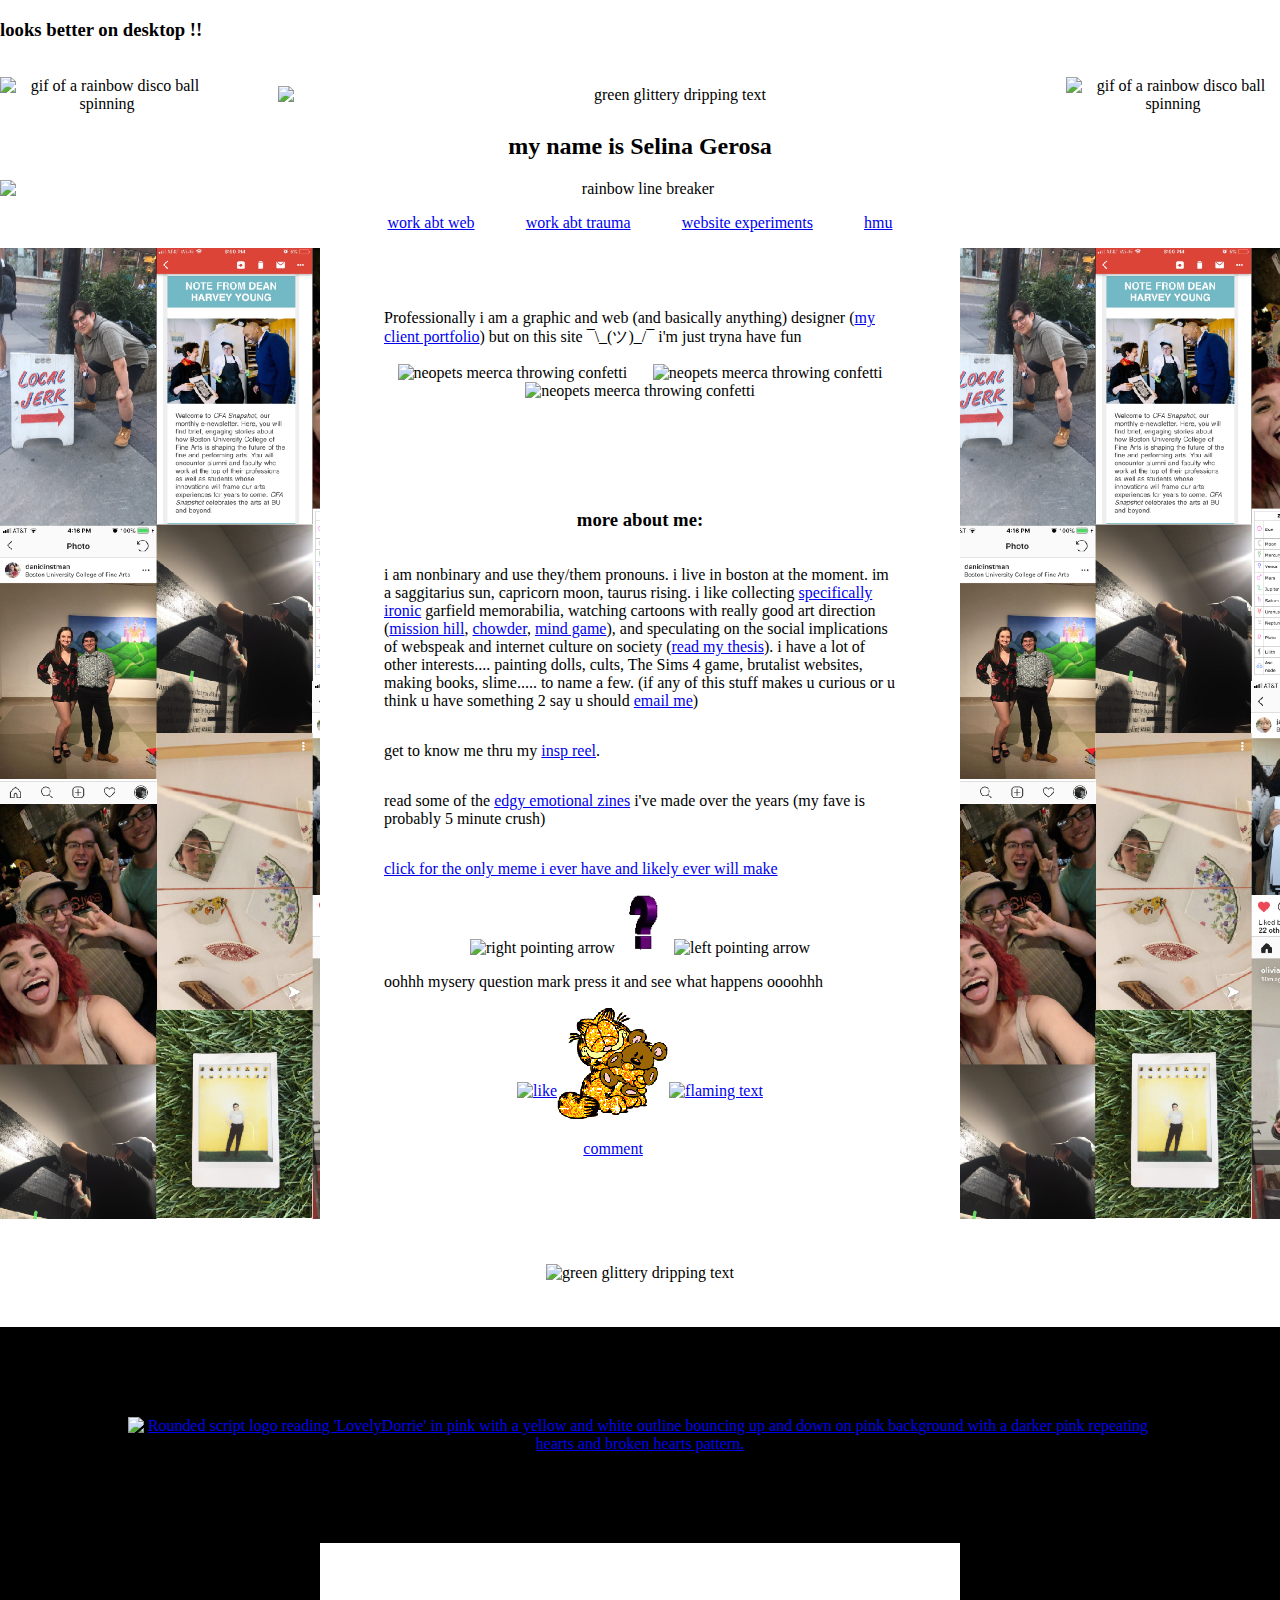
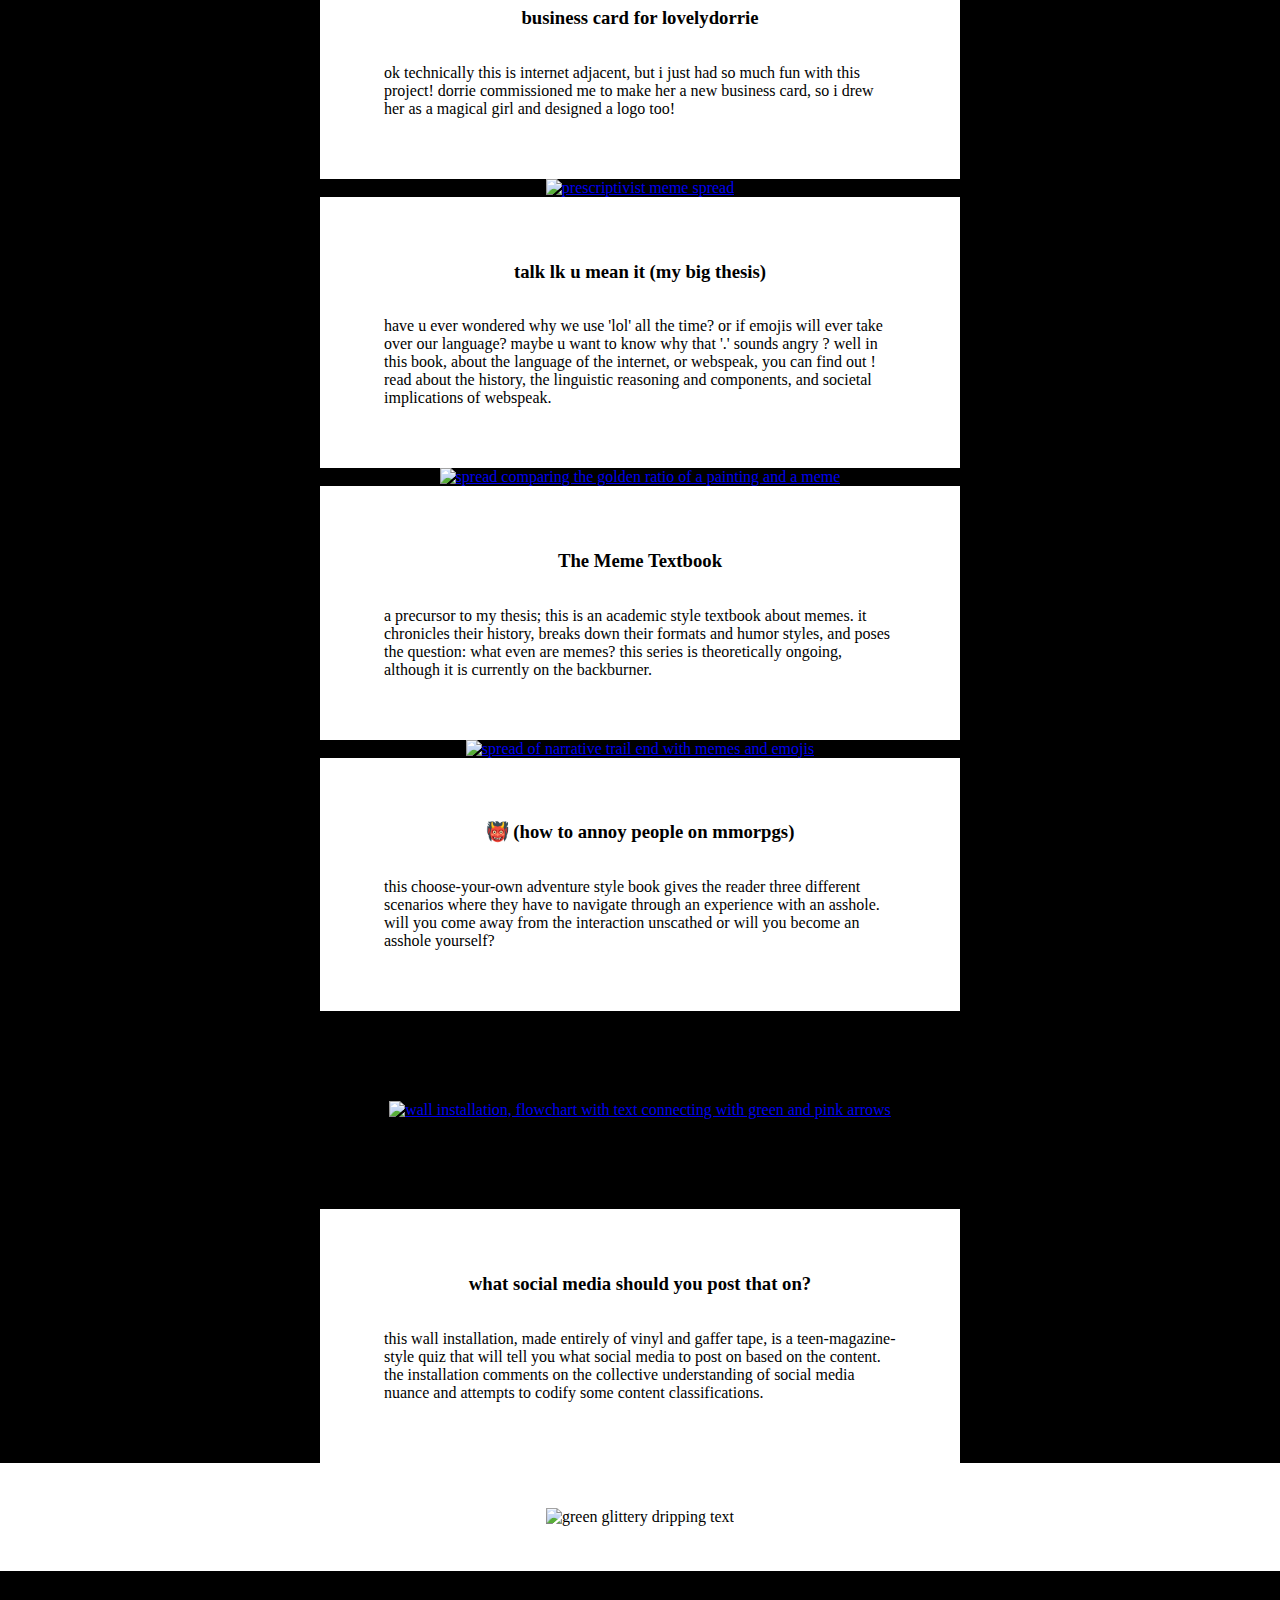
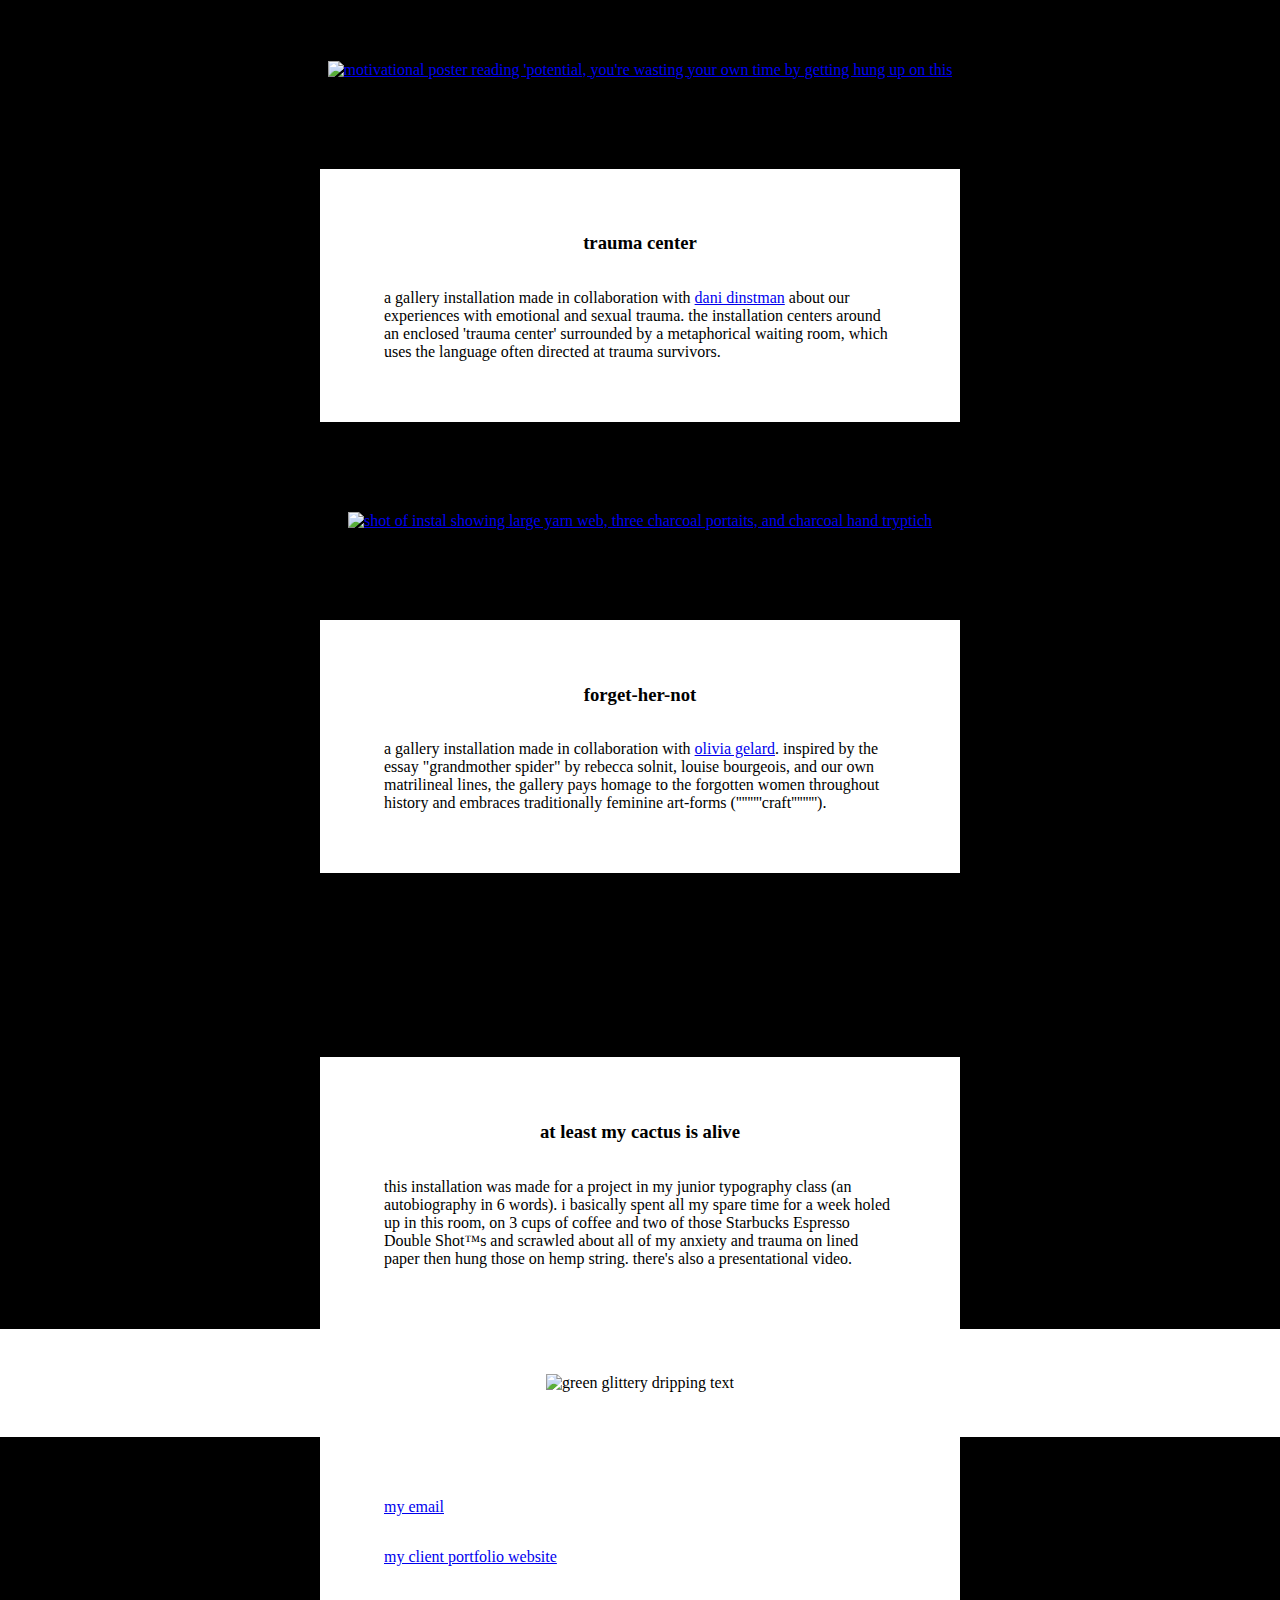
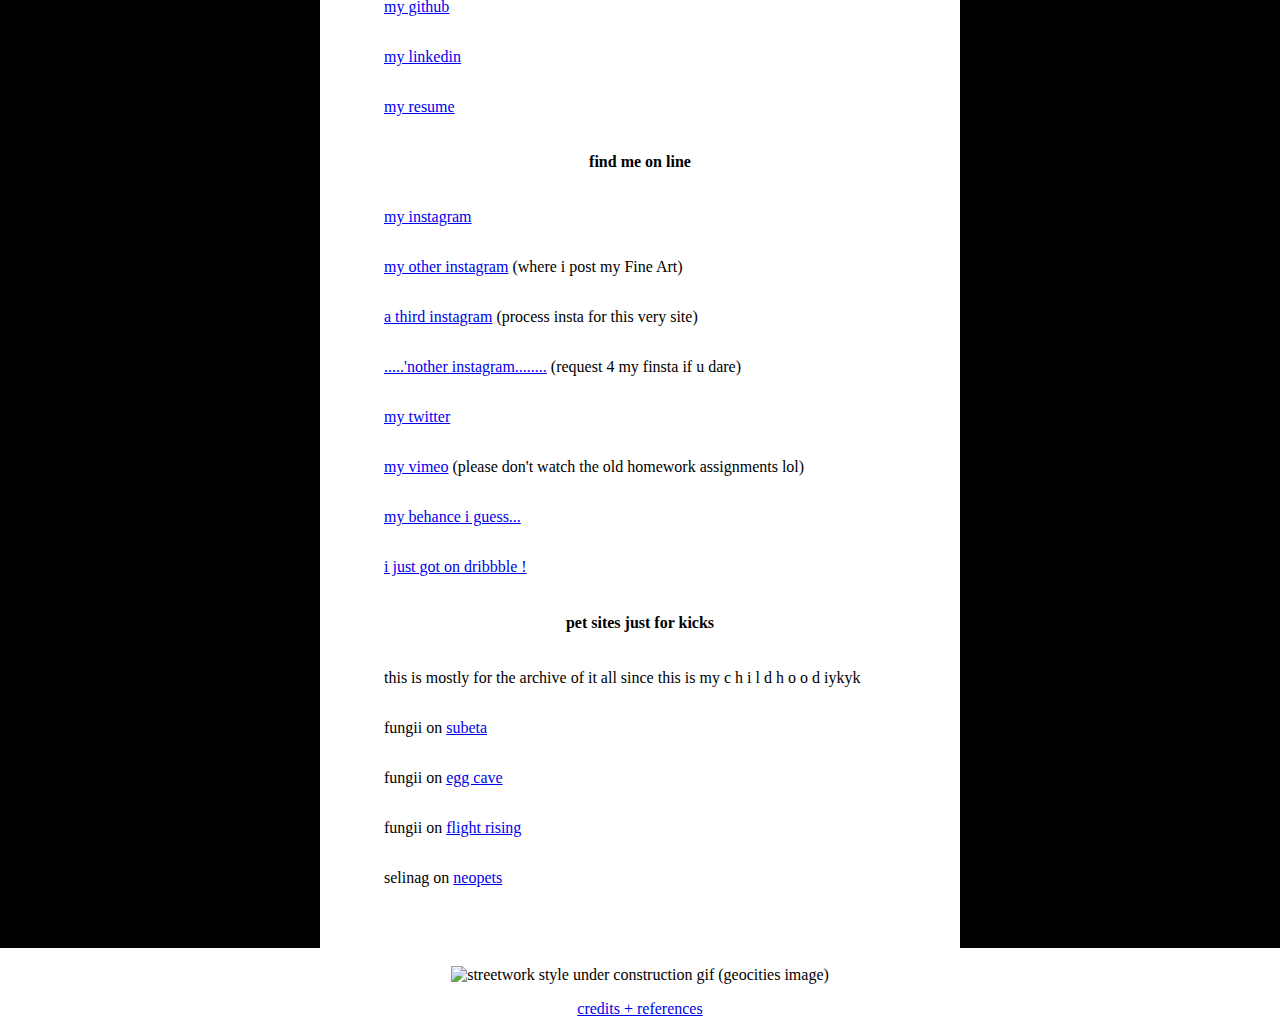
==== index.html @ b65ae382 "Update index.html" ====
<!doctype html>
<html lang="en">
<head>
  <!-- Global site tag (gtag.js) - Google Analytics -->
<script async src="https://www.googletagmanager.com/gtag/js?id=UA-133168379-2"></script>
<script>
  window.dataLayer = window.dataLayer || [];
  function gtag(){dataLayer.push(arguments);}
  gtag('js', new Date());

  gtag('config', 'UA-133168379-2');
</script>

  <meta tag charset="utf-8">
  <link rel="stylesheet" type="text/css" href="main.css" title="style">
  <script async src="functions.js"></script>
  <meta name="viewport" content="width=device-width, initial-scale=1.0">
  <title>welcome to the artistic portfolio of selina gerosa, a graphic and web designer</title>
</head>

<body>
<!-- ' -->
<div id="mobile"><h3>looks better on desktop !!</h3></div>
<header>
    <div class="flexrow">
      <img src="rainbowballt.gif" alt="gif of a rainbow disco ball spinning" class="ball">
      <img src="title.gif" alt="green glittery dripping text" id="title" title="Welcome to the Fun Zone tm">
      <img src="rainbowballt.gif" alt="gif of a rainbow disco ball spinning" class="ball">
    </div>
    <h2 title="name pending.....">my name is Selina Gerosa</h2>
    <img src="rainbow.gif" id="rainbow" alt="rainbow line breaker">
</header>
<nav>
  <p><a href="index.html#web">work abt web</a></p>
  <p><a href="index.html#trauma">work abt trauma</a></p>
  <p><a href="https://selinas-site-experiments.netlify.com/">website experiments</a></p>
  <p><a href="index.html#contact">hmu</a></p>
</nav>
<!-- <button onclick="nightmode()">night</button> -->
<div class="parent" id="abt">
  <div class="child">
    <p>Professionally i am a graphic and web (and basically anything) designer (<a href="https://selinagerosa.com">my client portfolio</a>) but on this site ¯\_(ツ)_/¯ i'm just tryna have fun</p>
    <div id="img1">
      <img src="meerca_pink_party.gif" alt="neopets meerca throwing confetti"><img src="meerca_pink_party.gif" alt="neopets meerca throwing confetti"><img src="meerca_pink_party.gif" alt="neopets meerca throwing confetti">
    </div>
  </div>

    <div class="child">
    <h3>more about me:</h3>
    <p>i am nonbinary and use they/them pronouns. i live in boston at the moment. im a saggitarius sun, capricorn moon, taurus rising. i like collecting <a href="garf.jpg">specifically ironic</a> garfield memorabilia, watching cartoons with really good art direction (<a href="https://www.youtube.com/watch?v=U0ZMw4y9rV0">mission hill</a>, <a href="https://en.wikipedia.org/wiki/Chowder_(TV_series)">chowder</a>, <a href="https://en.wikipedia.org/wiki/Mind_Game_(film)">mind game</a>), and speculating on the social implications of webspeak and internet culture on society (<a href="talk.html">read my thesis</a>). i have a lot of other interests.... painting dolls, cults, The Sims 4 game, brutalist websites, making books, slime..... to name a few. (if any of this stuff makes u curious or u think u have something 2 say u should <a href="mailto:seliangerosa@gmail.com">email me</a>)</p>
    <p>get to know me thru my <a href="https://vimeo.com/selinagerosa">insp reel</a>.</p>
    <p>read some of the <a href="https://gumroad.com/selinagerosa">edgy emotional zines</a> i've made over the years (my fave is probably 5 minute crush)</p>
    <p><a href="img_1004.jpg">click for the only meme i ever have and likely ever will make</a></p>
    <div>
      <img src="arrow1.gif" alt="right pointing arrow">
      <img src="questionmark.gif" alt="spinning 3d question mark" onclick="randfriend()" id="qmark" title="ok i'll tell u, it links to a random friend's website">
      <img src="arrow2.gif" alt="left pointing arrow">
    </div>
    <p>oohhh mysery question mark press it and see what happens oooohhh</p>
    <div id="block1">
      <a href="http://eggcave.com/click/2057870"><img src="http://eggcave.com/egg/2057870.png" border="0" id="egg from eggcave" title="like"></a>
      <div>
        <a href="https://www.yourworldoftext.com/~selinagerosa/"><img src="glittergarf.gif" alt="glittery gif of garfield hugging pookie" title="comment"></a>
      <p><a href="https://www.yourworldoftext.com/~selinagerosa/">comment</a></p>
    </div>
    <a href="https://docs.google.com/forms/d/e/1FAIpQLSfGgDL2ENa3P-kXnk7nzIcRCu1JL-dcUpiI9NAGU2-3XRFBrQ/viewform?usp=sf_link"><img src="subscribe.gif" alt="flaming text" title="subscribe"></a>
      <!-- TODO: this lol -->
    </div>
  </div>
</div>

<div class="parent title" id="web">
  <div class="child">
    <img src="workabtweb.gif" alt="green glittery dripping text" title="Work About The Web">
  </div>
</div>
  <div class="parent bgn" id="bg7">
    <a href="dorrie.html"><img src="card/dorrie4.gif" alt="Rounded script logo reading 'LovelyDorrie' in pink with a yellow and white outline bouncing up and down on pink background with a darker pink repeating hearts and broken hearts pattern."></a>
  </div>
  <div class="parent">
    <div class="child">
      <h3>business card for lovelydorrie</h3>
      <p>ok technically this is internet adjacent, but i just had so much fun with this project! dorrie commissioned me to make her a new business card, so i drew her as a magical girl and designed a logo too!</p>
    </div>
  </div>
  <div class="parent" id="bg1">
    <a href="talk.html"><img src="books/talk9.png" alt="prescriptivist meme spread"></a>
  </div>
  <div class="parent">
    <div class="child">
      <h3>talk lk u mean it (my big thesis)</h3>
      <p>have u ever wondered why we use 'lol' all the time? or if emojis will ever take over our language? maybe u want to know why that '.' sounds angry ? well in this book, about the language of the internet, or webspeak, you can find out ! read about the history, the linguistic reasoning and components, and societal implications of webspeak.</p>
    </div>
  </div>
  <div class="parent" id="bg2">
    <a href="meme.html"><img src="books/meme4.png" alt="spread comparing the golden ratio of a painting and a meme"></a>
  </div>
  <div class="parent">
    <div class="child">
      <h3>The Meme Textbook</h3>
      <p>a precursor to my thesis; this is an academic style textbook about memes. it chronicles their history, breaks down their formats and humor styles, and poses the question: what even are memes? this series is theoretically ongoing, although it is currently on the backburner.</p>
    </div>
  </div>
  <div class="parent" id="bg3">
    <a href="deal.html"><img src="books/deal3.png" alt="spread of narrative trail end with memes and emojis"></a>
  </div>
  <div class="parent">
    <div class="child">
      <h3>&#x1F479; (how to annoy people on mmorpgs)</h3>
      <p>this choose-your-own adventure style book gives the reader three different scenarios where they have to navigate through an experience with an asshole. will you come away from the interaction unscathed or will you become an asshole yourself?</p>
    </div>
  </div>
  <div class="parent bgn" id="bg4">
    <a href="vinyl.html"><img src="instal/vinyl2.jpg" alt="wall installation, flowchart with text connecting with green and pink arrows"></a>
  </div>
  <div class="parent">
    <div class="child">
      <h3>what social media should you post that on?</h3>
      <p>this wall installation, made entirely of vinyl and gaffer tape, is a teen-magazine-style quiz that will tell you what social media to post on based on the content. the installation comments on the collective understanding of social media nuance and attempts to codify some content classifications.</p>
    </div>
  </div>
  <div class="parent title" id="trauma">
    <div class="child">
      <img src="workabttrauma.gif" alt="green glittery dripping text" title="Work About Trauma">
    </div>
  </div>
  <div class="parent bgn" id="bg5">
    <a href="trauma.html"><img src="instal/trauma7.jpg" alt="motivational poster reading 'potential, you're wasting your own time by getting hung up on this"></a>
  </div>
  <div class="parent">
    <div class="child">
      <h3>trauma center</h3>
      <p>a gallery installation made in collaboration with <a href="https://www.danielledinstman.com/">dani dinstman</a> about our experiences with emotional and sexual trauma. the installation centers around an enclosed 'trauma center' surrounded by a metaphorical waiting room, which uses the language often directed at trauma survivors.</p>
    </div>
  </div>
  <div class="parent bgn" id="bg6">
    <a href="forget.html"><img src="instal/forget2.jpg" alt="shot of instal showing large yarn web, three charcoal portaits, and charcoal hand tryptich" class="bgn"></a>
  </div>
  <div class="parent">
    <div class="child">
      <h3>forget-her-not</h3>
      <p>a gallery installation made in collaboration with <a href="https://gelard.com">olivia gelard</a>. inspired by the essay "grandmother spider" by rebecca solnit, louise bourgeois, and our own matrilineal lines, the gallery pays homage to the forgotten women throughout history and embraces traditionally feminine art-forms ('''''''''craft''''''''').</p>
    </div>
  </div>
  <div class="parent bgn" id="bg7">
    <a href="cactus.html"><img src="instal/cactus3.jpg" alt=""></a>
  </div>
  <div class="parent">
    <div class="child">
      <h3>at least my cactus is alive</h3>
      <p>this installation was made for a project in my junior typography class (an autobiography in 6 words). i basically spent all my spare time for a week holed up in this room, on 3 cups of coffee and two of those Starbucks Espresso Double Shot&trade;s and scrawled about all of my anxiety and trauma on lined paper then hung those on hemp string. there's also a presentational video.</p>
    </div>
  </div>

  <div class="parent title" id="contact">
    <div class="child">
      <img src="contactme.gif" alt="green glittery dripping text" title="contact me">
    </div>
  </div>
  <div class="parent">
    <div class="child">
      <p><a href="mailto:selinagerosa@gmail.com">my email</a></p>
      <p><a href="https://selinagerosa.com">my client portfolio website</a></p>
      <p><a href="https://github.com/selinagerosa">my github</a></p>
      <p><a href="https://linkedin.com/in/selina-gerosa">my linkedin</a></p>
      <p><a href="https://selinagerosa.com/Selina_Gerosa_resume.pdf">my resume</a></p>
      <h4>find me on line</h4>
      <p><a href="https://instagram.com/selinagerosa">my instagram</a></p>
      <p><a href="https://instagram.com/sketcharoony">my other instagram</a> (where i post my Fine Art)</p>
      <p><a href="https://instagram.com/slimetime.online">a third instagram</a> (process insta for this very site)</p>
      <p><a href="https://instagram.com/dumbngreen">.....'nother instagram........</a> (request 4 my finsta if u dare)</p>
      <p><a href="https://twitter.com/selinagerosa">my twitter</a></p>
      <p><a href="https://vimeo.com/selinagerosa">my vimeo</a> (please don't watch the old homework assignments lol)</p>
      <p><a href="https://www.behance.net/selinagerosa">my behance i guess... </a></p>
      <p><a href="https://dribbble.com/selinagerosa">i just got on dribbble !</a></p>
      <h4>pet sites just for kicks</h4>
      <p>this is mostly for the archive of it all since this is my c h i l d h o o d iykyk</p>
      <p>fungii on <a href="https://subeta.net/users/Fungii">subeta</a></p>
      <p>fungii on <a href="https://eggcave.com/@fungii">egg cave</a></p>
      <p>fungii on <a href="http://flightrising.com/main.php?p=lair&tab=userpage&id=109019">flight rising</a></p>
      <p>selinag on <a href="http://www.neopets.com/userlookup.phtml?user=selinag">neopets</a></p>
    </div>
  </div>

<footer>
  <img src="cons17.gif" alt="streetwork style under construction gif (geocities image)">
  <p><a href="credits.html">credits + references</a></p>
</footer>

</body>
</html>
---- main.css ----
body {
  margin: 0
}
img {
  align-self: center;
  max-width: 100%;
  height: auto;
}
.parent,.child, header, nav, #bg, .internalchild, .internalchild2 {
  display: flex;
  flex-direction: column;
}
.internalparent {
  display: flex;
  flex-direction: row;
  backface-visibility: hidden;
  will-change: overflow;
  overflow: hidden;
  height:100vh
}
.internalchild {
  width: 35vw;
  margin: 0 2.5vw;
  padding: 0 2vw;
  background-color: white;
  overflow: auto;
  height: auto;
  -webkit-overflow-scrolling: touch;
  -ms-overflow-style: none;
}
.internalchild2 {
  width: 65vw;
  overflow: auto;
  height: auto;
  -webkit-overflow-scrolling: touch;
  -ms-overflow-style: none;
}
.parent, header, nav, #bg {
  align-items: center;
  text-align: center;
  justify-content: center;
}
header {
  width: 100vw;
  max-width: 100%;
  flex-direction: column;
  margin: 0;
  padding:0
}
header .flexrow {
  padding-top:2vh;
}
nav {
  flex-direction: row;
  width: 100vw;
  max-width: 100%;
  background-color: white;
}
nav a {
  margin: 0 2vw;
}
.parent, .internalparent {
  width: 100vw;
  max-width: 100%;
  background-color: black
}
.title {
  background-color: white;
}
.child {
  width:40vw;
  padding: 5vh 5vw;
  background-color: white
}
.child p, .internalchild p, .internalchild2 p{
  text-align: left;
}
.bodycopy {
  width: 30vw
}
.flexrow {
  display: flex;
  flex-direction: row;
  max-width: 100%;
  width: 100%;
  margin:0;
  justify-content: center;
}
#title {
  margin-left:5vw;
  width:70vw;
}
#block1{
  display: flex;
  flex-direction: row;
  justify-content: center;
  align-items: center;
  text-align: center;
}
#block1 div {
  display: flex;
  flex-direction: column;
  align-items: center;
  justify-content: center;
}
#qmark {
  width:4vw;
}

#rainbow {
  width: 100vw;
}

#img1 img{
  margin: 0 1vw;
}
#abt {
  background-image: url("abtbg.jpg");
  background-size: contain;
}

#bg1 {
  background-image: url("bgs/sky1.gif");
  background-size: cover;
}
.bg1 {
  background-image: url("bgs/sky1.gif");
}
#bg2,.bg2 {
  background-image: url("bgs/sky4.gif");
}
#bg3,.bg3 {
  background-image: url("bgs/sky5.gif");
}
#bg4,.bg4 {
  background-image: url("bgs/sky6.gif");
}
#bg5,.bg5 {
  background-image: url("bgs/sky7.gif");
}
#bg6,.bg6 {
  background-image: url("bgs/sky8.gif");
}
#bg7, .bg7 {
  background-image: url("bgs/sky9.gif");
}
.bgn img {
margin: 10vh 8vw;
max-width:80vw
}
.internalchild2 .bgn {
  margin:5vh 5vw;
  max-width: 80%;
}
footer {
  display: flex;
  align-items: center;
  justify-content: center;
  flex-direction: column;
  margin-top: 2vh;
}

button {
  position: fixed;
  left: 0;
  bottom:0;
}

marquee {
  background-color:#009933;
  color:white;
}
marquee h4 {
  margin: 1vh 0
}

.marquee {
  height: 4vh;
  width: 100vw;

  overflow: hidden;
  position: relative;
  background-color:orange

}

.marquee div {
  display: block;
  width: 400%;
  padding-top:.5vh;

  position: absolute;
  overflow: hidden;

  animation: marquee 30s linear infinite;
}

.marquee span {
  float: left;
  width: 100%;
}

@keyframes marquee {
  0% { left: 100%; }
  100% { left: -400%; }
}

/* width */
::-webkit-scrollbar {
  width: 10px;
}

/* Track */
::-webkit-scrollbar-track {
  background: #333;
}

/* Handle */
::-webkit-scrollbar-thumb {
  background: #33cc33;
}

/* Handle on hover */
::-webkit-scrollbar-thumb:hover {
  background: #00ff00;
}

iframe {
  width:60vw;
  height:40vh
}

@media all and (max-width:768px){
  .child {
    width:70vw;
  }
}

@media all and (max-width:500px) {
  .internalparent {
    flex-direction:column;
  }
  .internalchild, .internalchild2 {
    width: 100vw;
    margin:0;
    padding: 0;
    height:50vh
  }
  .internalchild p{
    margin: 2vh 5vw;
  }
  .child {
    width:80vw;
  }
}
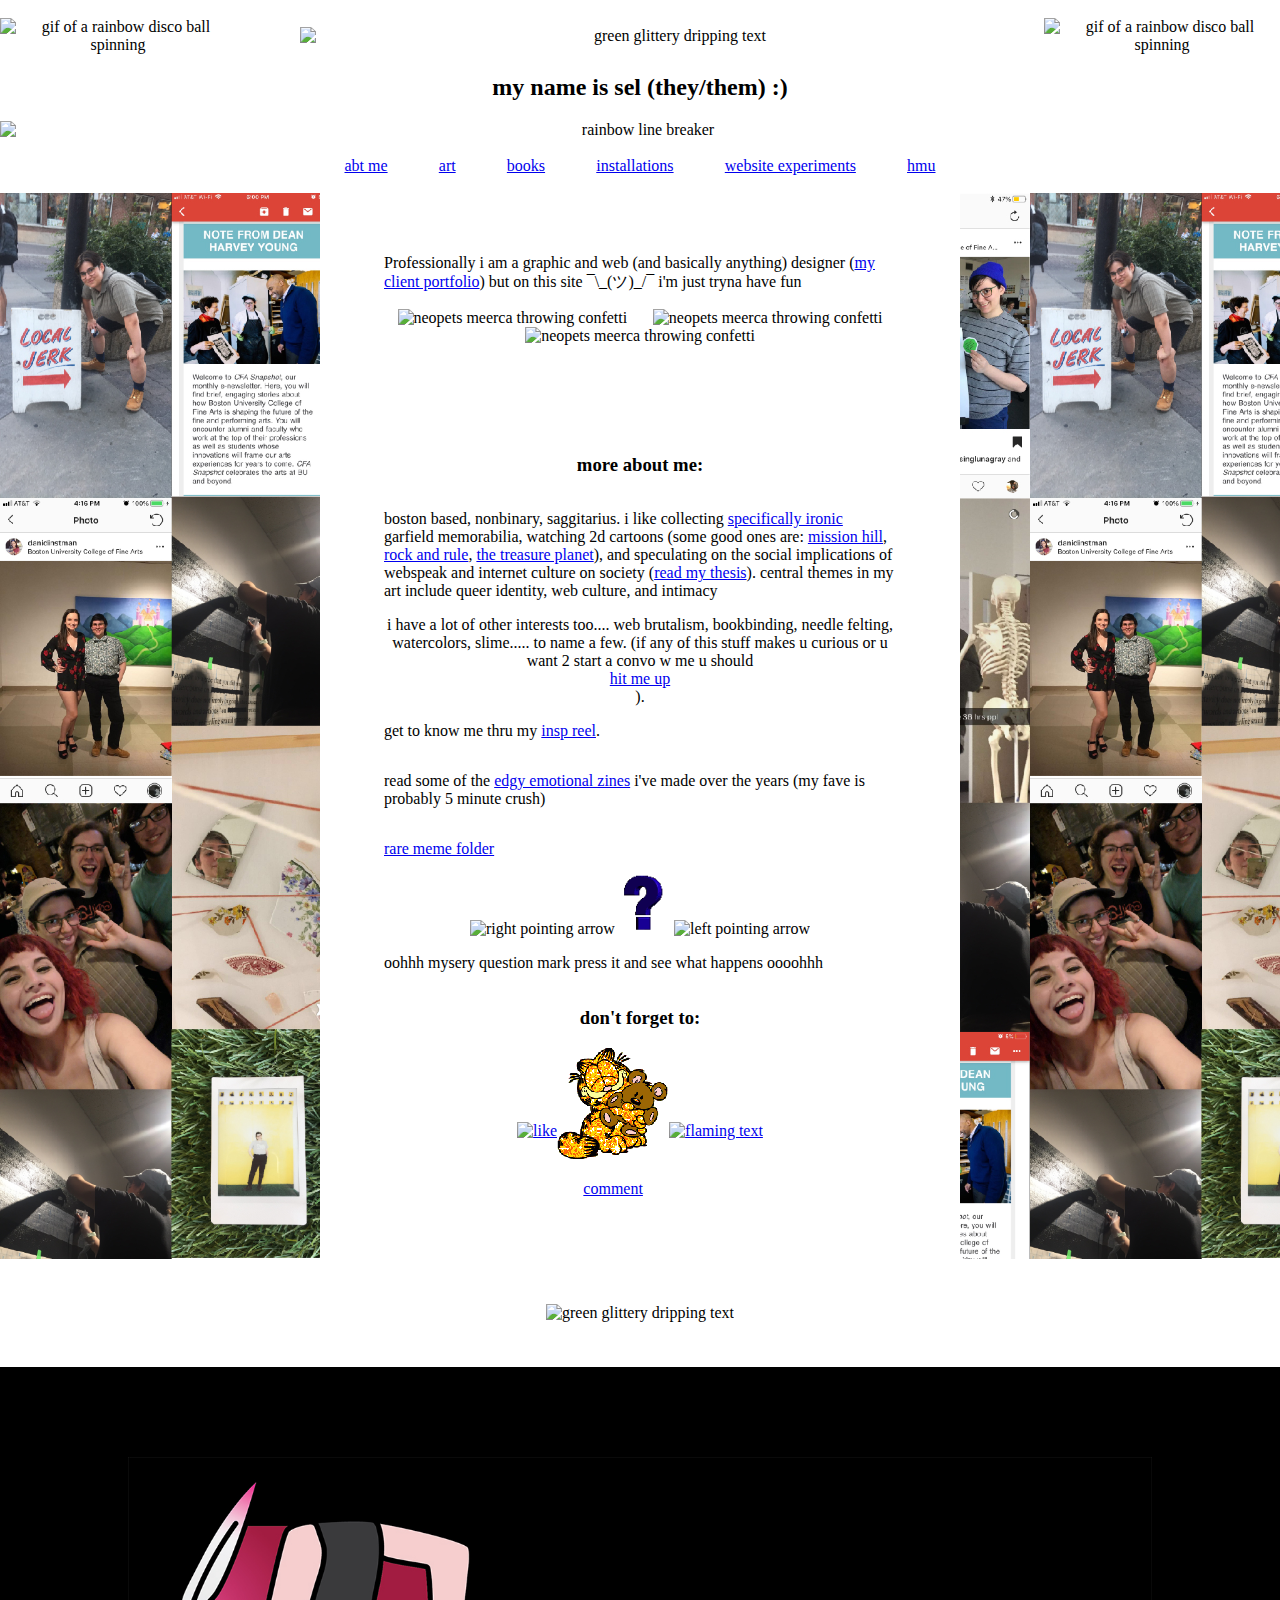
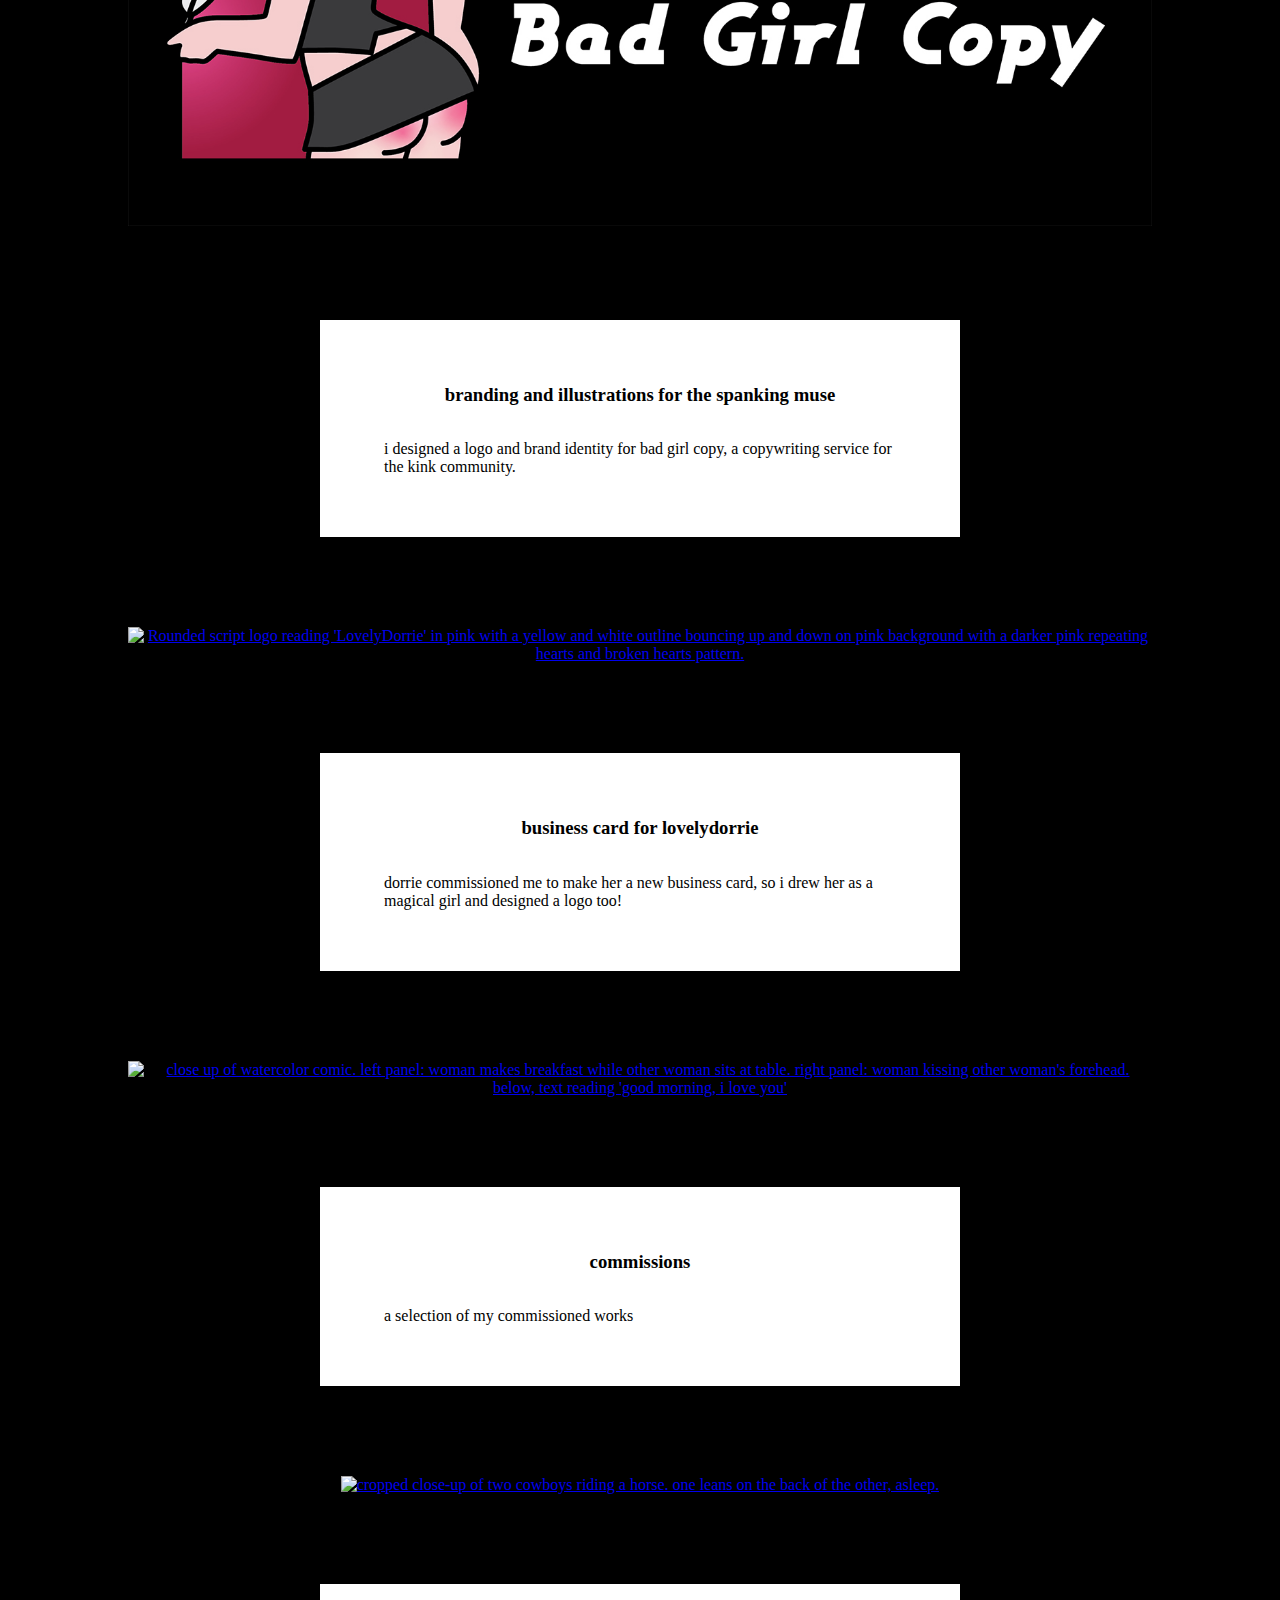
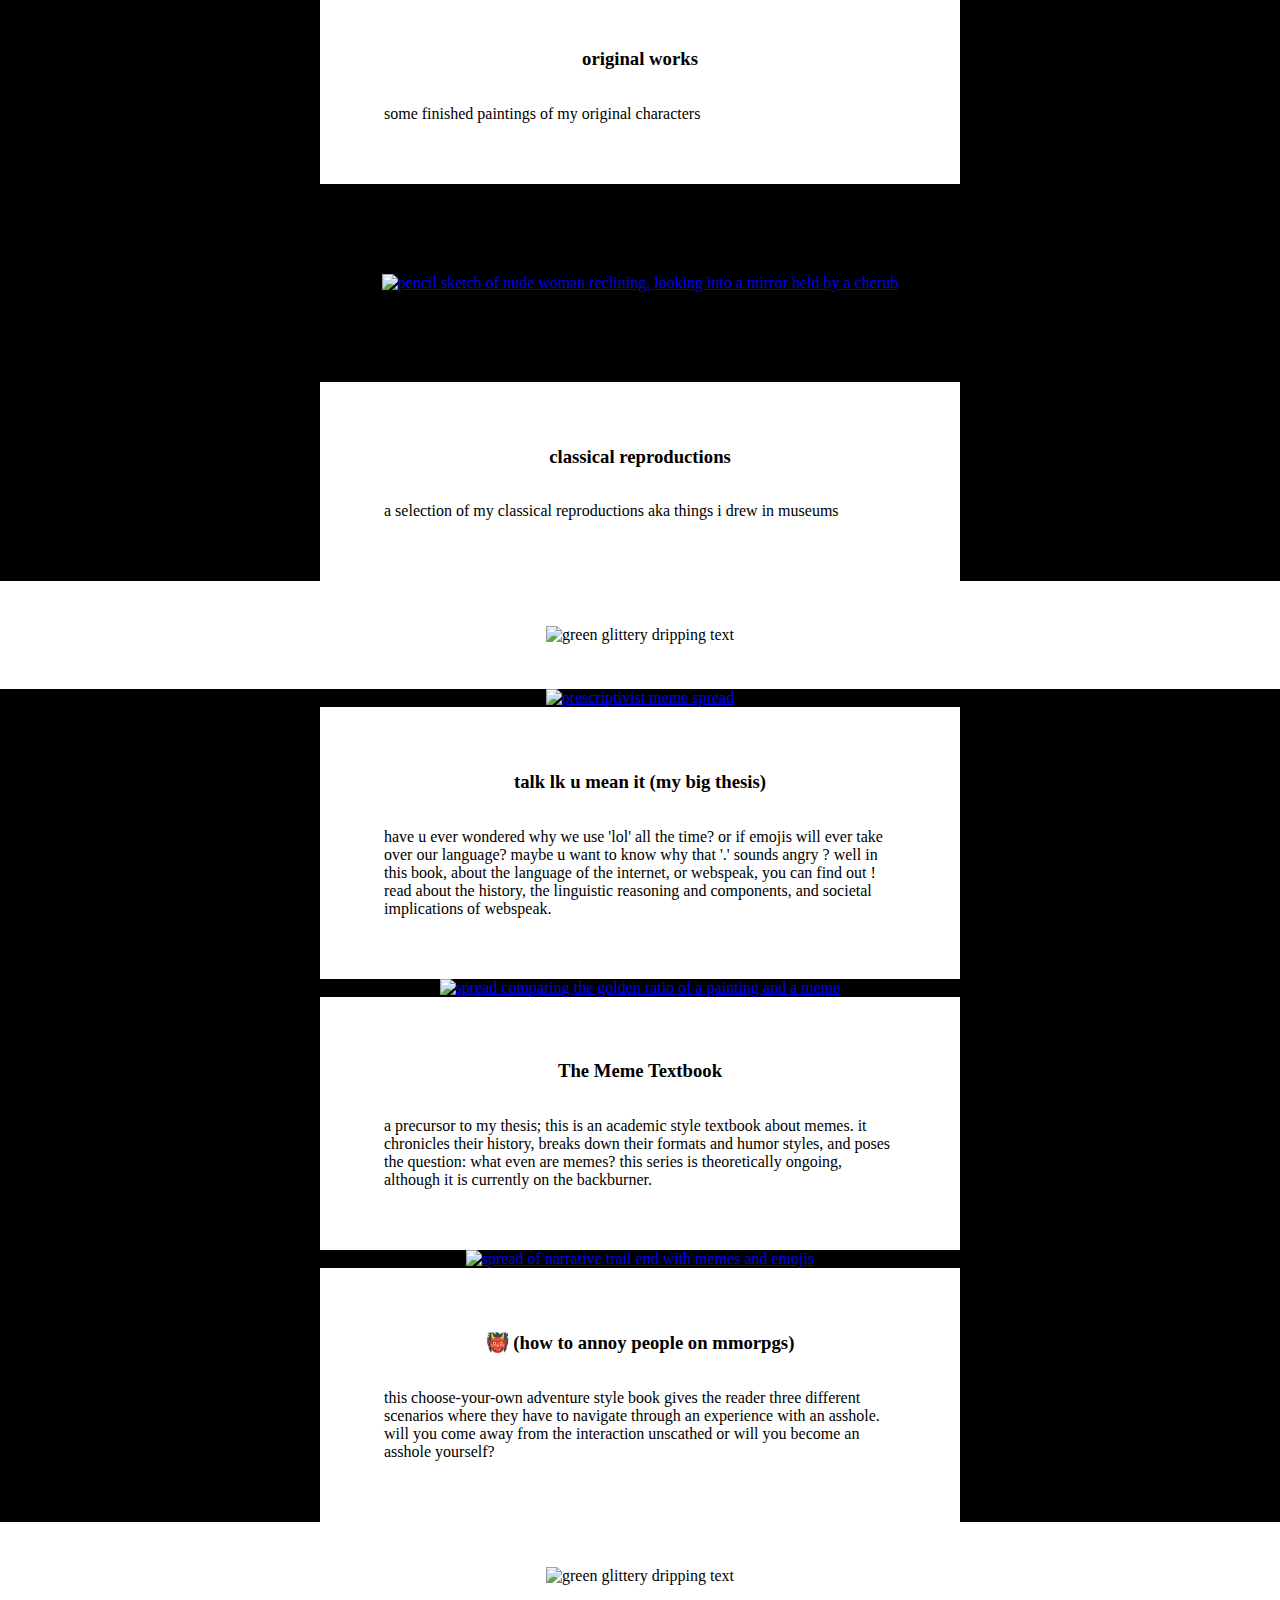
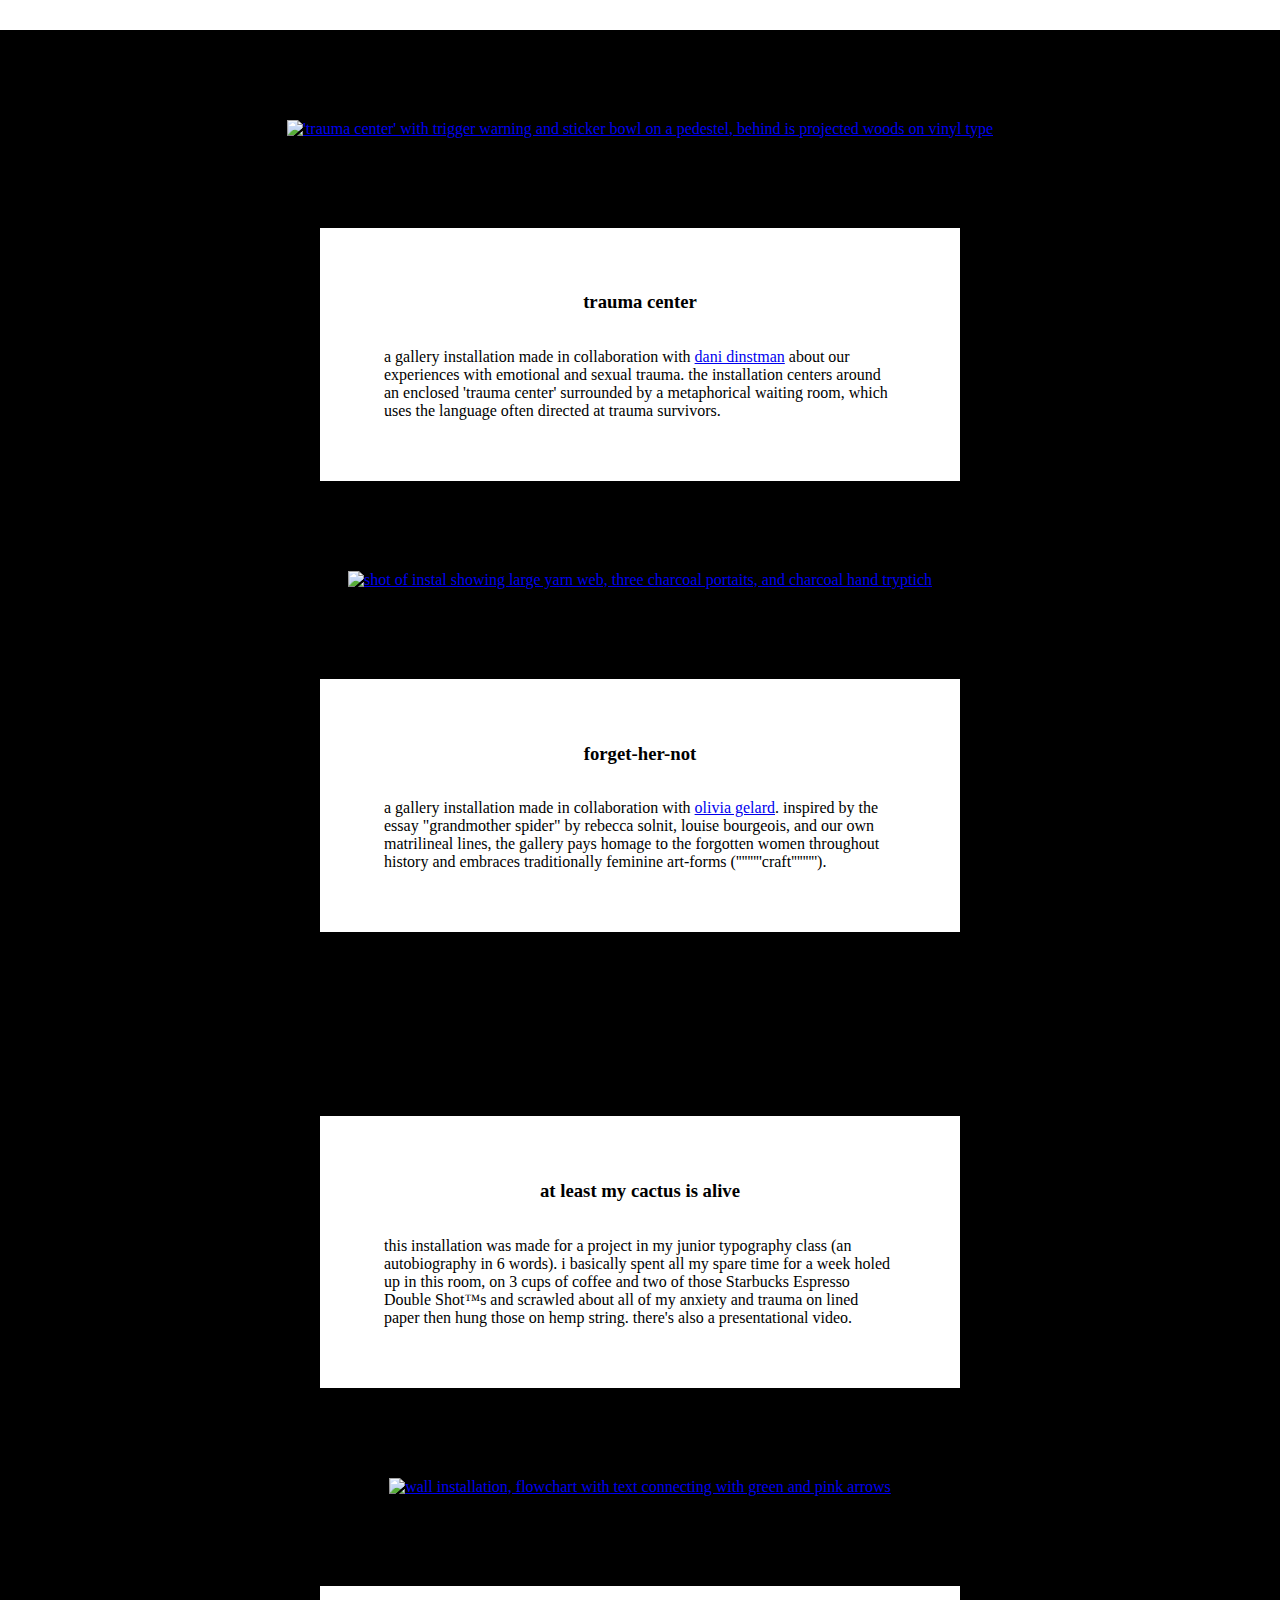
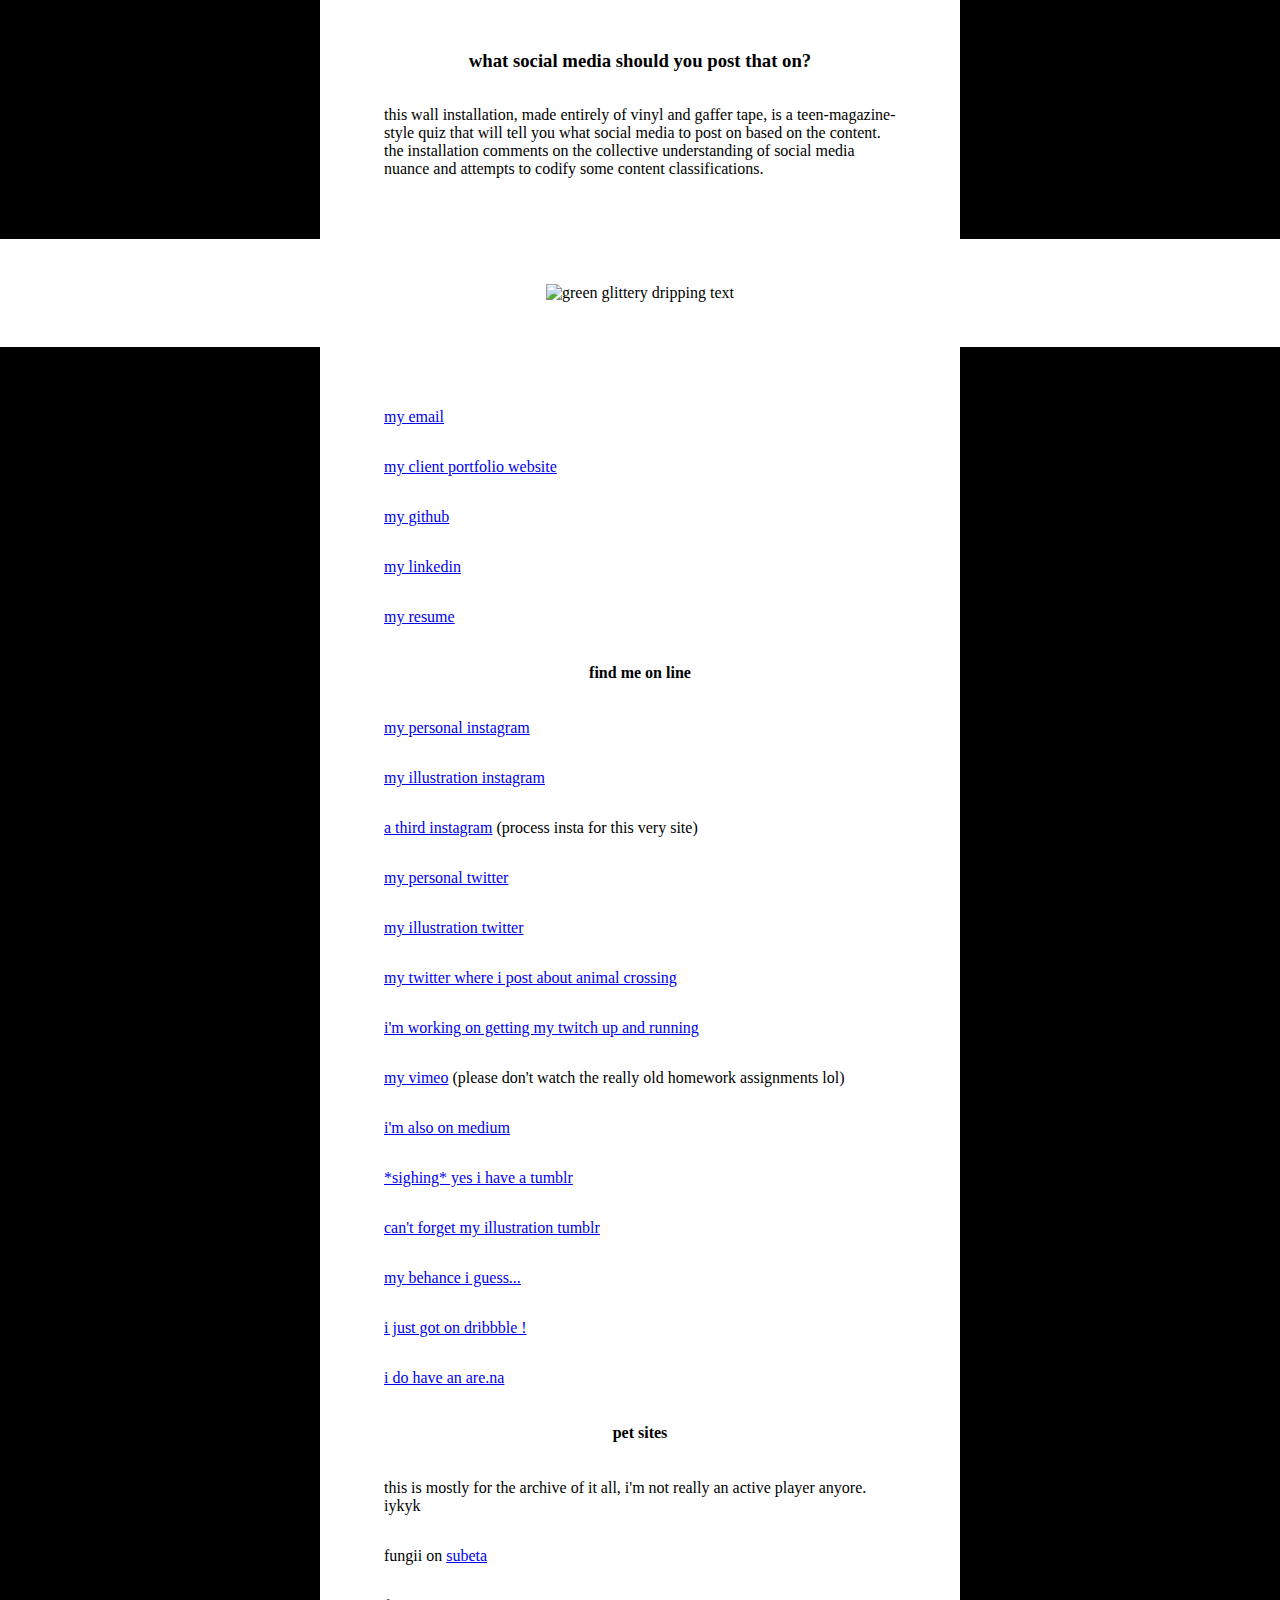
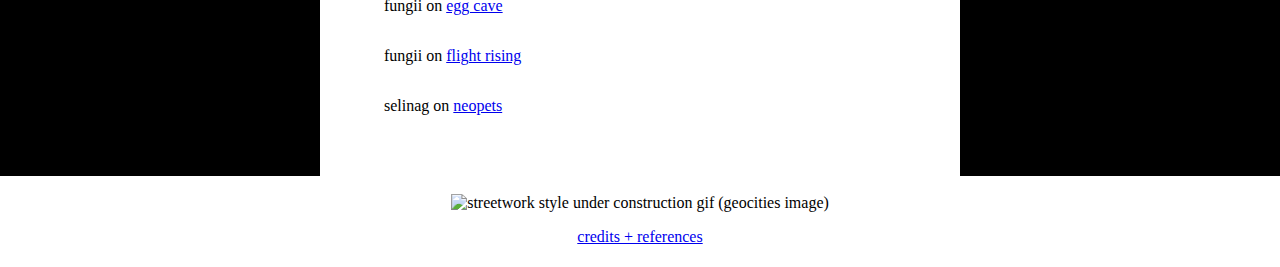
==== commit f638fa13: "adds new work, updates site copy" ====
--- a/index.html
+++ b/index.html
@@ -1,4 +1,3 @@
-
 <!doctype html>
 <html lang="en">
 <head>
@@ -11,12 +10,39 @@
 
   gtag('config', 'UA-133168379-2');
 </script>
+   <meta name="robots" content="index, follow">
+   <meta property="og:type" content="website" />
+
+   <title>~ welcome 2 sel's creative portfolio ! ~</title>
+   <meta property="og:title" content="~ welcome 2 sel's creative portfolio ! ~">
+   <meta name="twitter:title" content="~ welcome 2 sel's creative portfolio ! ~">
+
+   <meta name="description" content="hey its me sel welcome to my website :) i make websites, books, drawings, and more ;O">
+   <meta property="og:description" content="hey its me sel welcome to my website :) i make websites, books, drawings, and more ;O">
+   <meta name="twitter:description" content="hey its me sel welcome to my website :) i make websites, books, drawings, and more ;O">
+
+   <meta name="designer" content="Selina Gerosa, selinagerosa@gmail.com">
+   <meta property="og:url" content="https://slimetime.online/index.html">
+   <link rel="canonical" href="https://slimetime.online/index.html"/>
+
+   <meta name="twitter:card" content="summary_large_image">
+   <meta name="twitter:creator" content="@selinagerosa">
+   <meta name="twitter:image" content="https://selinagerosa.com/logo.png"> <!-- img from page -->
+   <meta property="og:image" content="https://selinagerosa.com/logo.png">
+   <meta property="og:image:alt" content="The initials 'SG' in a modern transitional serif with a green slime drip coming from the letters.">
+
+   <link rel="apple-touch-icon" sizes="180x180" href="apple-touch-icon.png">
+   <link rel="icon" type="image/png" sizes="32x32" href="favicon-32x32.png">
+   <link rel="icon" type="image/png" sizes="16x16" href="favicon-16x16.png">
+   <link rel="manifest" href="/site.webmanifest">
+   <link rel="mask-icon" href="/safari-pinned-tab.svg" color="#006300">
+   <meta name="msapplication-TileColor" content="#006300">
+   <meta name="theme-color" content="#ffffff">
 
   <meta tag charset="utf-8">
   <link rel="stylesheet" type="text/css" href="main.css" title="style">
   <script async src="functions.js"></script>
   <meta name="viewport" content="width=device-width, initial-scale=1.0">
-  <title>welcome to the artistic portfolio of selina gerosa, a graphic and web designer</title>
 </head>
 
 <body>
@@ -25,16 +51,18 @@
 <header>
     <div class="flexrow">
       <img src="rainbowballt.gif" alt="gif of a rainbow disco ball spinning" class="ball">
-      <img src="title.gif" alt="green glittery dripping text" id="title" title="Welcome to the Fun Zone tm">
+      <img src="title.gif" alt="green glittery dripping text" id="title" title="oh hey whats up">
       <img src="rainbowballt.gif" alt="gif of a rainbow disco ball spinning" class="ball">
     </div>
-    <h2 title="name pending.....">my name is Selina Gerosa</h2>
+    <h2 title="name pending.....">my name is sel (they/them) :)</h2>
     <img src="rainbow.gif" id="rainbow" alt="rainbow line breaker">
 </header>
 <nav>
-  <p><a href="index.html#web">work abt web</a></p>
-  <p><a href="index.html#trauma">work abt trauma</a></p>
-  <p><a href="https://selinas-site-experiments.netlify.com/">website experiments</a></p>
+  <p><a href="index.html">abt me</a></p>
+  <p><a href="index.html#paint">art</a></p>
+  <p><a href="index.html#book">books</a></p>
+  <p><a href="index.html#instal">installations</a></p>
+  <p><a href="https://sels-site-experiments.netlify.com/">website experiments</a></p>
   <p><a href="index.html#contact">hmu</a></p>
 </nav>
 <!-- <button onclick="nightmode()">night</button> -->
@@ -48,18 +76,19 @@
 
     <div class="child">
     <h3>more about me:</h3>
-    <p>i am nonbinary and use they/them pronouns. i live in boston at the moment. im a saggitarius sun, capricorn moon, taurus rising. i like collecting <a href="garf.jpg">specifically ironic</a> garfield memorabilia, watching cartoons with really good art direction (<a href="https://www.youtube.com/watch?v=U0ZMw4y9rV0">mission hill</a>, <a href="https://en.wikipedia.org/wiki/Chowder_(TV_series)">chowder</a>, <a href="https://en.wikipedia.org/wiki/Mind_Game_(film)">mind game</a>), and speculating on the social implications of webspeak and internet culture on society (<a href="talk.html">read my thesis</a>). i have a lot of other interests.... painting dolls, cults, The Sims 4 game, brutalist websites, making books, slime..... to name a few. (if any of this stuff makes u curious or u think u have something 2 say u should <a href="mailto:seliangerosa@gmail.com">email me</a>)</p>
-    <p>get to know me thru my <a href="https://vimeo.com/selinagerosa">insp reel</a>.</p>
+    <p>boston based, nonbinary, saggitarius. i like collecting <a href="garf.jpg">specifically ironic</a> garfield memorabilia, watching 2d cartoons (some good ones are: <a href="https://www.youtube.com/watch?v=U0ZMw4y9rV0">mission hill</a>, <a href="https://www.youtube.com/watch?v=Nj5QlJ4uDmU">rock and rule</a>, <a href="https://www.youtube.com/watch?v=QxyraztPyIM">the treasure planet</a>), and speculating on the social implications of webspeak and internet culture on society (<a href="talk.html">read my thesis</a>). central themes in my art include queer identity, web culture, and intimacy</p> i have a lot of other interests too.... web brutalism, bookbinding, needle felting, watercolors, slime..... to name a few. (if any of this stuff makes u curious or u want 2 start a convo w me u should <a href="index.html#contact">hit me up</a>).
+    <p>get to know me thru my <a href="https://vimeo.com/246183844">insp reel</a>.</p>
     <p>read some of the <a href="https://gumroad.com/selinagerosa">edgy emotional zines</a> i've made over the years (my fave is probably 5 minute crush)</p>
-    <p><a href="img_1004.jpg">click for the only meme i ever have and likely ever will make</a></p>
+    <p><a href="img_1004.jpg">rare meme folder</a></p>
     <div>
       <img src="arrow1.gif" alt="right pointing arrow">
-      <img src="questionmark.gif" alt="spinning 3d question mark" onclick="randfriend()" id="qmark" title="ok i'll tell u, it links to a random friend's website">
+      <img src="questionmark.gif" alt="spinning 3d question mark" onclick="randfriend()" id="qmark" title="ok, fine, i'll tell u, it links to a random friend's website">
       <img src="arrow2.gif" alt="left pointing arrow">
     </div>
     <p>oohhh mysery question mark press it and see what happens oooohhh</p>
+    <h3>don't forget to:</h3>
     <div id="block1">
-      <a href="http://eggcave.com/click/2057870"><img src="http://eggcave.com/egg/2057870.png" border="0" id="egg from eggcave" title="like"></a>
+      <a href="https://eggcave.com/click/2057870"><img src="https://eggcave.com/egg/2057870.png" border="0" id="egg from eggcave" title="like"></a>
       <div>
         <a href="https://www.yourworldoftext.com/~selinagerosa/"><img src="glittergarf.gif" alt="glittery gif of garfield hugging pookie" title="comment"></a>
       <p><a href="https://www.yourworldoftext.com/~selinagerosa/">comment</a></p>
@@ -69,23 +98,65 @@
     </div>
   </div>
 </div>
-
-<div class="parent title" id="web">
-  <div class="child">
-    <img src="workabtweb.gif" alt="green glittery dripping text" title="Work About The Web">
-  </div>
-</div>
-  <div class="parent bgn" id="bg7">
-    <a href="dorrie.html"><img src="card/dorrie4.gif" alt="Rounded script logo reading 'LovelyDorrie' in pink with a yellow and white outline bouncing up and down on pink background with a darker pink repeating hearts and broken hearts pattern."></a>
-  </div>
-  <div class="parent">
-    <div class="child">
-      <h3>business card for lovelydorrie</h3>
-      <p>ok technically this is internet adjacent, but i just had so much fun with this project! dorrie commissioned me to make her a new business card, so i drew her as a magical girl and designed a logo too!</p>
-    </div>
-  </div>
-  <div class="parent" id="bg1">
-    <a href="talk.html"><img src="books/talk9.png" alt="prescriptivist meme spread"></a>
+<div class="parent title" id="paint">
+  <div class="child">
+    <img src="art.gif" alt="green glittery dripping text" title="art">
+  </div>
+</div>
+<div class="parent bgn bg6">
+  <a href="bgc.html"><img src="paintings/bgc/bgc1.jpg" alt="Rounded script logo reading 'LovelyDorrie' in pink with a yellow and white outline bouncing up and down on pink background with a darker pink repeating hearts and broken hearts pattern."></a>
+</div>
+<div class="parent">
+  <div class="child">
+    <h3>branding and illustrations for the spanking muse</h3>
+    <p>i designed a logo and brand identity for bad girl copy, a copywriting service for the kink community.</p>
+  </div>
+</div>
+<div class="parent bgn bg1">
+  <a href="dorrie.html"><img src="card/dorrie4.gif" alt="Rounded script logo reading 'LovelyDorrie' in pink with a yellow and white outline bouncing up and down on pink background with a darker pink repeating hearts and broken hearts pattern."></a>
+</div>
+<div class="parent">
+  <div class="child">
+    <h3>business card for lovelydorrie</h3>
+    <p>dorrie commissioned me to make her a new business card, so i drew her as a magical girl and designed a logo too!</p>
+  </div>
+</div>
+<div class="parent bgn bg5">
+  <a href="comm.html"><img src="paintings/commissions/comm6.jpg" alt="close up of watercolor comic. left panel: woman makes breakfast while other woman sits at table. right panel: woman kissing other woman's forehead. below, text reading 'good morning, i love you'"></a>
+</div>
+<div class="parent">
+  <div class="child">
+    <h3>commissions</h3>
+    <p>a selection of my commissioned works</p>
+  </div>
+</div>
+<div class="parent bgn bg7">
+  <a href="oc.html"><img src="paintings/oc/oc15.jpg" alt="cropped close-up of two cowboys riding a horse. one leans on the back of the other, asleep."></a>
+</div>
+<div class="parent">
+  <div class="child">
+    <h3>original works</h3>
+    <p>some finished paintings of my original characters</p>
+  </div>
+</div>
+<div class="parent bgn bg6">
+  <a href="repro.html"><img src="paintings/reproductions/rokebyvenus_viegovelazquez.jpeg" alt="pencil sketch of nude woman reclining, looking into a mirror held by a cherub"></a>
+</div>
+<div class="parent">
+  <div class="child">
+    <h3>classical reproductions</h3>
+    <p>a selection of my classical reproductions aka things i drew in museums</p>
+  </div>
+</div>
+
+<div class="parent title" id="book">
+  <div class="child">
+    <img src="books.gif" alt="green glittery dripping text" title="books">
+  </div>
+</div>
+
+  <div class="parent bg1">
+    <a href="talk.html"><img src="books/talk9.png" alt="prescriptivist meme spread" title="omfg i just realized there's a typo on this spread"></a>
   </div>
   <div class="parent">
     <div class="child">
@@ -93,7 +164,7 @@
       <p>have u ever wondered why we use 'lol' all the time? or if emojis will ever take over our language? maybe u want to know why that '.' sounds angry ? well in this book, about the language of the internet, or webspeak, you can find out ! read about the history, the linguistic reasoning and components, and societal implications of webspeak.</p>
     </div>
   </div>
-  <div class="parent" id="bg2">
+  <div class="parent bg2">
     <a href="meme.html"><img src="books/meme4.png" alt="spread comparing the golden ratio of a painting and a meme"></a>
   </div>
   <div class="parent">
@@ -102,7 +173,7 @@
       <p>a precursor to my thesis; this is an academic style textbook about memes. it chronicles their history, breaks down their formats and humor styles, and poses the question: what even are memes? this series is theoretically ongoing, although it is currently on the backburner.</p>
     </div>
   </div>
-  <div class="parent" id="bg3">
+  <div class="parent bg3">
     <a href="deal.html"><img src="books/deal3.png" alt="spread of narrative trail end with memes and emojis"></a>
   </div>
   <div class="parent">
@@ -111,7 +182,40 @@
       <p>this choose-your-own adventure style book gives the reader three different scenarios where they have to navigate through an experience with an asshole. will you come away from the interaction unscathed or will you become an asshole yourself?</p>
     </div>
   </div>
-  <div class="parent bgn" id="bg4">
+
+  <div class="parent title" id="instal">
+    <div class="child">
+      <img src="instals.gif" alt="green glittery dripping text" title="installations">
+    </div>
+  </div>
+  <div class="parent bgn bg5">
+    <a href="trauma.html"><img src="instal/trauma17.jpg" alt="'trauma center' with trigger warning and sticker bowl on a pedestel, behind is projected woods on vinyl type"></a>
+  </div>
+  <div class="parent">
+    <div class="child">
+      <h3>trauma center</h3>
+      <p>a gallery installation made in collaboration with <a href="https://www.danielledinstman.com/">dani dinstman</a> about our experiences with emotional and sexual trauma. the installation centers around an enclosed 'trauma center' surrounded by a metaphorical waiting room, which uses the language often directed at trauma survivors.</p>
+    </div>
+  </div>
+  <div class="parent bgn bg6">
+    <a href="forget.html"><img src="instal/forget2.jpg" alt="shot of instal showing large yarn web, three charcoal portaits, and charcoal hand tryptich" class="bgn"></a>
+  </div>
+  <div class="parent">
+    <div class="child">
+      <h3>forget-her-not</h3>
+      <p>a gallery installation made in collaboration with <a href="https://gelard.com">olivia gelard</a>. inspired by the essay "grandmother spider" by rebecca solnit, louise bourgeois, and our own matrilineal lines, the gallery pays homage to the forgotten women throughout history and embraces traditionally feminine art-forms ('''''''''craft''''''''').</p>
+    </div>
+  </div>
+  <div class="parent bgn bg7">
+    <a href="cactus.html"><img src="instal/cactus3.jpg" alt=""></a>
+  </div>
+  <div class="parent">
+    <div class="child">
+      <h3>at least my cactus is alive</h3>
+      <p>this installation was made for a project in my junior typography class (an autobiography in 6 words). i basically spent all my spare time for a week holed up in this room, on 3 cups of coffee and two of those Starbucks Espresso Double Shot&trade;s and scrawled about all of my anxiety and trauma on lined paper then hung those on hemp string. there's also a presentational video.</p>
+    </div>
+  </div>
+  <div class="parent bgn bg4">
     <a href="vinyl.html"><img src="instal/vinyl2.jpg" alt="wall installation, flowchart with text connecting with green and pink arrows"></a>
   </div>
   <div class="parent">
@@ -120,45 +224,12 @@
       <p>this wall installation, made entirely of vinyl and gaffer tape, is a teen-magazine-style quiz that will tell you what social media to post on based on the content. the installation comments on the collective understanding of social media nuance and attempts to codify some content classifications.</p>
     </div>
   </div>
-  <div class="parent title" id="trauma">
-    <div class="child">
-      <img src="workabttrauma.gif" alt="green glittery dripping text" title="Work About Trauma">
-    </div>
-  </div>
-  <div class="parent bgn" id="bg5">
-    <a href="trauma.html"><img src="instal/trauma7.jpg" alt="motivational poster reading 'potential, you're wasting your own time by getting hung up on this"></a>
-  </div>
-  <div class="parent">
-    <div class="child">
-      <h3>trauma center</h3>
-      <p>a gallery installation made in collaboration with <a href="https://www.danielledinstman.com/">dani dinstman</a> about our experiences with emotional and sexual trauma. the installation centers around an enclosed 'trauma center' surrounded by a metaphorical waiting room, which uses the language often directed at trauma survivors.</p>
-    </div>
-  </div>
-  <div class="parent bgn" id="bg6">
-    <a href="forget.html"><img src="instal/forget2.jpg" alt="shot of instal showing large yarn web, three charcoal portaits, and charcoal hand tryptich" class="bgn"></a>
-  </div>
-  <div class="parent">
-    <div class="child">
-      <h3>forget-her-not</h3>
-      <p>a gallery installation made in collaboration with <a href="https://gelard.com">olivia gelard</a>. inspired by the essay "grandmother spider" by rebecca solnit, louise bourgeois, and our own matrilineal lines, the gallery pays homage to the forgotten women throughout history and embraces traditionally feminine art-forms ('''''''''craft''''''''').</p>
-    </div>
-  </div>
-  <div class="parent bgn" id="bg7">
-    <a href="cactus.html"><img src="instal/cactus3.jpg" alt=""></a>
-  </div>
-  <div class="parent">
-    <div class="child">
-      <h3>at least my cactus is alive</h3>
-      <p>this installation was made for a project in my junior typography class (an autobiography in 6 words). i basically spent all my spare time for a week holed up in this room, on 3 cups of coffee and two of those Starbucks Espresso Double Shot&trade;s and scrawled about all of my anxiety and trauma on lined paper then hung those on hemp string. there's also a presentational video.</p>
-    </div>
-  </div>
-
   <div class="parent title" id="contact">
     <div class="child">
       <img src="contactme.gif" alt="green glittery dripping text" title="contact me">
     </div>
   </div>
-  <div class="parent">
+  <div class="parent" id="cnt">
     <div class="child">
       <p><a href="mailto:selinagerosa@gmail.com">my email</a></p>
       <p><a href="https://selinagerosa.com">my client portfolio website</a></p>
@@ -166,16 +237,22 @@
       <p><a href="https://linkedin.com/in/selina-gerosa">my linkedin</a></p>
       <p><a href="https://selinagerosa.com/Selina_Gerosa_resume.pdf">my resume</a></p>
       <h4>find me on line</h4>
-      <p><a href="https://instagram.com/selinagerosa">my instagram</a></p>
-      <p><a href="https://instagram.com/sketcharoony">my other instagram</a> (where i post my Fine Art)</p>
+      <p><a href="https://instagram.com/selinagerosa">my personal instagram</a></p>
+      <p><a href="https://instagram.com/slimetime.offline">my illustration instagram</a></p>
       <p><a href="https://instagram.com/slimetime.online">a third instagram</a> (process insta for this very site)</p>
-      <p><a href="https://instagram.com/dumbngreen">.....'nother instagram........</a> (request 4 my finsta if u dare)</p>
-      <p><a href="https://twitter.com/selinagerosa">my twitter</a></p>
-      <p><a href="https://vimeo.com/selinagerosa">my vimeo</a> (please don't watch the old homework assignments lol)</p>
+      <p><a href="https://twitter.com/selinagerosa">my personal twitter</a></p>
+      <p><a href="https://twitter.com/slimetimeonline">my illustration twitter</a></p>
+      <p><a href="https://twitter.com/dilboland">my twitter where i post about animal crossing</a></p>
+      <p><a href="https://www.twitch.tv/slimetimeonline">i'm working on getting my twitch up and running</a></p>
+      <p><a href="https://vimeo.com/selinagerosa">my vimeo</a> (please don't watch the really old homework assignments lol)</p>
+      <p><a href="https://medium.com/@selingerosa">i'm also on medium</a></p>
+      <p><a href="https://gremlinfella.tumblr.com/">*sighing* yes i have a tumblr</a></p>
+      <p><a href="https://slimetimeonline.tumblr.com/">can't forget my illustration tumblr</a></p>
       <p><a href="https://www.behance.net/selinagerosa">my behance i guess... </a></p>
       <p><a href="https://dribbble.com/selinagerosa">i just got on dribbble !</a></p>
-      <h4>pet sites just for kicks</h4>
-      <p>this is mostly for the archive of it all since this is my c h i l d h o o d iykyk</p>
+      <p><a href="https://www.are.na/sel-gerosa">i do have an are.na</a></p>
+      <h4>pet sites</h4>
+      <p>this is mostly for the archive of it all, i'm not really an active player anyore. iykyk</p>
       <p>fungii on <a href="https://subeta.net/users/Fungii">subeta</a></p>
       <p>fungii on <a href="https://eggcave.com/@fungii">egg cave</a></p>
       <p>fungii on <a href="http://flightrising.com/main.php?p=lair&tab=userpage&id=109019">flight rising</a></p>
--- a/main.css
+++ b/main.css
@@ -1,5 +1,15 @@
 body {
-  margin: 0
+  margin: 0;
+  font-family: "happy-times-NG_regular_master_web";
+  overflow-x: hidden;
+}
+@font-face {
+font-family: "happy-times-NG_regular_master_web";
+  src: url("happy-times-NG_regular_master_web.ttf") format('ttf'),
+       url("happy-times-NG_regular_master_web.woff")  format('woff'),
+       url("happy-times-NG_regular_master_web.woff2")  format('woff2');
+  font-weight:normal;
+  font-display:swap;
 }
 img {
   align-self: center;
@@ -16,7 +26,7 @@
   backface-visibility: hidden;
   will-change: overflow;
   overflow: hidden;
-  height:100vh
+  height:90vh
 }
 .internalchild {
   width: 35vw;
@@ -35,6 +45,59 @@
   -webkit-overflow-scrolling: touch;
   -ms-overflow-style: none;
 }
+.internalchild3 {
+  width: 100vw;
+  overflow-y: auto;
+  overflow-x: hidden;
+  height: auto;
+  -webkit-overflow-scrolling: touch;
+  -ms-overflow-style: none;
+  display: flex;
+  flex-direction: column;
+  align-items: center;
+}
+.internalchild3 div {
+  display: flex;
+  flex-direction: column;
+  align-items: center;
+  justify-content: center;
+  width: 70vw;
+}
+.internalchild3 div p, .internalchild3 p {
+  background: white;
+  margin: 0 15vw 2vh;
+  padding: 4vh 2vw;
+  width: 66vw;
+}
+.internalchild3 div img {
+  margin:10vh 15vw 0;
+  max-height: 80vh;
+}
+.internalchild3 h2 {
+  background-color: white;
+  padding: 2vh 5vw
+}
+.linklist {
+  width: 64vw;
+  height: 92vh;
+  overflow-y: auto;
+  -webkit-overflow-scrolling: touch;
+  -ms-overflow-style: none;
+  margin: 2vh 15vw;
+  padding: 2vh 2vw;
+  background-color: white;
+  display: flex;
+  flex-direction: column;
+  text-align: center;
+
+}
+.linklist p {
+  font-size: 1.5em;
+  margin: 2vh 0
+}
+.linklist h2 {
+  margin: 2vh 0
+}
 .parent, header, nav, #bg {
   align-items: center;
   text-align: center;
@@ -55,9 +118,10 @@
   width: 100vw;
   max-width: 100%;
   background-color: white;
-}
-nav a {
-  margin: 0 2vw;
+  flex-wrap: wrap;
+}
+nav p {
+  margin: 2vh 2vw;
 }
 .parent, .internalparent {
   width: 100vw;
@@ -86,9 +150,10 @@
   margin:0;
   justify-content: center;
 }
+#mobile {display: none;}
 #title {
   margin-left:5vw;
-  width:70vw;
+  width:60vw;
 }
 #block1{
   display: flex;
@@ -118,7 +183,10 @@
   background-image: url("abtbg.jpg");
   background-size: contain;
 }
-
+#cnt {
+  background-image: url("bg2.jpg");
+  background-size: contain;
+}
 #bg1 {
   background-image: url("bgs/sky1.gif");
   background-size: cover;
@@ -144,6 +212,9 @@
 #bg7, .bg7 {
   background-image: url("bgs/sky9.gif");
 }
+#bg8, .bg8 {
+  background-image: url("bgs/sky10.gif");
+}
 .bgn img {
 margin: 10vh 8vw;
 max-width:80vw
@@ -152,6 +223,7 @@
   margin:5vh 5vw;
   max-width: 80%;
 }
+
 footer {
   display: flex;
   align-items: center;
@@ -241,10 +313,10 @@
     flex-direction:column;
   }
   .internalchild, .internalchild2 {
-    width: 100vw;
-    margin:0;
+    width: 90vw;
+    margin:0 0 0 5vw;
     padding: 0;
-    height:50vh
+    height:40vh
   }
   .internalchild p{
     margin: 2vh 5vw;
@@ -252,4 +324,30 @@
   .child {
     width:80vw;
   }
-}
+  .ball {width:10vw;}
+  #mobile {
+    width: 100vw;
+    text-align: center;
+    color: green;
+    background-color: yellow;
+    padding:2vh 0;
+    display: block;
+  }
+  #mobile h3 {
+    margin: 0;
+  }
+  #qmark {
+    width:10vw;
+  }
+  nav {
+    position: fixed;
+    bottom: 0;
+    z-index: 4
+  }
+  nav p {
+    margin: 1vh 2vw;
+  }
+  #img1 img{
+    width:50px
+  }
+}
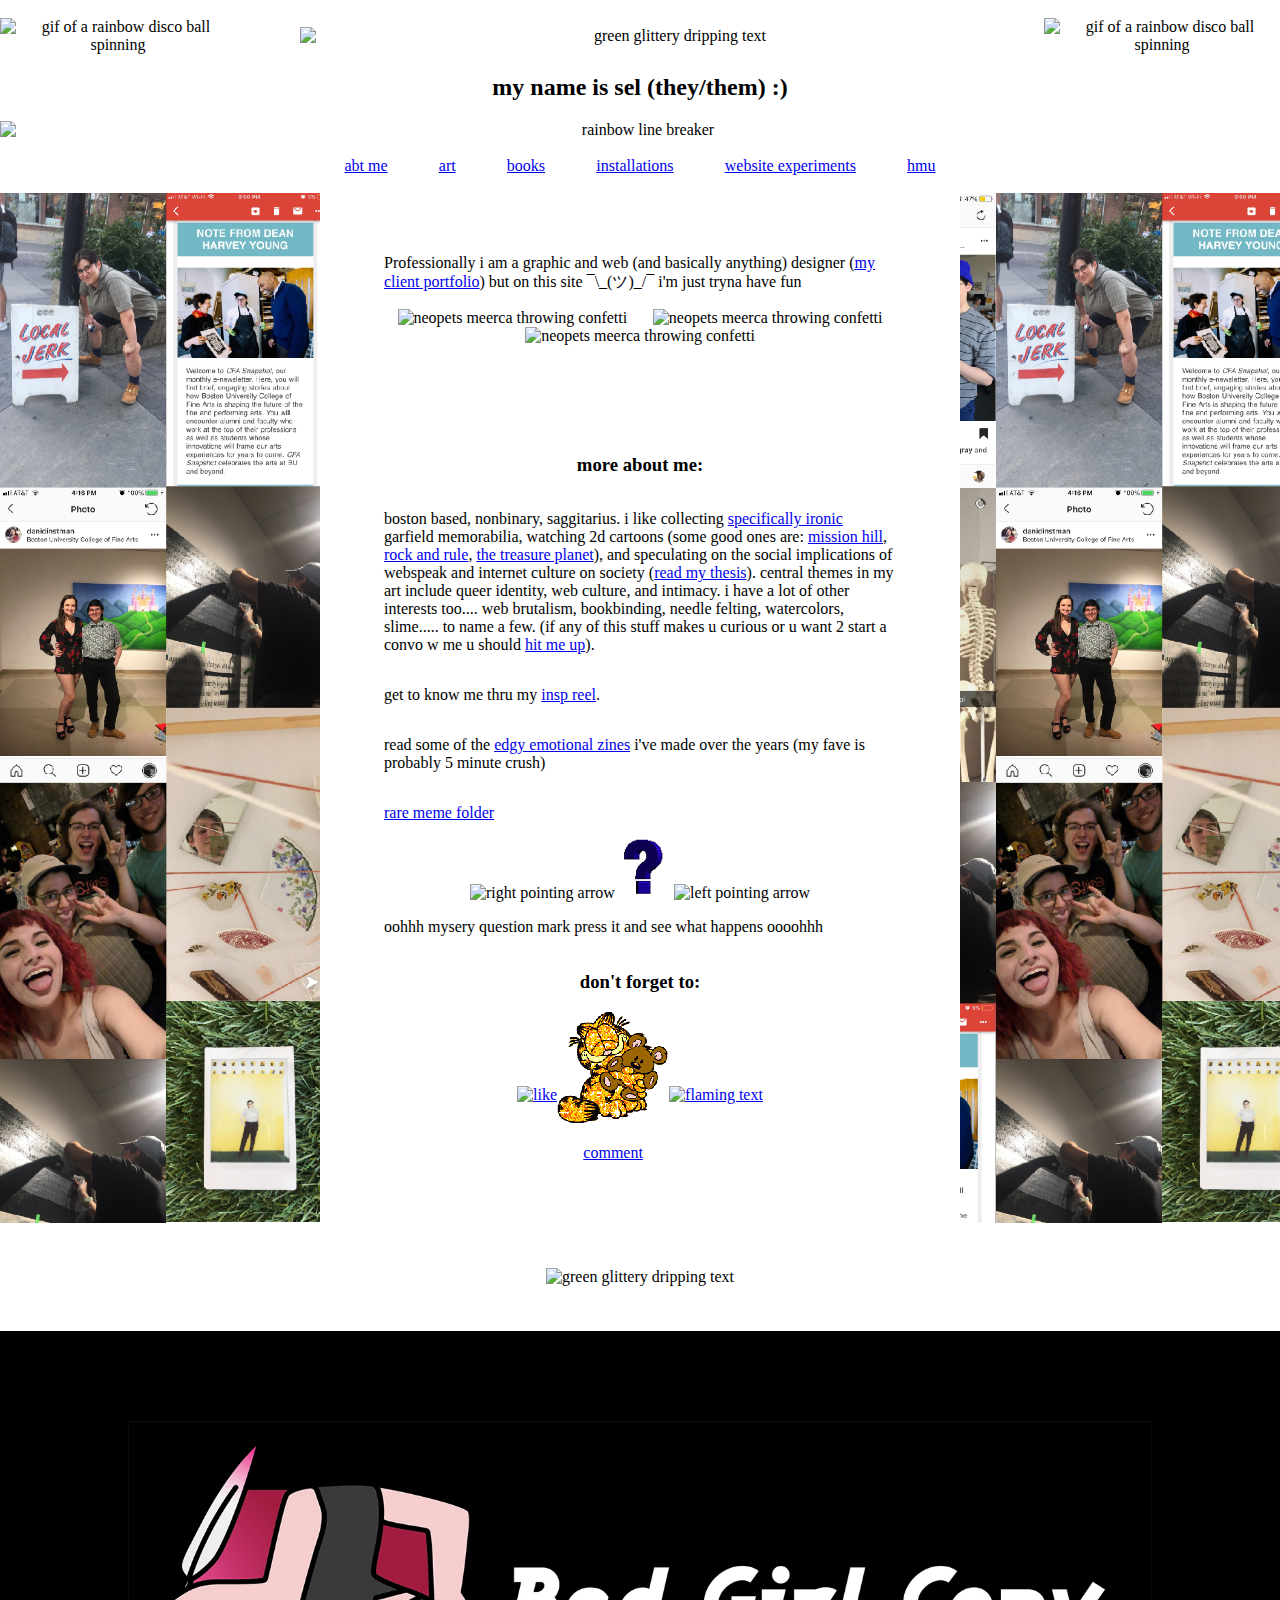
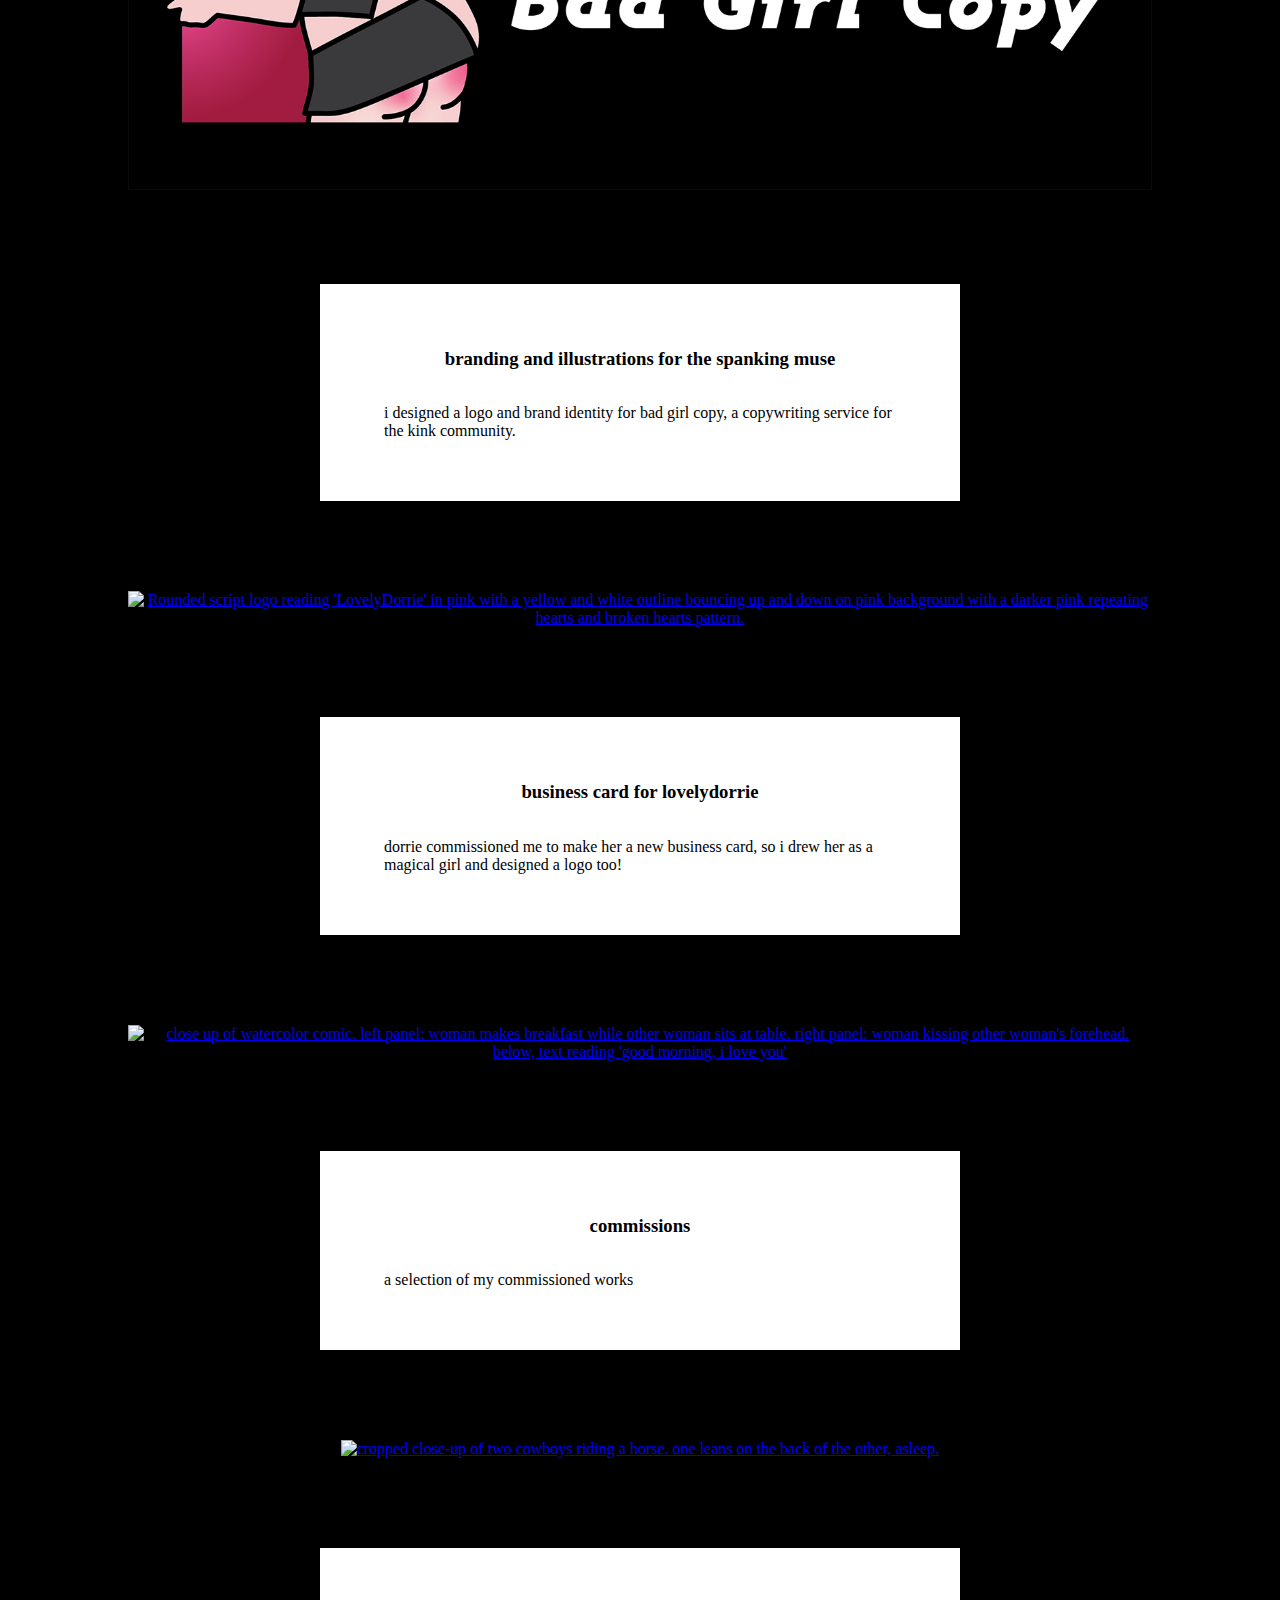
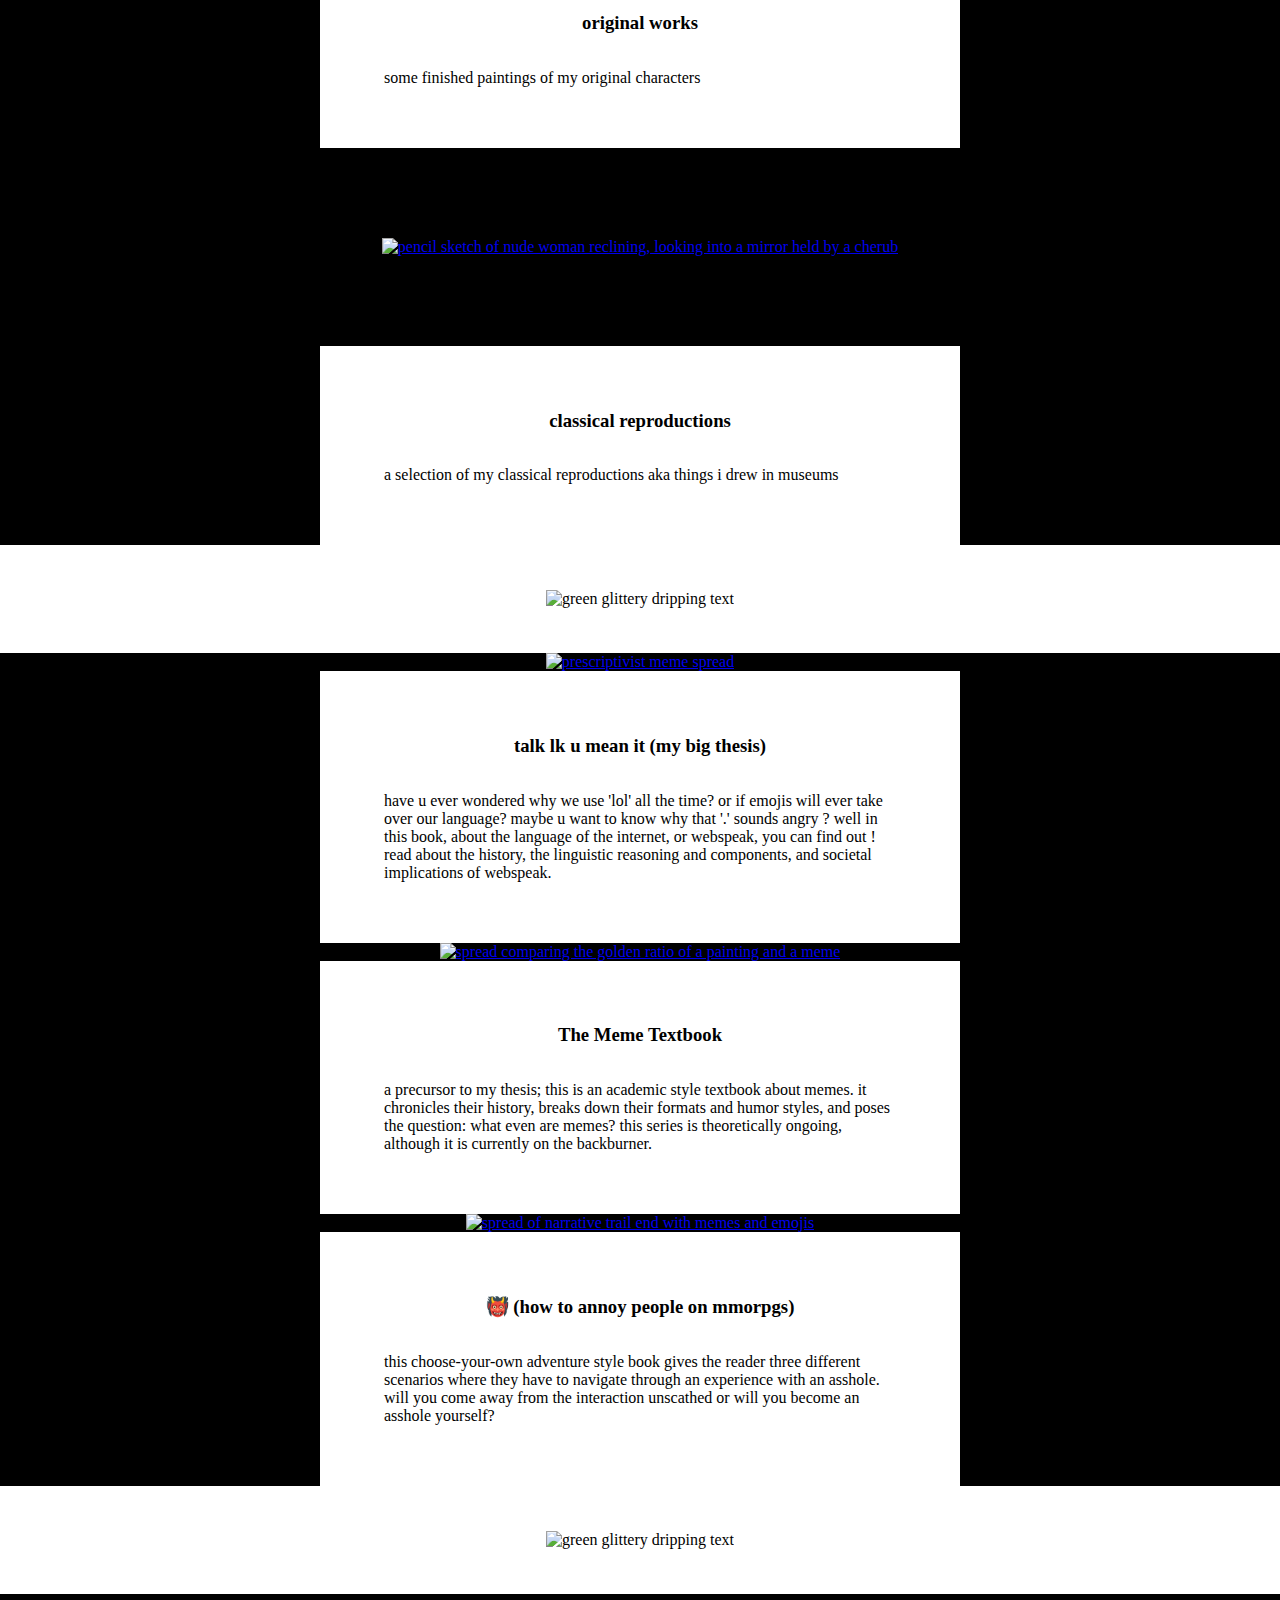
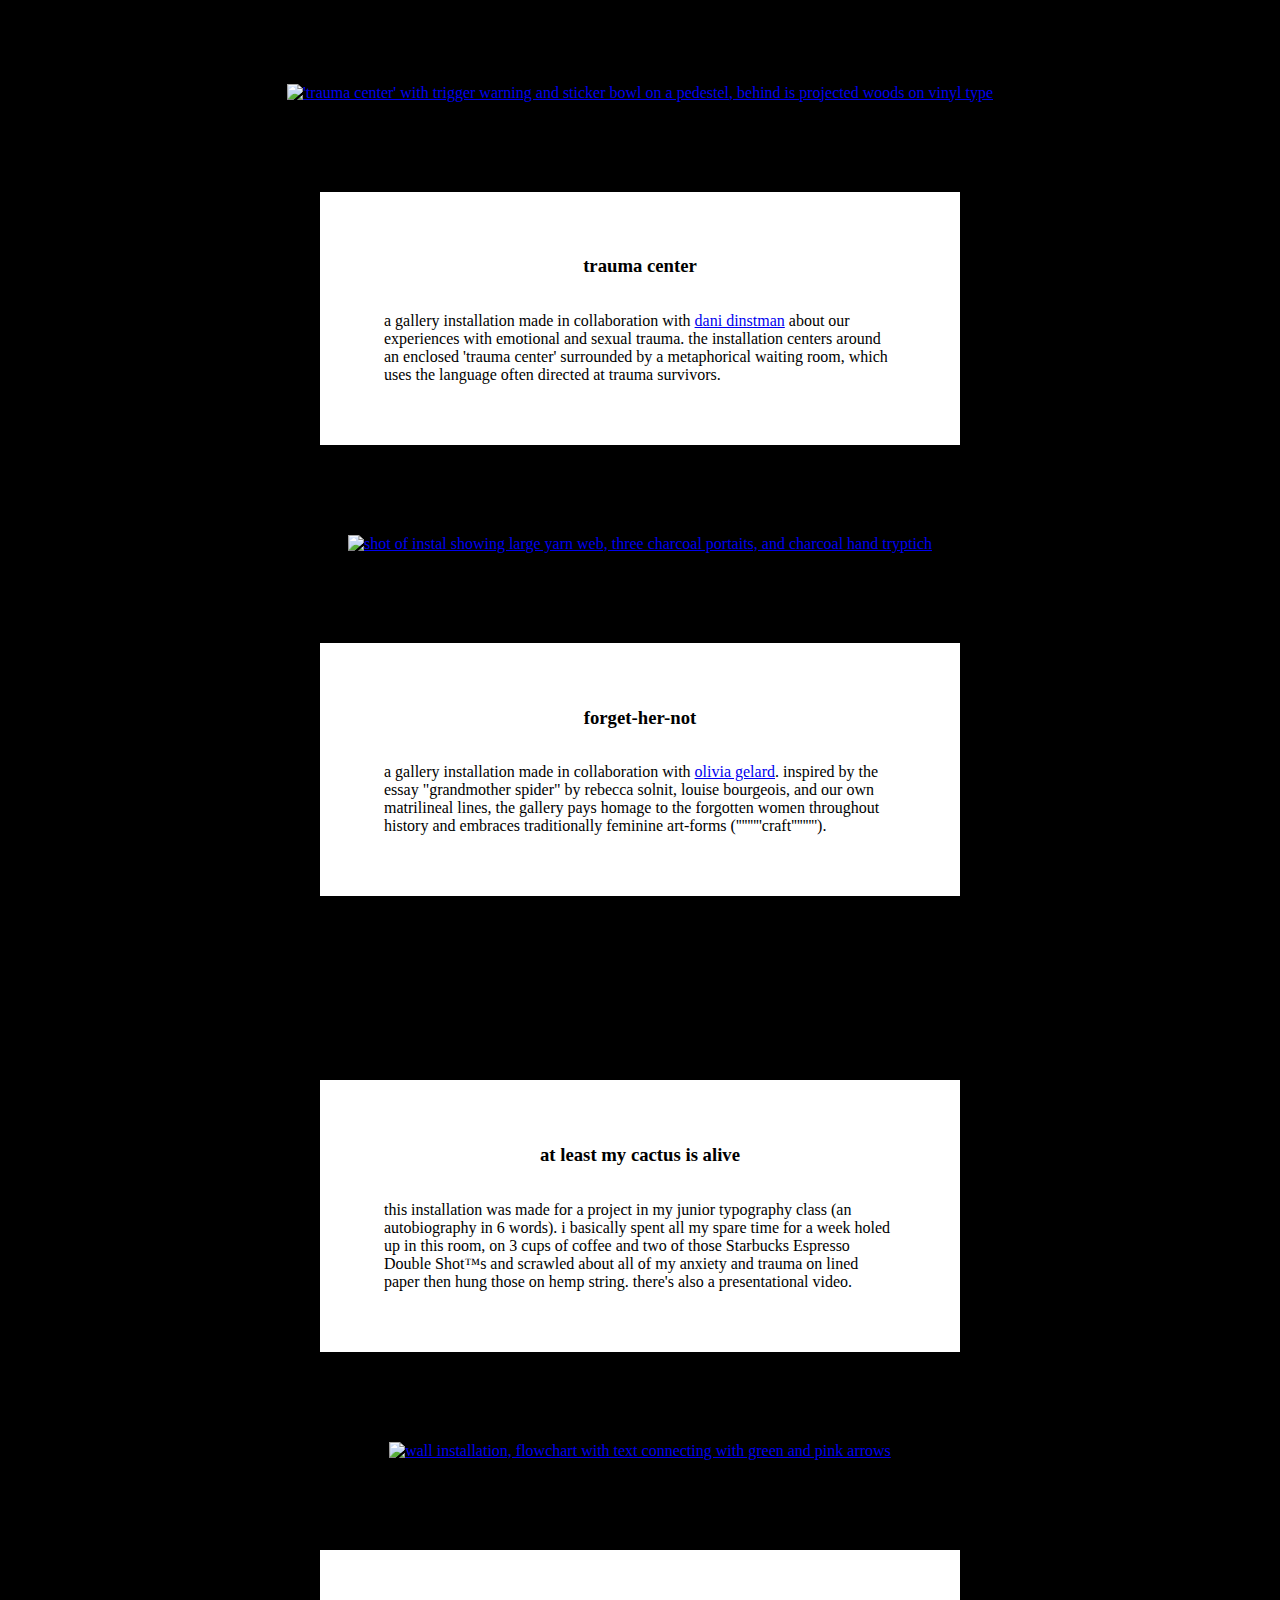
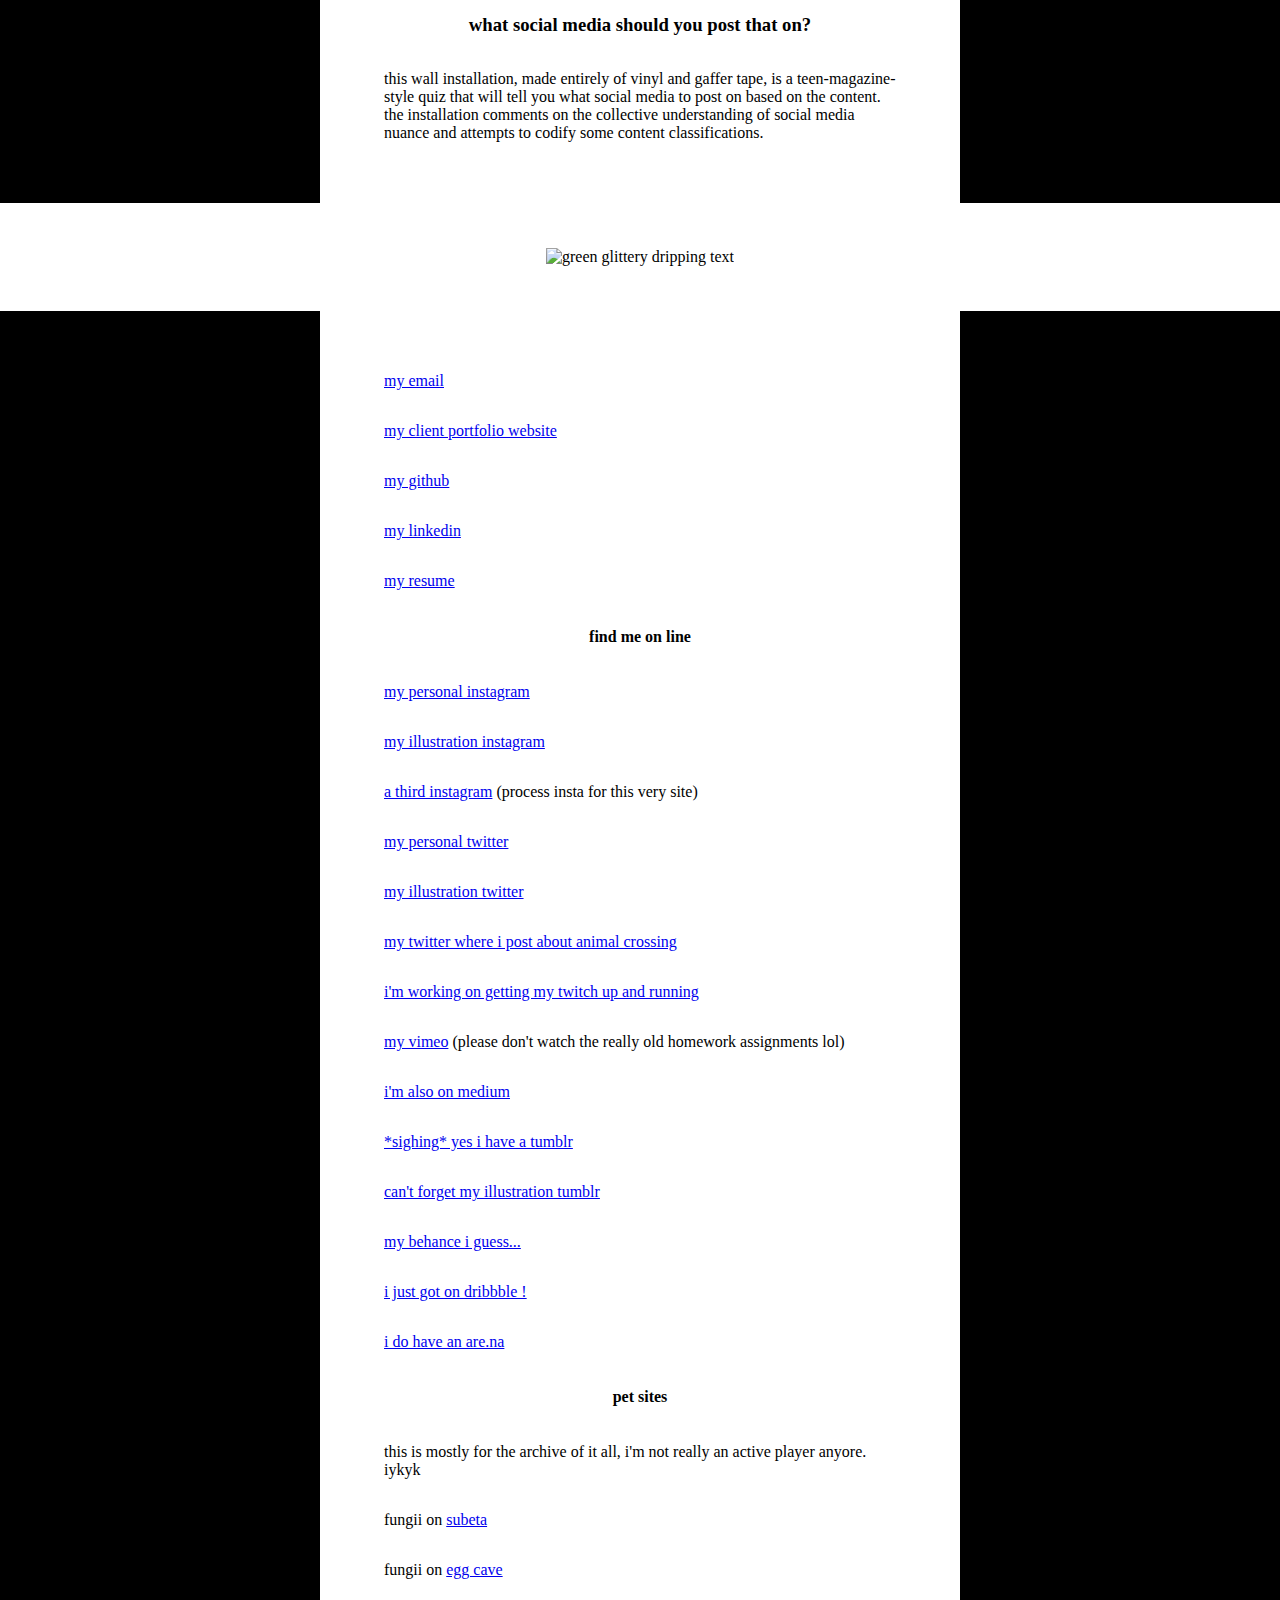
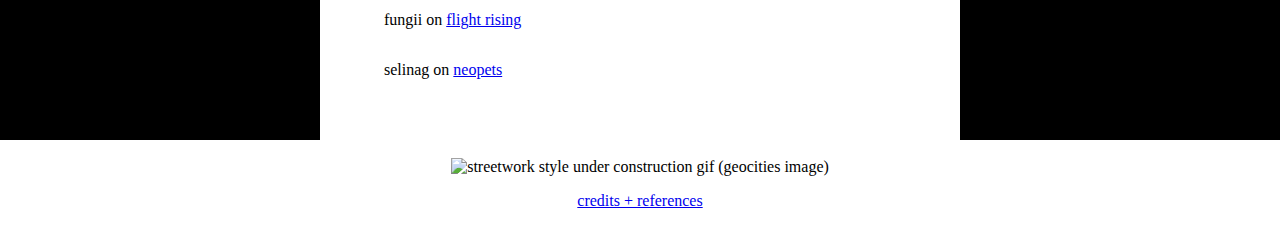
==== commit 0d5bf726: "text updates" ====
--- a/index.html
+++ b/index.html
@@ -76,10 +76,10 @@
 
     <div class="child">
     <h3>more about me:</h3>
-    <p>boston based, nonbinary, saggitarius. i like collecting <a href="garf.jpg">specifically ironic</a> garfield memorabilia, watching 2d cartoons (some good ones are: <a href="https://www.youtube.com/watch?v=U0ZMw4y9rV0">mission hill</a>, <a href="https://www.youtube.com/watch?v=Nj5QlJ4uDmU">rock and rule</a>, <a href="https://www.youtube.com/watch?v=QxyraztPyIM">the treasure planet</a>), and speculating on the social implications of webspeak and internet culture on society (<a href="talk.html">read my thesis</a>). central themes in my art include queer identity, web culture, and intimacy</p> i have a lot of other interests too.... web brutalism, bookbinding, needle felting, watercolors, slime..... to name a few. (if any of this stuff makes u curious or u want 2 start a convo w me u should <a href="index.html#contact">hit me up</a>).
+    <p>boston based, nonbinary, saggitarius. i like collecting <a href="garf.jpg">specifically ironic</a> garfield memorabilia, watching 2d cartoons (some good ones are: <a href="https://www.youtube.com/watch?v=U0ZMw4y9rV0">mission hill</a>, <a href="https://www.youtube.com/watch?v=Nj5QlJ4uDmU">rock and rule</a>, <a href="https://www.youtube.com/watch?v=QxyraztPyIM">the treasure planet</a>), and speculating on the social implications of webspeak and internet culture on society (<a href="talk.html">read my thesis</a>). central themes in my art include queer identity, web culture, and intimacy. i have a lot of other interests too.... web brutalism, bookbinding, needle felting, watercolors, slime..... to name a few. (if any of this stuff makes u curious or u want 2 start a convo w me u should <a href="index.html#contact">hit me up</a>).</p>
     <p>get to know me thru my <a href="https://vimeo.com/246183844">insp reel</a>.</p>
     <p>read some of the <a href="https://gumroad.com/selinagerosa">edgy emotional zines</a> i've made over the years (my fave is probably 5 minute crush)</p>
-    <p><a href="img_1004.jpg">rare meme folder</a></p>
+    <p><a href="memes/">rare meme folder</a></p>
     <div>
       <img src="arrow1.gif" alt="right pointing arrow">
       <img src="questionmark.gif" alt="spinning 3d question mark" onclick="randfriend()" id="qmark" title="ok, fine, i'll tell u, it links to a random friend's website">
--- a/main.css
+++ b/main.css
@@ -186,6 +186,7 @@
 #cnt {
   background-image: url("bg2.jpg");
   background-size: contain;
+  background-repeat: repeat-x;
 }
 #bg1 {
   background-image: url("bgs/sky1.gif");
@@ -238,13 +239,7 @@
   bottom:0;
 }
 
-marquee {
-  background-color:#009933;
-  color:white;
-}
-marquee h4 {
-  margin: 1vh 0
-}
+
 
 .marquee {
   height: 4vh;
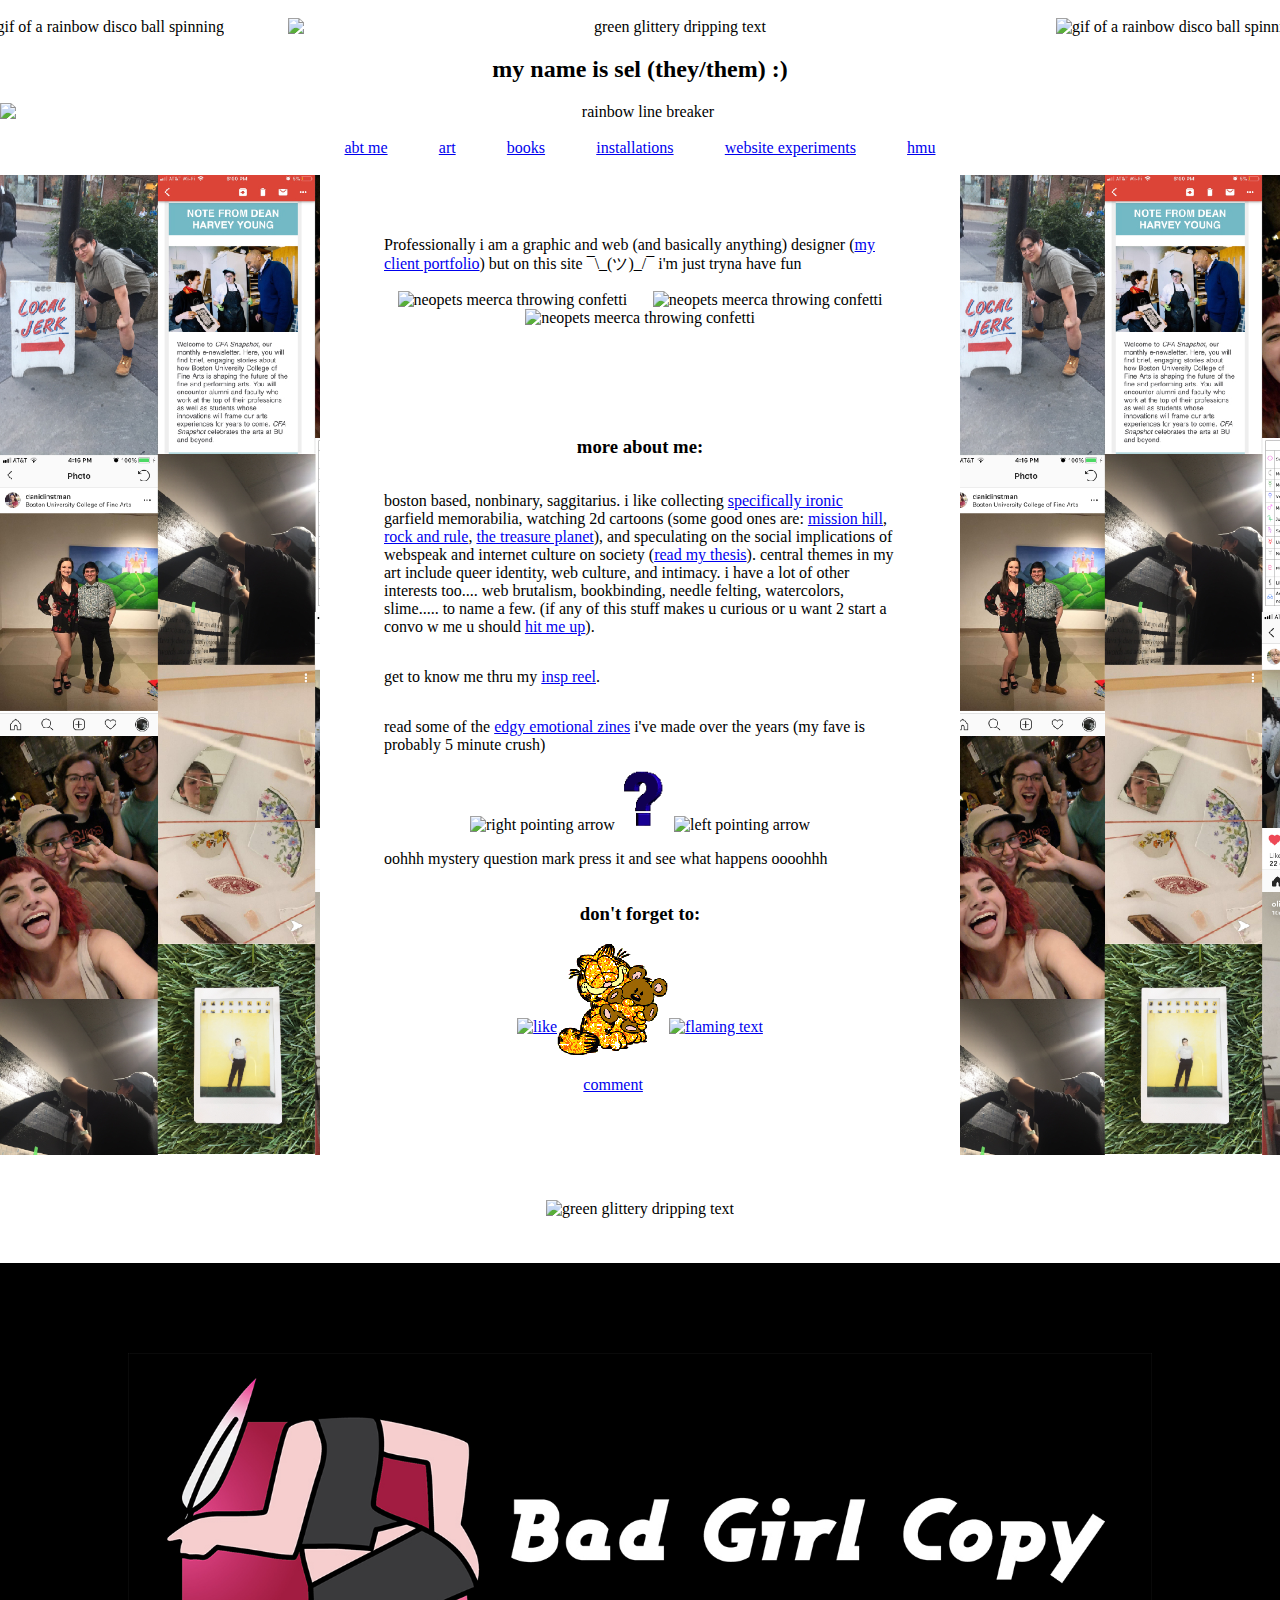
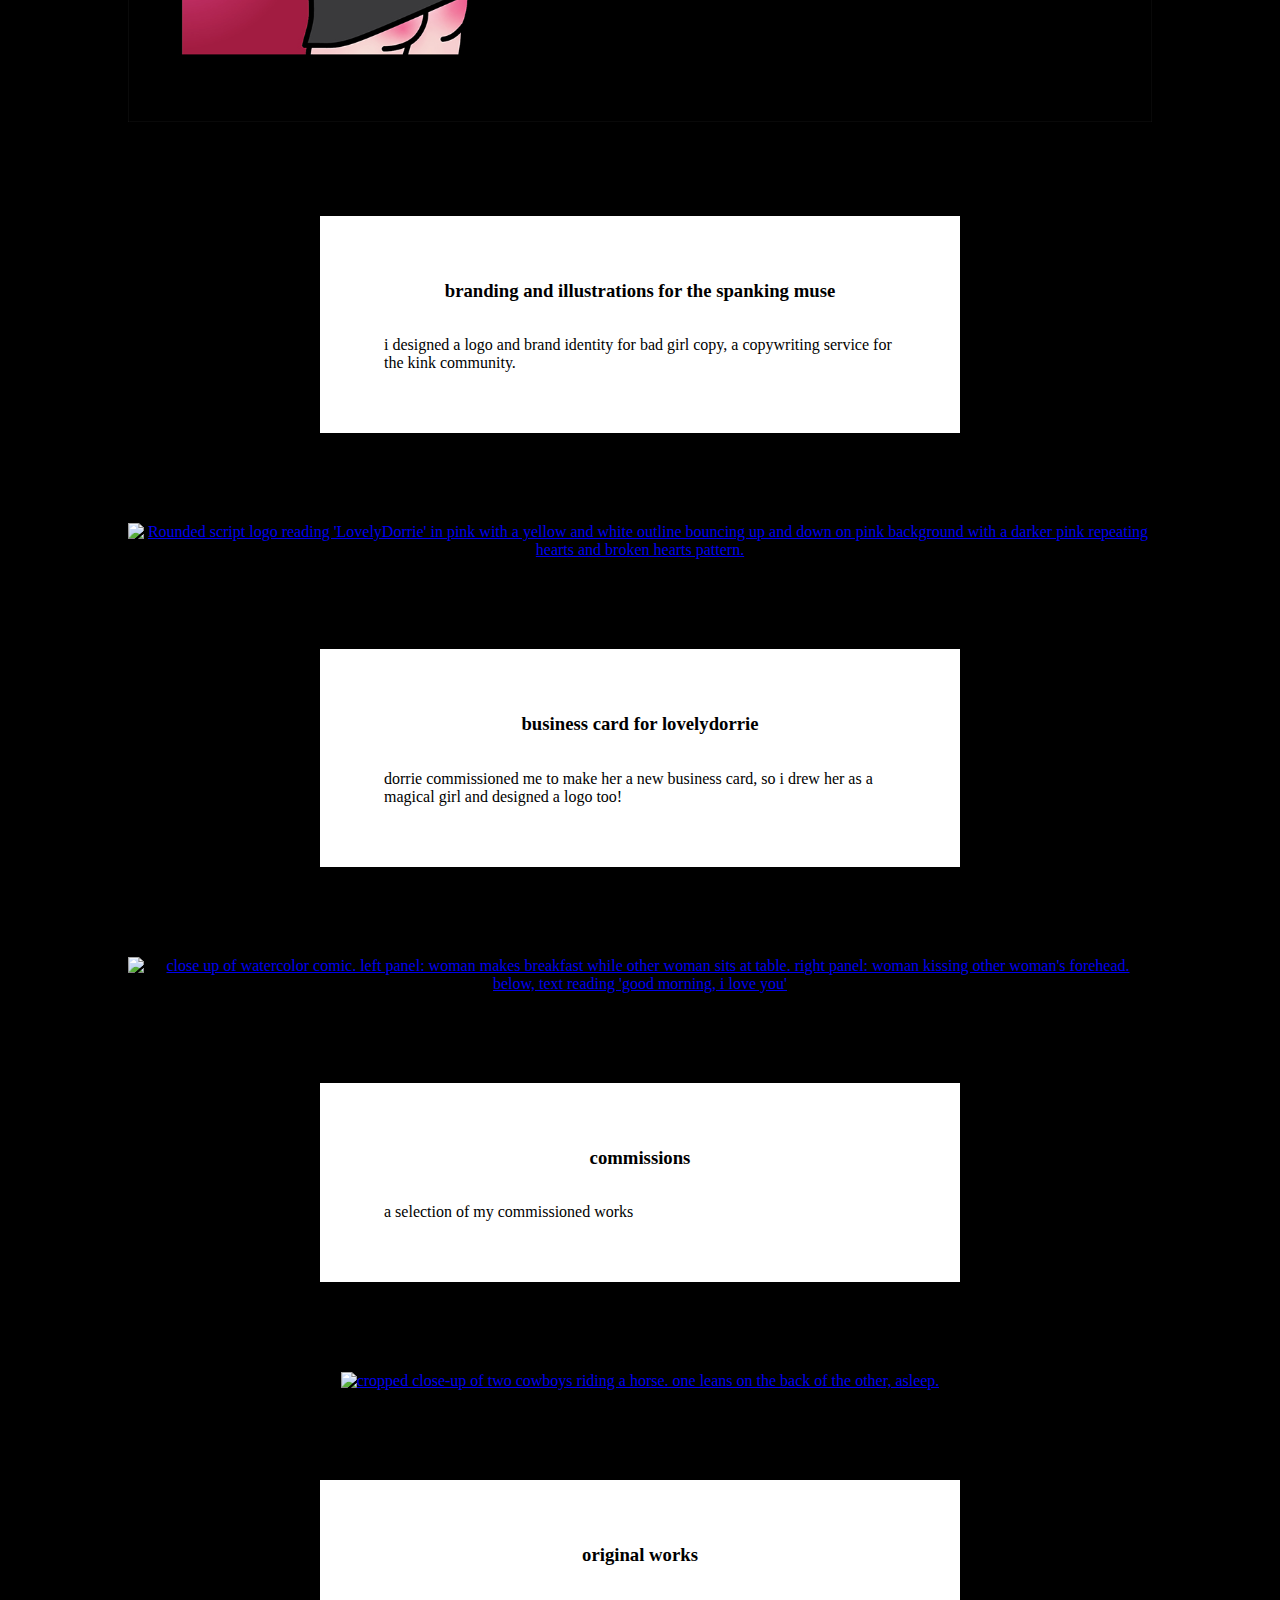
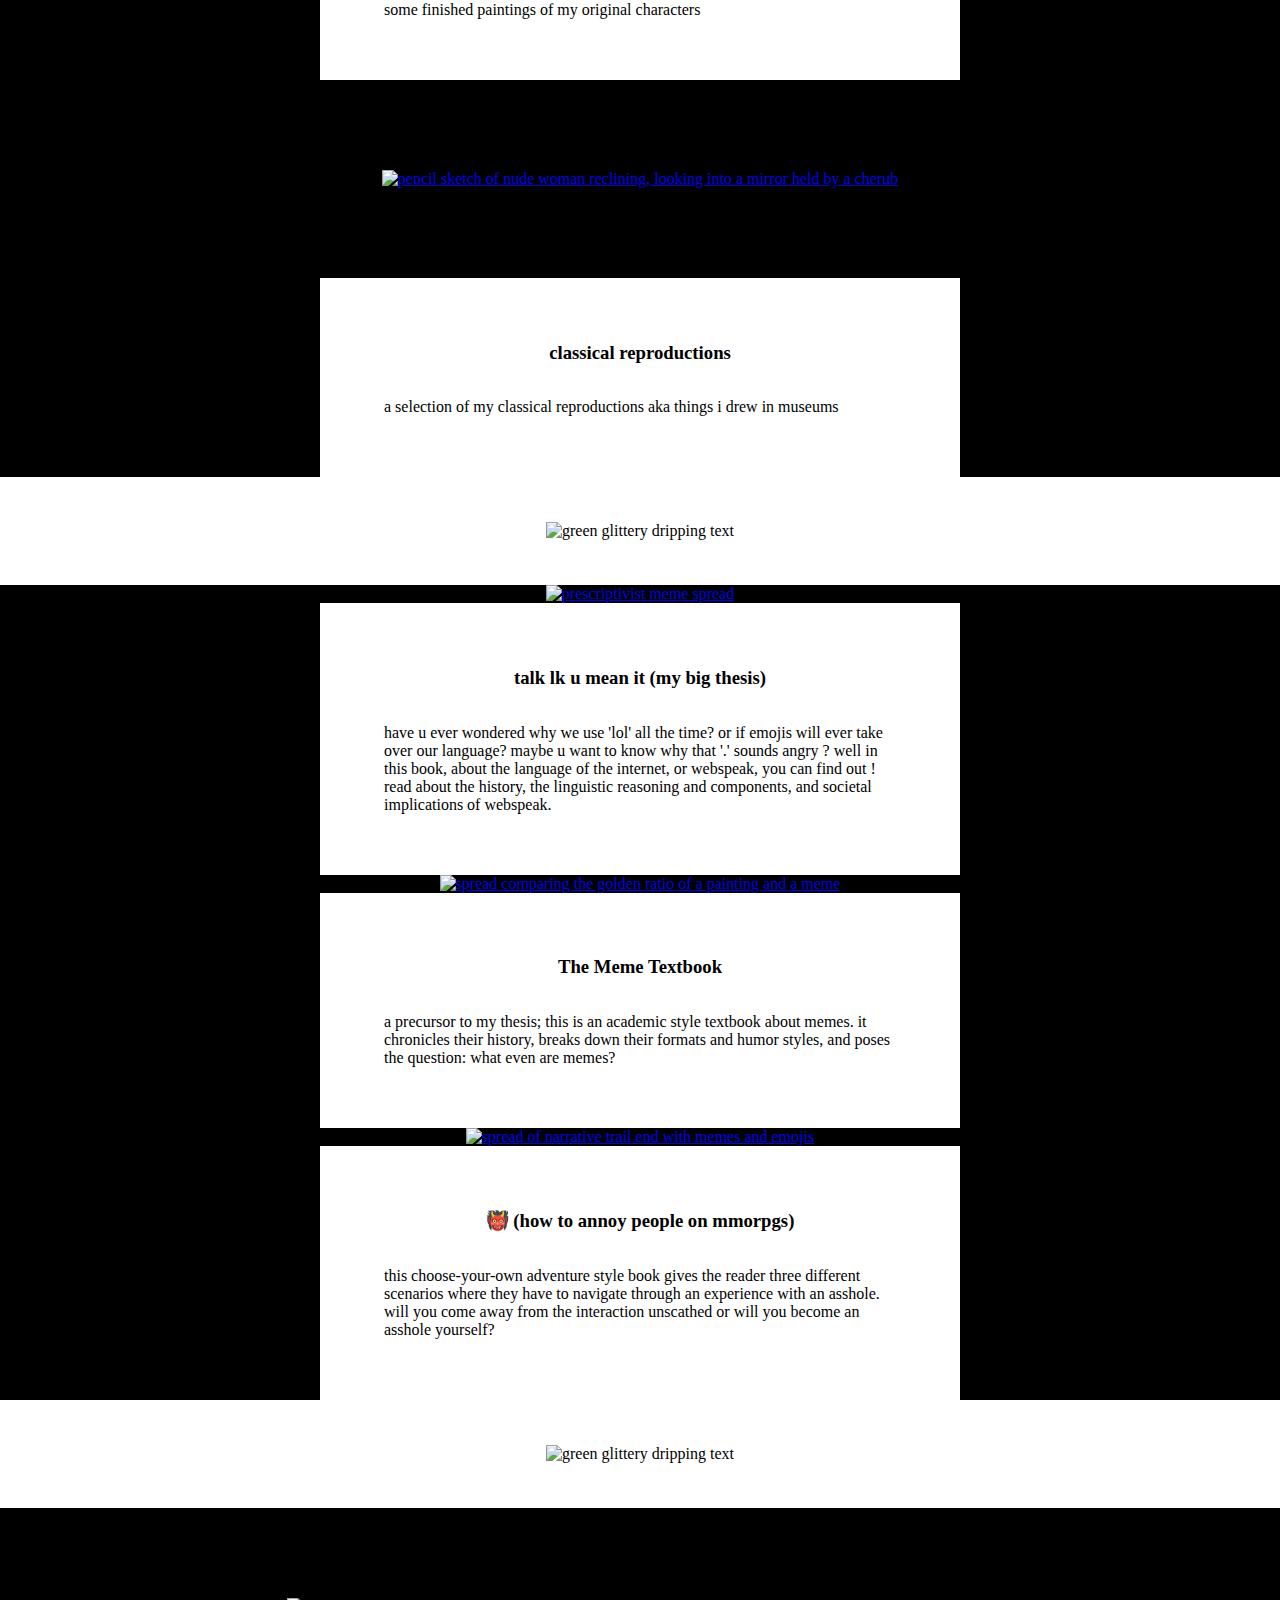
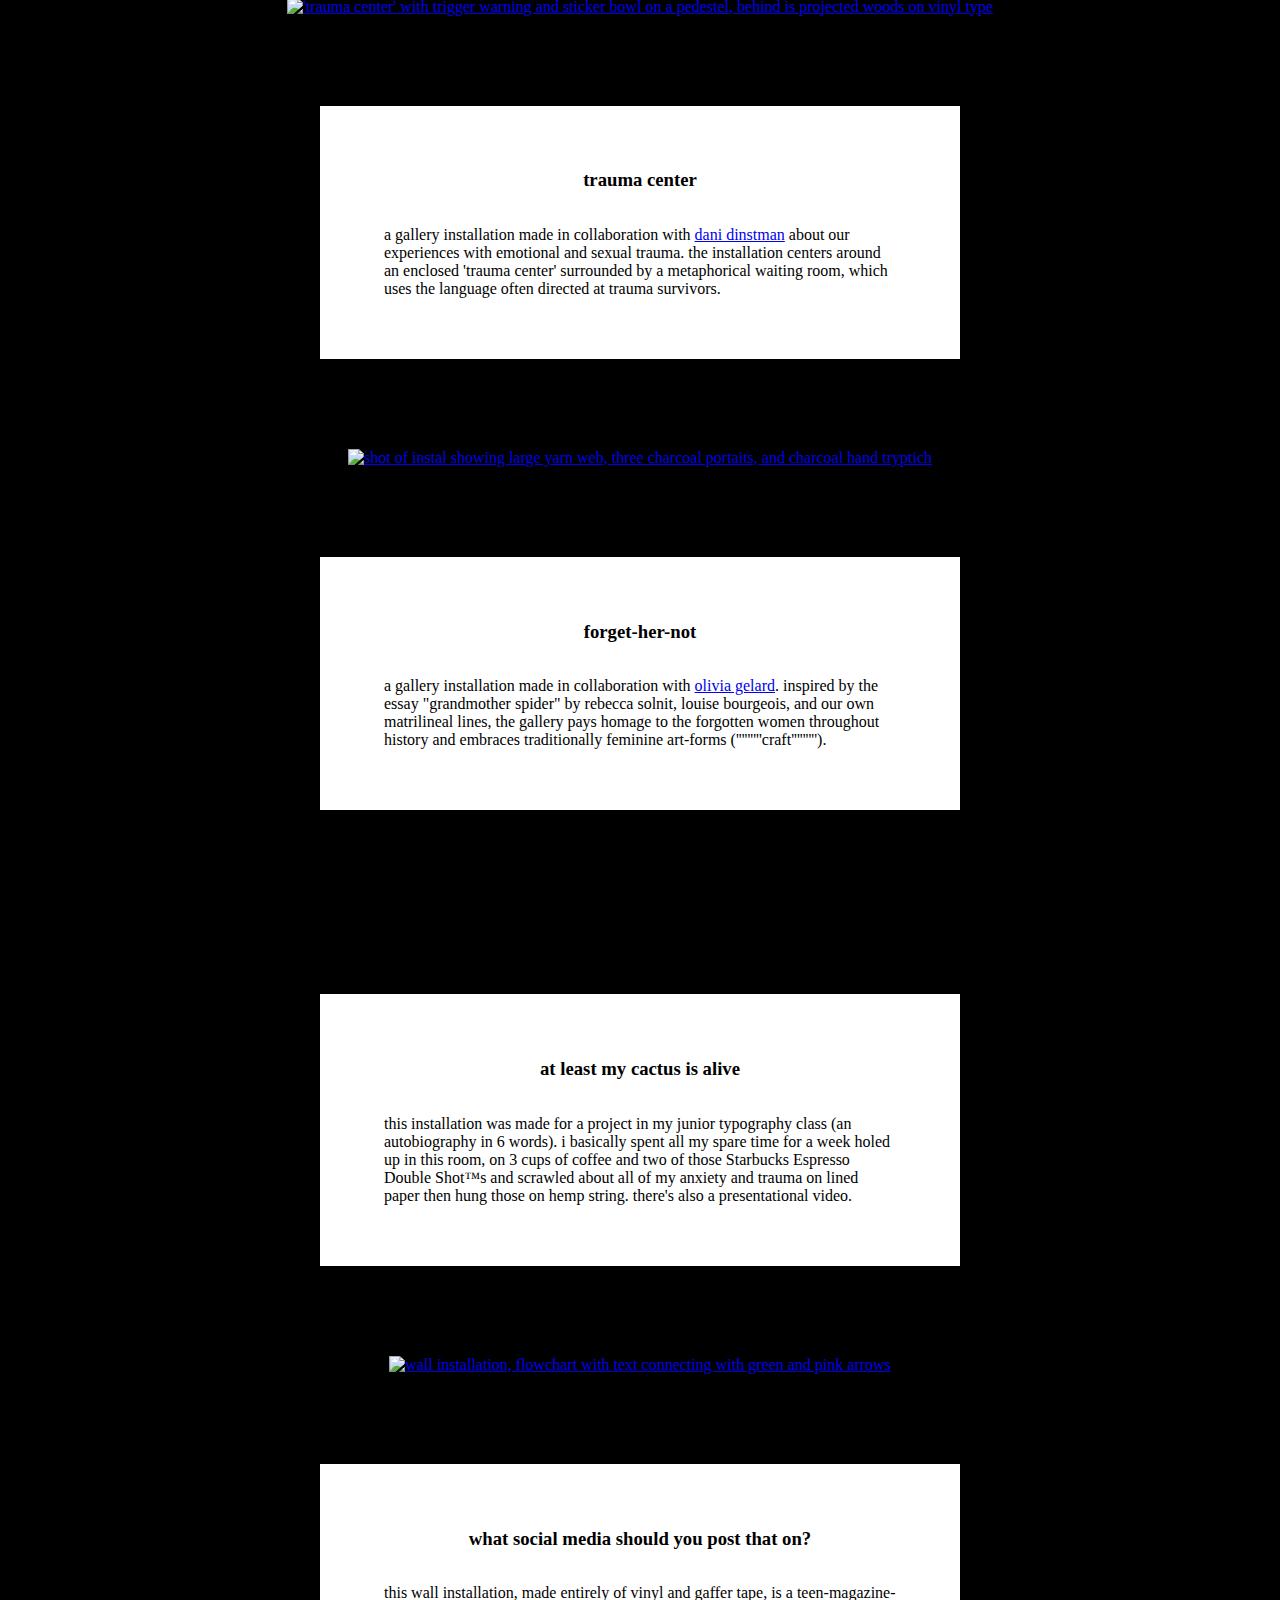
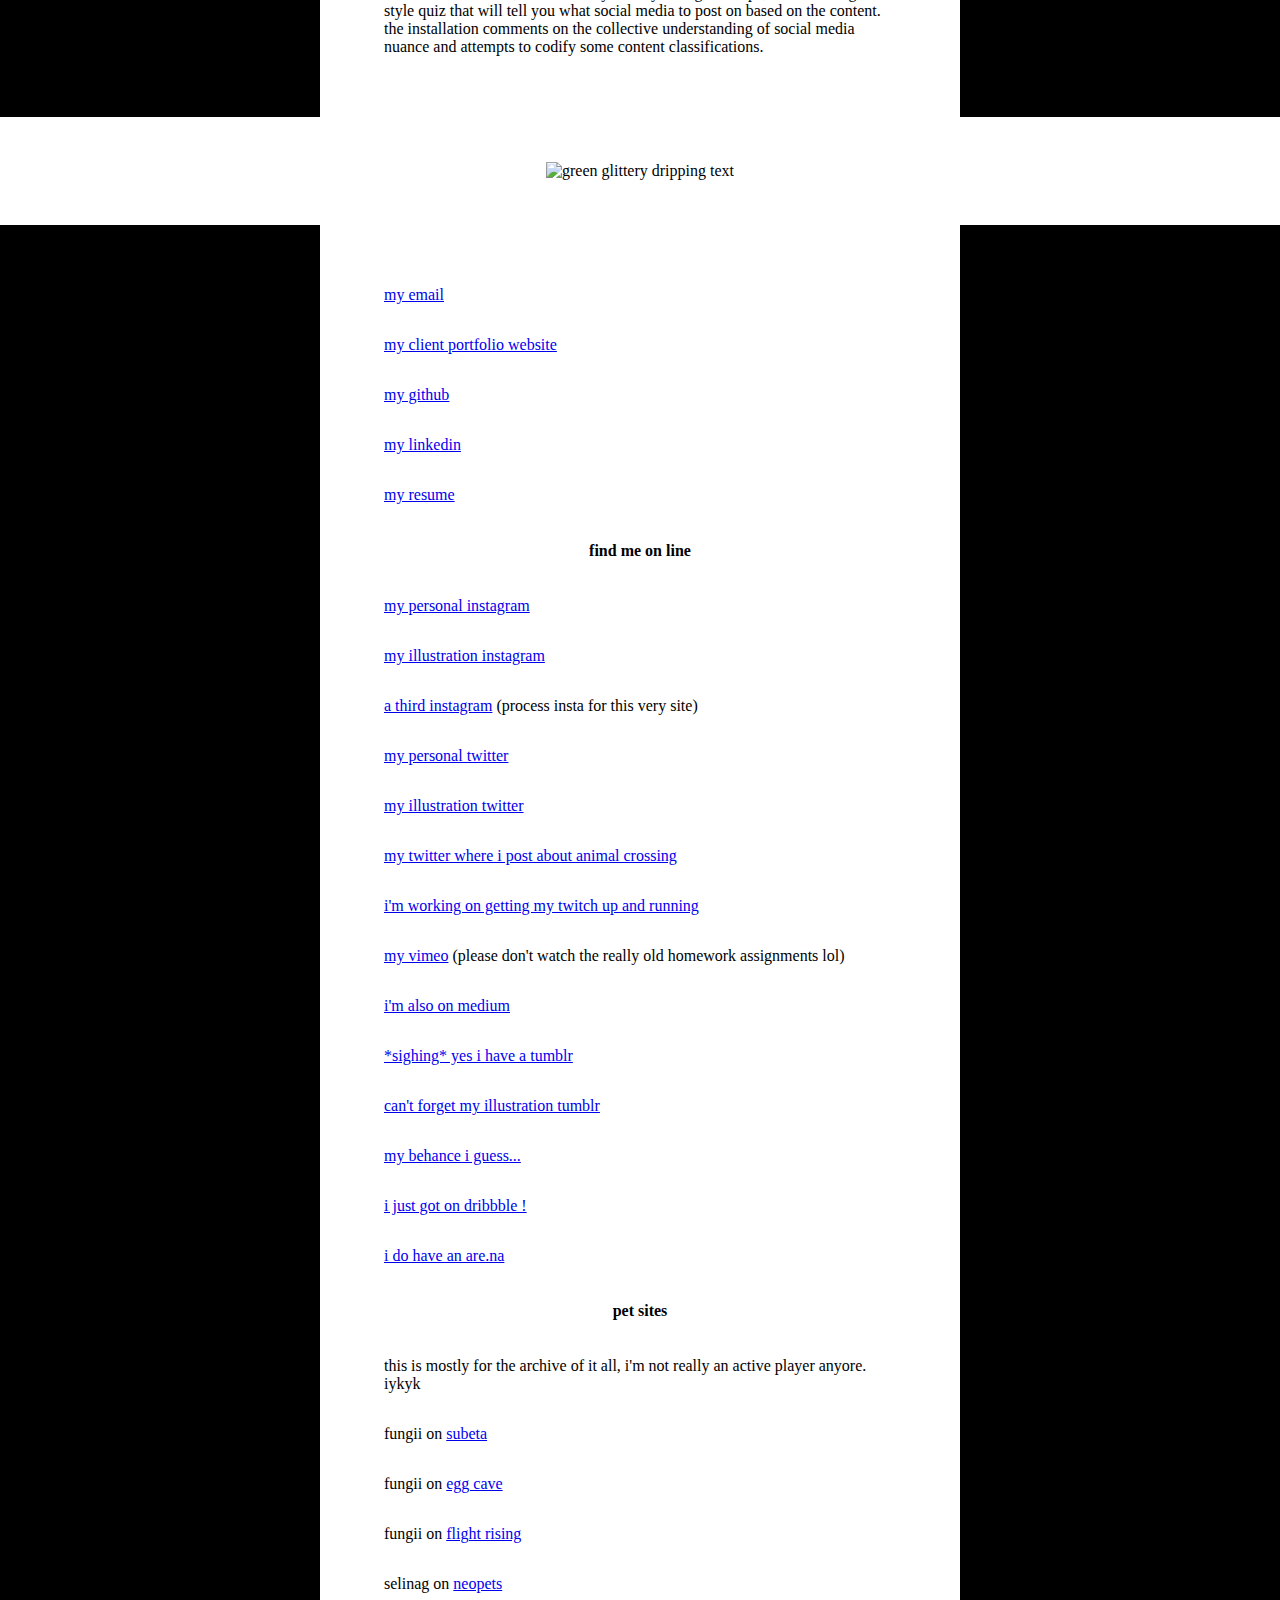
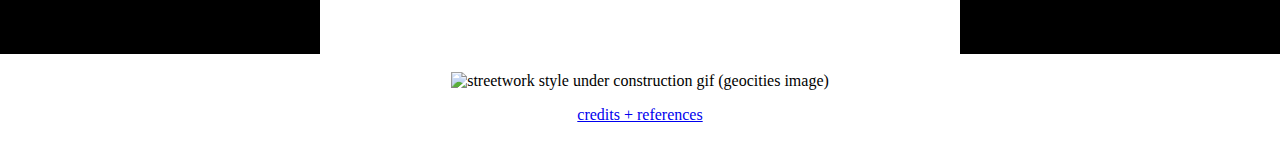
==== commit 775615d1: "text edits" ====
--- a/index.html
+++ b/index.html
@@ -79,13 +79,12 @@
     <p>boston based, nonbinary, saggitarius. i like collecting <a href="garf.jpg">specifically ironic</a> garfield memorabilia, watching 2d cartoons (some good ones are: <a href="https://www.youtube.com/watch?v=U0ZMw4y9rV0">mission hill</a>, <a href="https://www.youtube.com/watch?v=Nj5QlJ4uDmU">rock and rule</a>, <a href="https://www.youtube.com/watch?v=QxyraztPyIM">the treasure planet</a>), and speculating on the social implications of webspeak and internet culture on society (<a href="talk.html">read my thesis</a>). central themes in my art include queer identity, web culture, and intimacy. i have a lot of other interests too.... web brutalism, bookbinding, needle felting, watercolors, slime..... to name a few. (if any of this stuff makes u curious or u want 2 start a convo w me u should <a href="index.html#contact">hit me up</a>).</p>
     <p>get to know me thru my <a href="https://vimeo.com/246183844">insp reel</a>.</p>
     <p>read some of the <a href="https://gumroad.com/selinagerosa">edgy emotional zines</a> i've made over the years (my fave is probably 5 minute crush)</p>
-    <p><a href="memes/">rare meme folder</a></p>
     <div>
       <img src="arrow1.gif" alt="right pointing arrow">
       <img src="questionmark.gif" alt="spinning 3d question mark" onclick="randfriend()" id="qmark" title="ok, fine, i'll tell u, it links to a random friend's website">
       <img src="arrow2.gif" alt="left pointing arrow">
     </div>
-    <p>oohhh mysery question mark press it and see what happens oooohhh</p>
+    <p>oohhh mystery question mark press it and see what happens oooohhh</p>
     <h3>don't forget to:</h3>
     <div id="block1">
       <a href="https://eggcave.com/click/2057870"><img src="https://eggcave.com/egg/2057870.png" border="0" id="egg from eggcave" title="like"></a>
@@ -170,7 +169,7 @@
   <div class="parent">
     <div class="child">
       <h3>The Meme Textbook</h3>
-      <p>a precursor to my thesis; this is an academic style textbook about memes. it chronicles their history, breaks down their formats and humor styles, and poses the question: what even are memes? this series is theoretically ongoing, although it is currently on the backburner.</p>
+      <p>a precursor to my thesis; this is an academic style textbook about memes. it chronicles their history, breaks down their formats and humor styles, and poses the question: what even are memes? </p>
     </div>
   </div>
   <div class="parent bg3">
--- a/main.css
+++ b/main.css
@@ -15,8 +15,9 @@
   align-self: center;
   max-width: 100%;
   height: auto;
-}
-.parent,.child, header, nav, #bg, .internalchild, .internalchild2 {
+  flex-shrink: 0;
+}
+.parent,.child, header, nav, #bg, .internalchild, .internalchild2, .internalchild3 {
   display: flex;
   flex-direction: column;
 }
@@ -47,31 +48,22 @@
 }
 .internalchild3 {
   width: 100vw;
-  overflow-y: auto;
-  overflow-x: hidden;
+  overflow: auto;
   height: auto;
   -webkit-overflow-scrolling: touch;
   -ms-overflow-style: none;
-  display: flex;
-  flex-direction: column;
-  align-items: center;
-}
-.internalchild3 div {
-  display: flex;
-  flex-direction: column;
-  align-items: center;
-  justify-content: center;
-  width: 70vw;
-}
-.internalchild3 div p, .internalchild3 p {
+  align-items: center;
+}
+ .internalchild3 p {
   background: white;
   margin: 0 15vw 2vh;
   padding: 4vh 2vw;
   width: 66vw;
 }
-.internalchild3 div img {
-  margin:10vh 15vw 0;
+.internalchild3 img {
+  margin:10vh 5vw 0;
   max-height: 80vh;
+  max-width: 80vw;
 }
 .internalchild3 h2 {
   background-color: white;
@@ -195,25 +187,25 @@
 .bg1 {
   background-image: url("bgs/sky1.gif");
 }
-#bg2,.bg2 {
+.bg2 {
   background-image: url("bgs/sky4.gif");
 }
-#bg3,.bg3 {
+.bg3 {
   background-image: url("bgs/sky5.gif");
 }
-#bg4,.bg4 {
+.bg4 {
   background-image: url("bgs/sky6.gif");
 }
-#bg5,.bg5 {
+.bg5 {
   background-image: url("bgs/sky7.gif");
 }
-#bg6,.bg6 {
+.bg6 {
   background-image: url("bgs/sky8.gif");
 }
-#bg7, .bg7 {
+.bg7 {
   background-image: url("bgs/sky9.gif");
 }
-#bg8, .bg8 {
+.bg8 {
   background-image: url("bgs/sky10.gif");
 }
 .bgn img {
@@ -239,39 +231,6 @@
   bottom:0;
 }
 
-
-
-.marquee {
-  height: 4vh;
-  width: 100vw;
-
-  overflow: hidden;
-  position: relative;
-  background-color:orange
-
-}
-
-.marquee div {
-  display: block;
-  width: 400%;
-  padding-top:.5vh;
-
-  position: absolute;
-  overflow: hidden;
-
-  animation: marquee 30s linear infinite;
-}
-
-.marquee span {
-  float: left;
-  width: 100%;
-}
-
-@keyframes marquee {
-  0% { left: 100%; }
-  100% { left: -400%; }
-}
-
 /* width */
 ::-webkit-scrollbar {
   width: 10px;
@@ -306,6 +265,7 @@
 @media all and (max-width:500px) {
   .internalparent {
     flex-direction:column;
+    overflow-y: scroll;
   }
   .internalchild, .internalchild2 {
     width: 90vw;
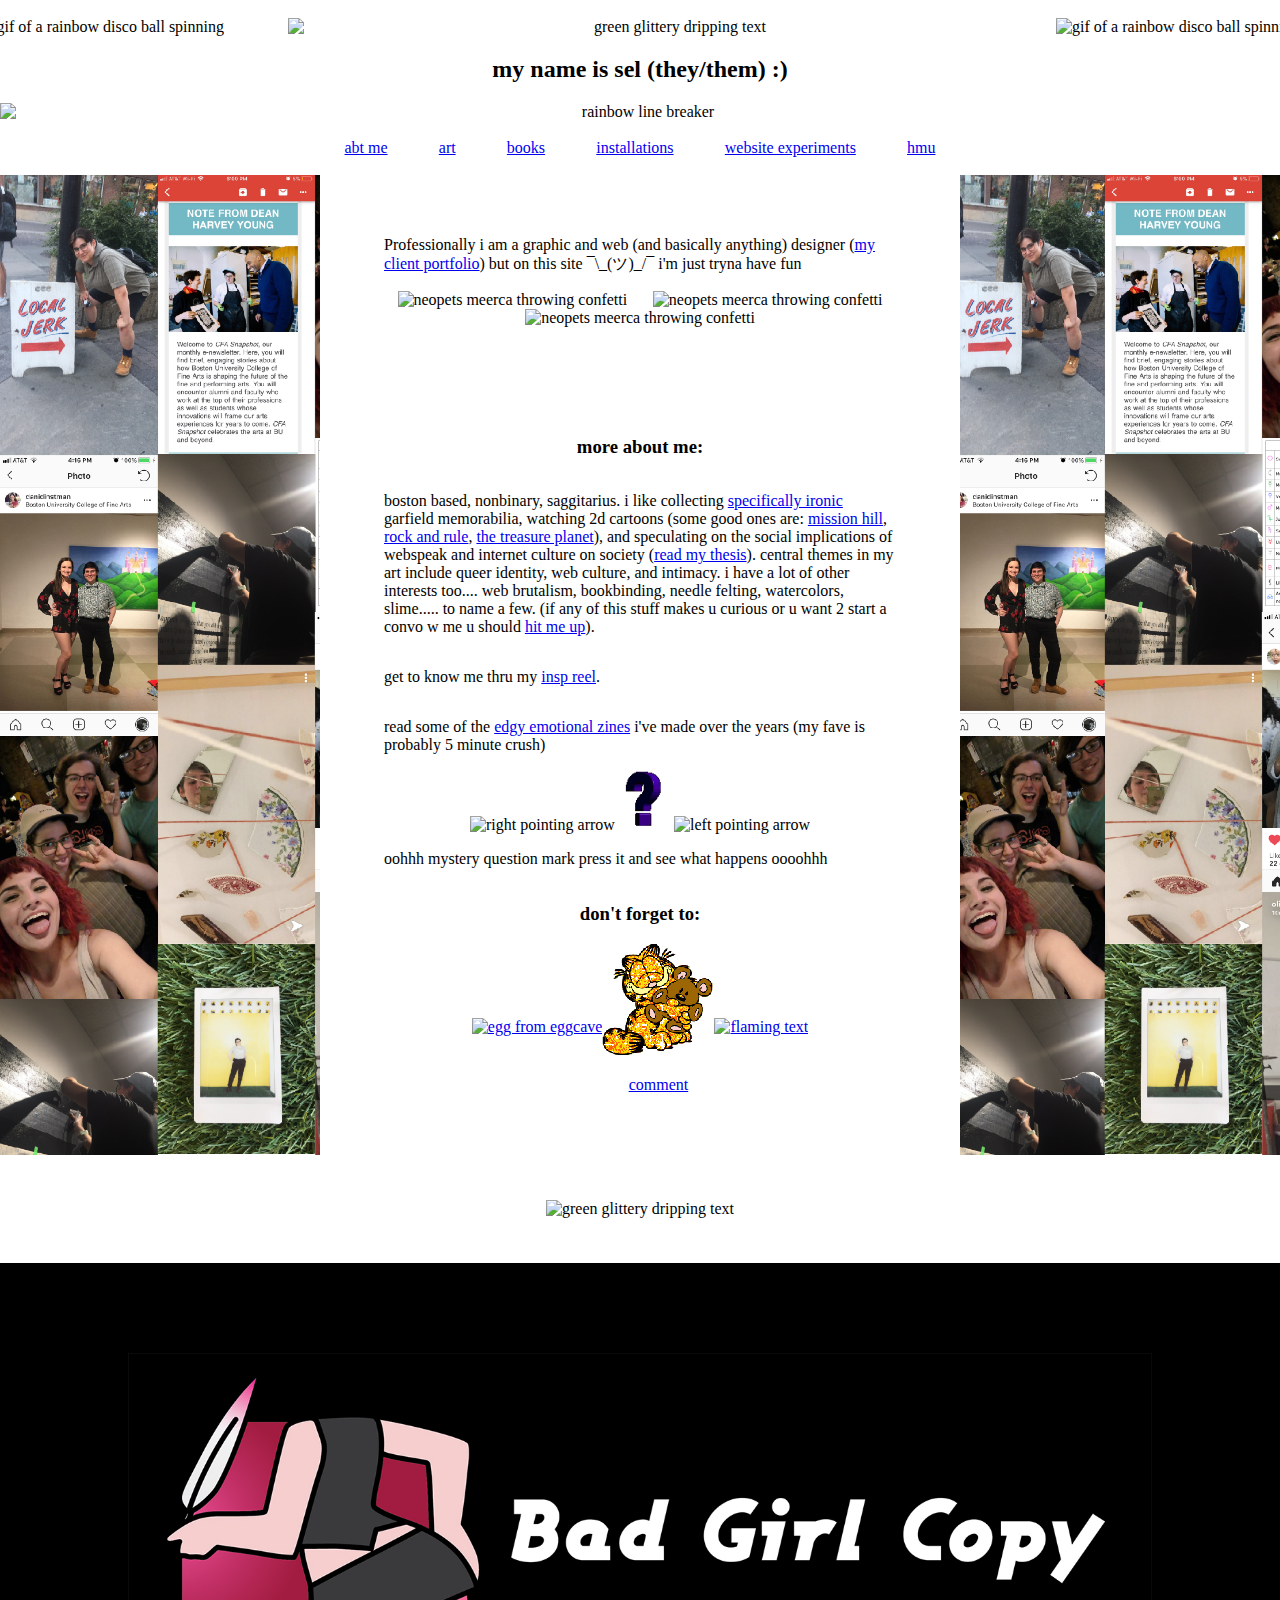
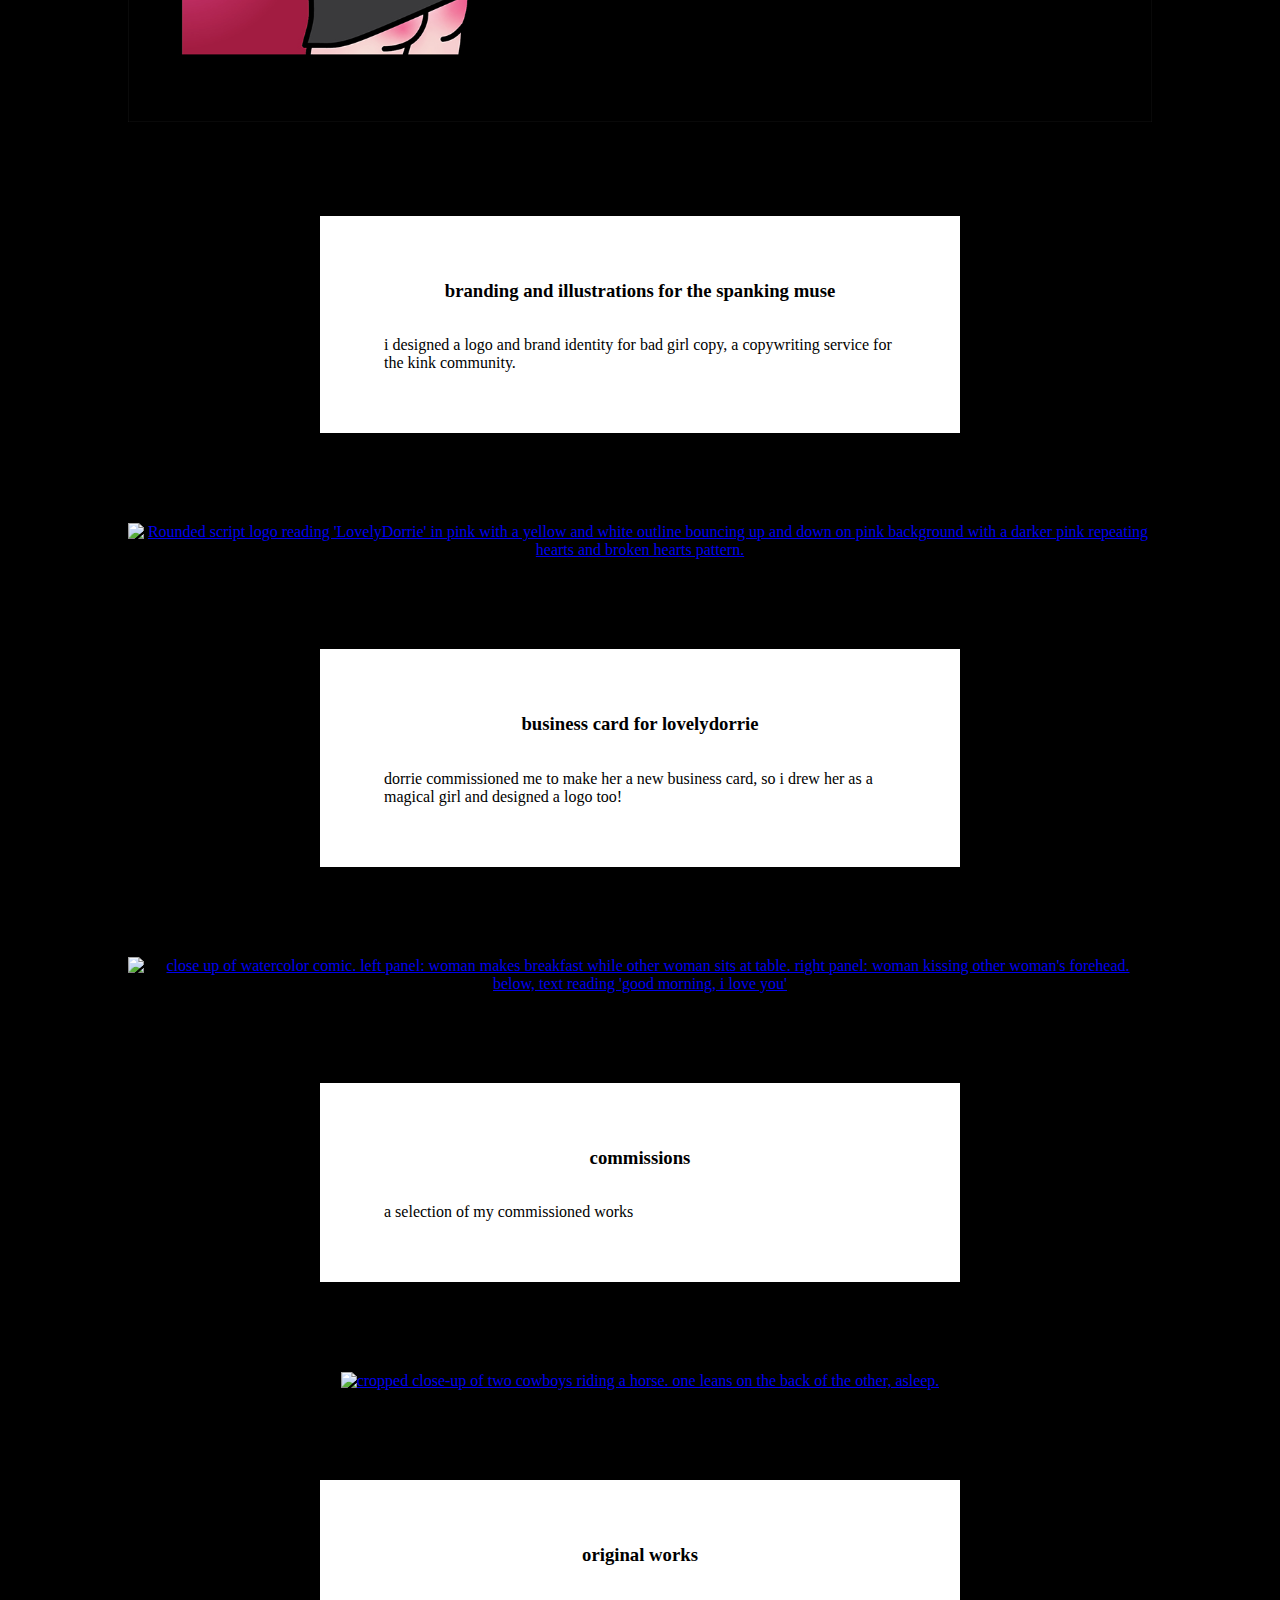
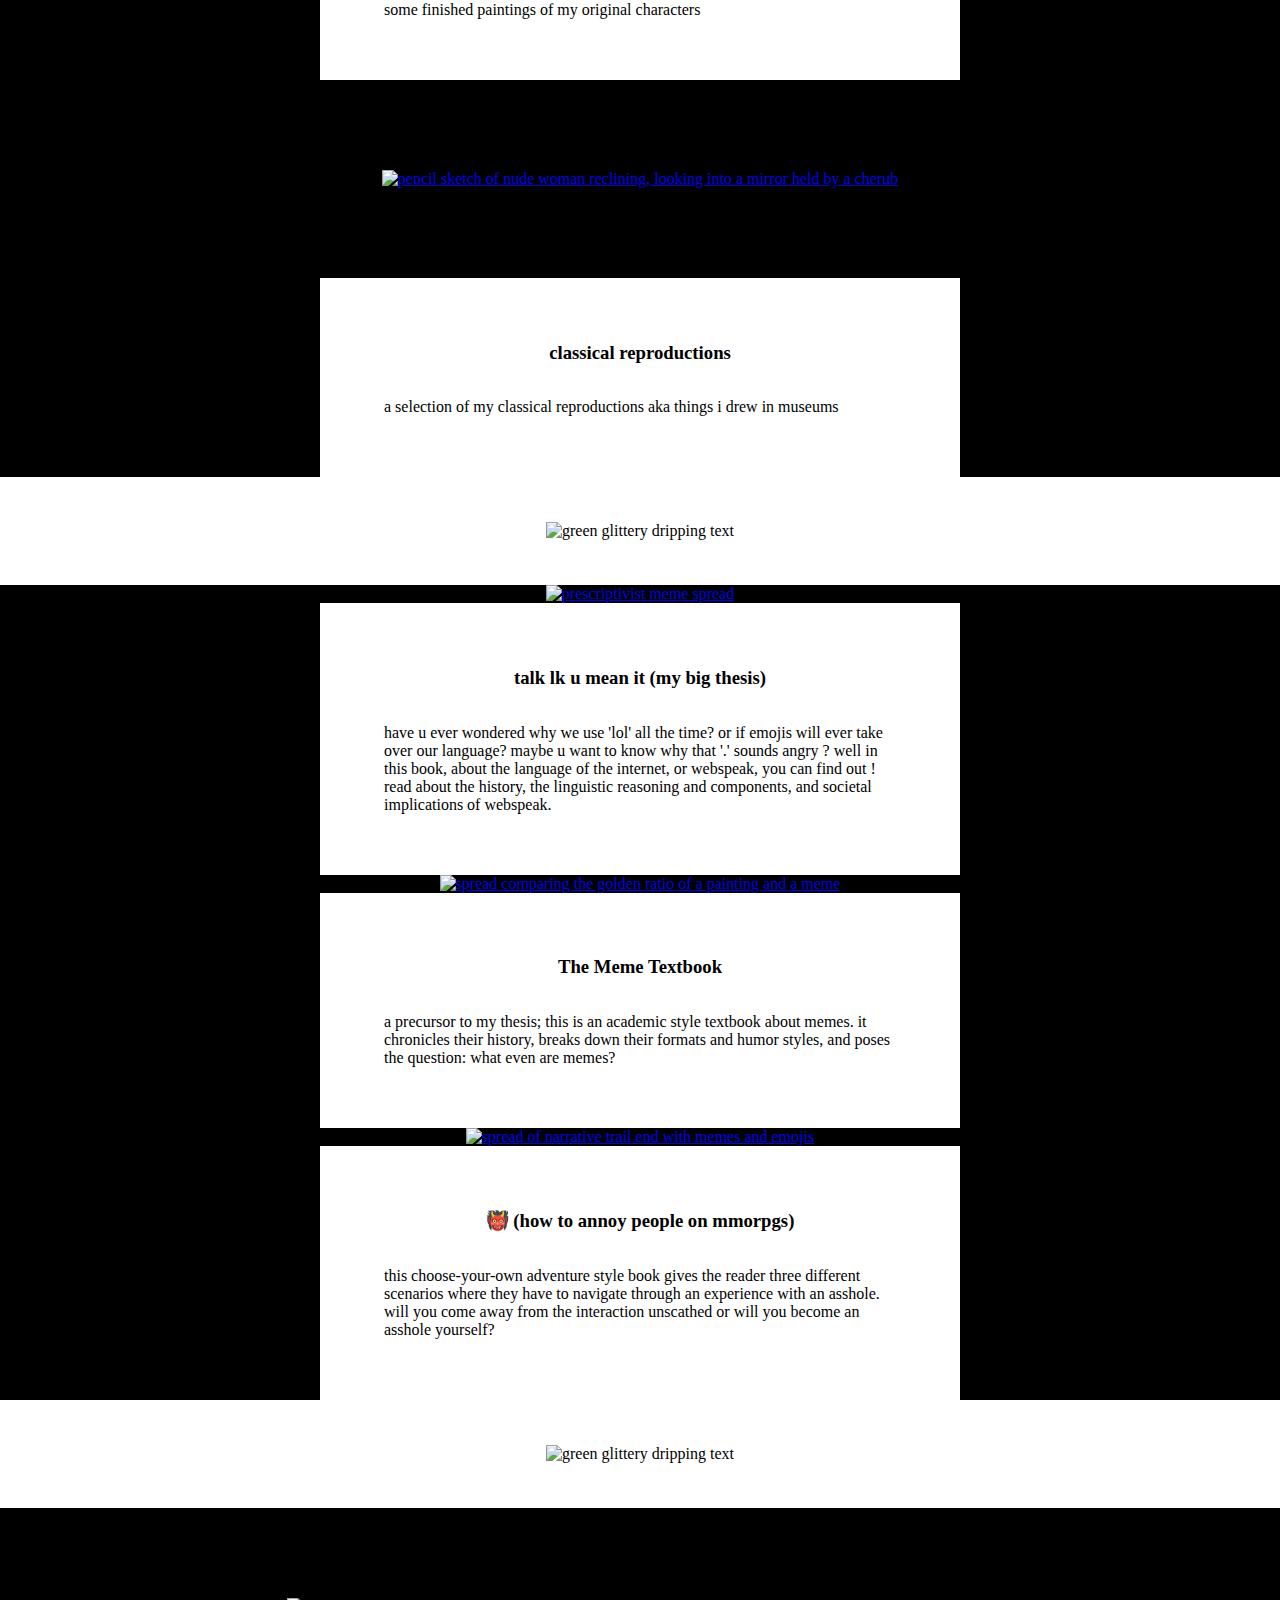
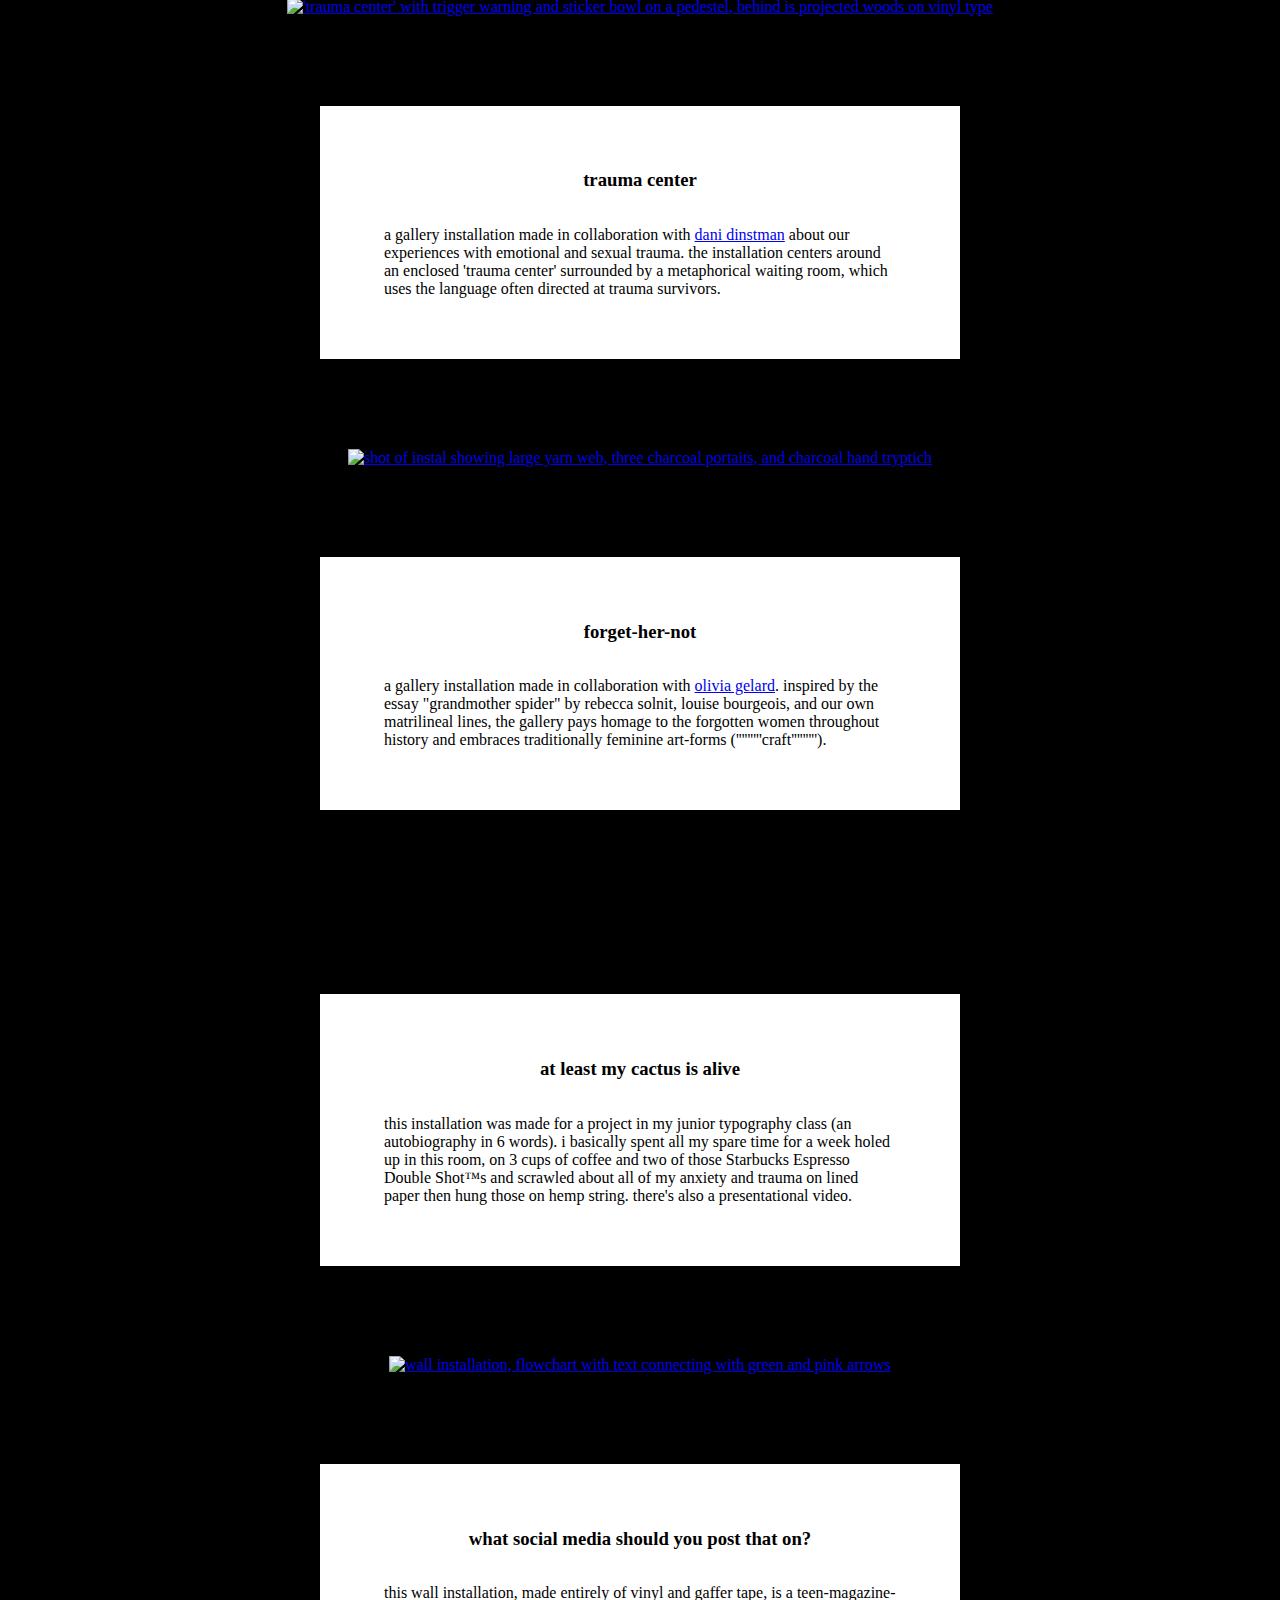
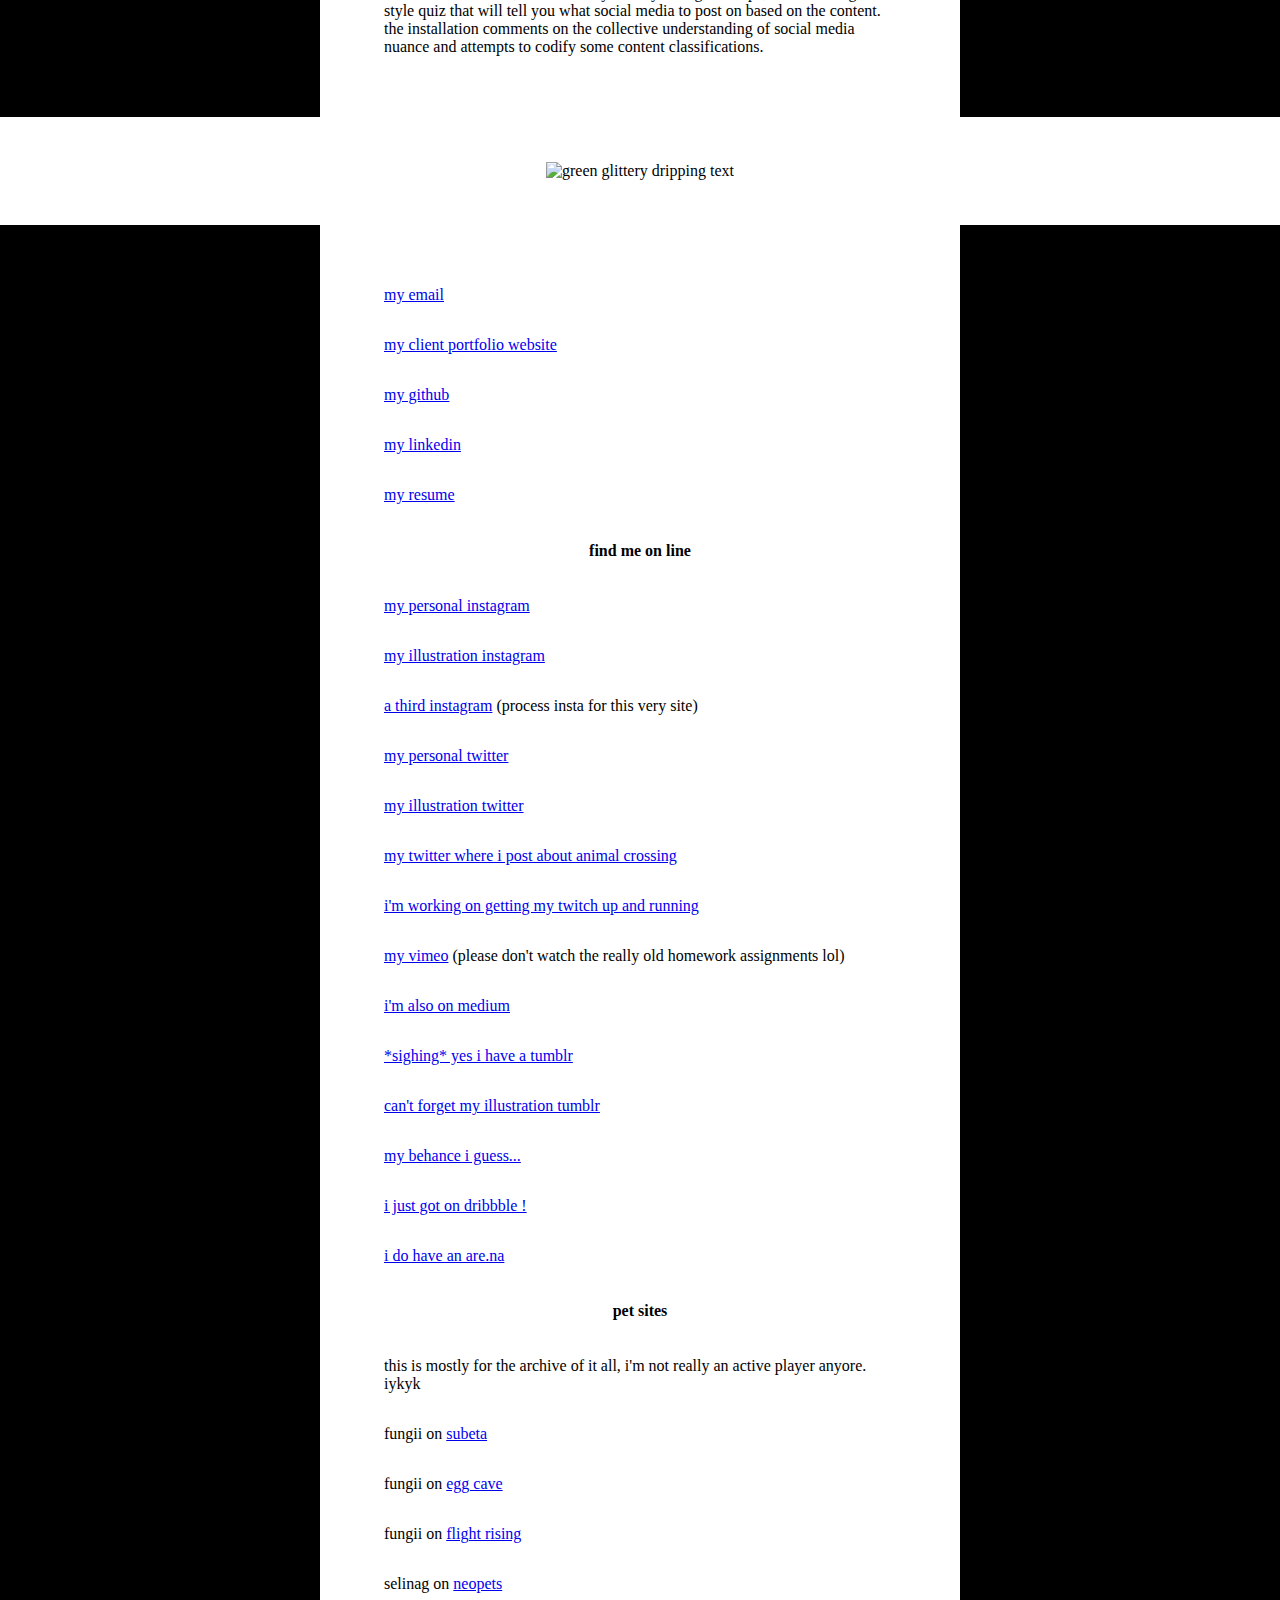
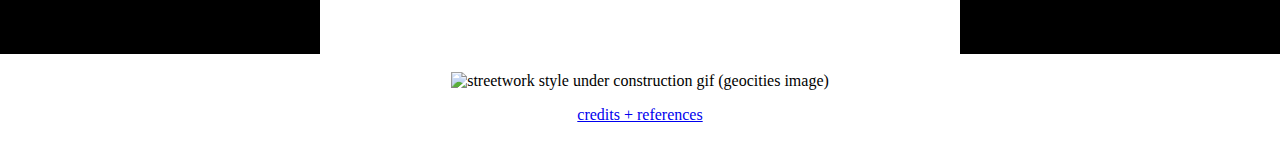
==== commit 27d76bb0: "big fixing" ====
--- a/index.html
+++ b/index.html
@@ -1,15 +1,16 @@
 <!doctype html>
 <html lang="en">
 <head>
-  <!-- Global site tag (gtag.js) - Google Analytics -->
-<script async src="https://www.googletagmanager.com/gtag/js?id=UA-133168379-2"></script>
-<script>
-  window.dataLayer = window.dataLayer || [];
-  function gtag(){dataLayer.push(arguments);}
-  gtag('js', new Date());
-
-  gtag('config', 'UA-133168379-2');
-</script>
+    <!-- Global site tag (gtag.js) - Google Analytics -->
+  <script async src="https://www.googletagmanager.com/gtag/js?id=UA-133168379-2"></script>
+  <script>
+    window.dataLayer = window.dataLayer || [];
+    function gtag(){dataLayer.push(arguments);}
+    gtag('js', new Date());
+
+    gtag('config', 'UA-133168379-2');
+  </script>
+   <meta charset="utf-8">
    <meta name="robots" content="index, follow">
    <meta property="og:type" content="website" />
 
@@ -39,10 +40,9 @@
    <meta name="msapplication-TileColor" content="#006300">
    <meta name="theme-color" content="#ffffff">
 
-  <meta tag charset="utf-8">
+  <meta name="viewport" content="width=device-width, initial-scale=1.0">
   <link rel="stylesheet" type="text/css" href="main.css" title="style">
   <script async src="functions.js"></script>
-  <meta name="viewport" content="width=device-width, initial-scale=1.0">
 </head>
 
 <body>
@@ -87,7 +87,7 @@
     <p>oohhh mystery question mark press it and see what happens oooohhh</p>
     <h3>don't forget to:</h3>
     <div id="block1">
-      <a href="https://eggcave.com/click/2057870"><img src="https://eggcave.com/egg/2057870.png" border="0" id="egg from eggcave" title="like"></a>
+      <a href="https://eggcave.com/click/2057870"><img src="https://eggcave.com/egg/2057870.png" alt="egg from eggcave" title="like"></a>
       <div>
         <a href="https://www.yourworldoftext.com/~selinagerosa/"><img src="glittergarf.gif" alt="glittery gif of garfield hugging pookie" title="comment"></a>
       <p><a href="https://www.yourworldoftext.com/~selinagerosa/">comment</a></p>
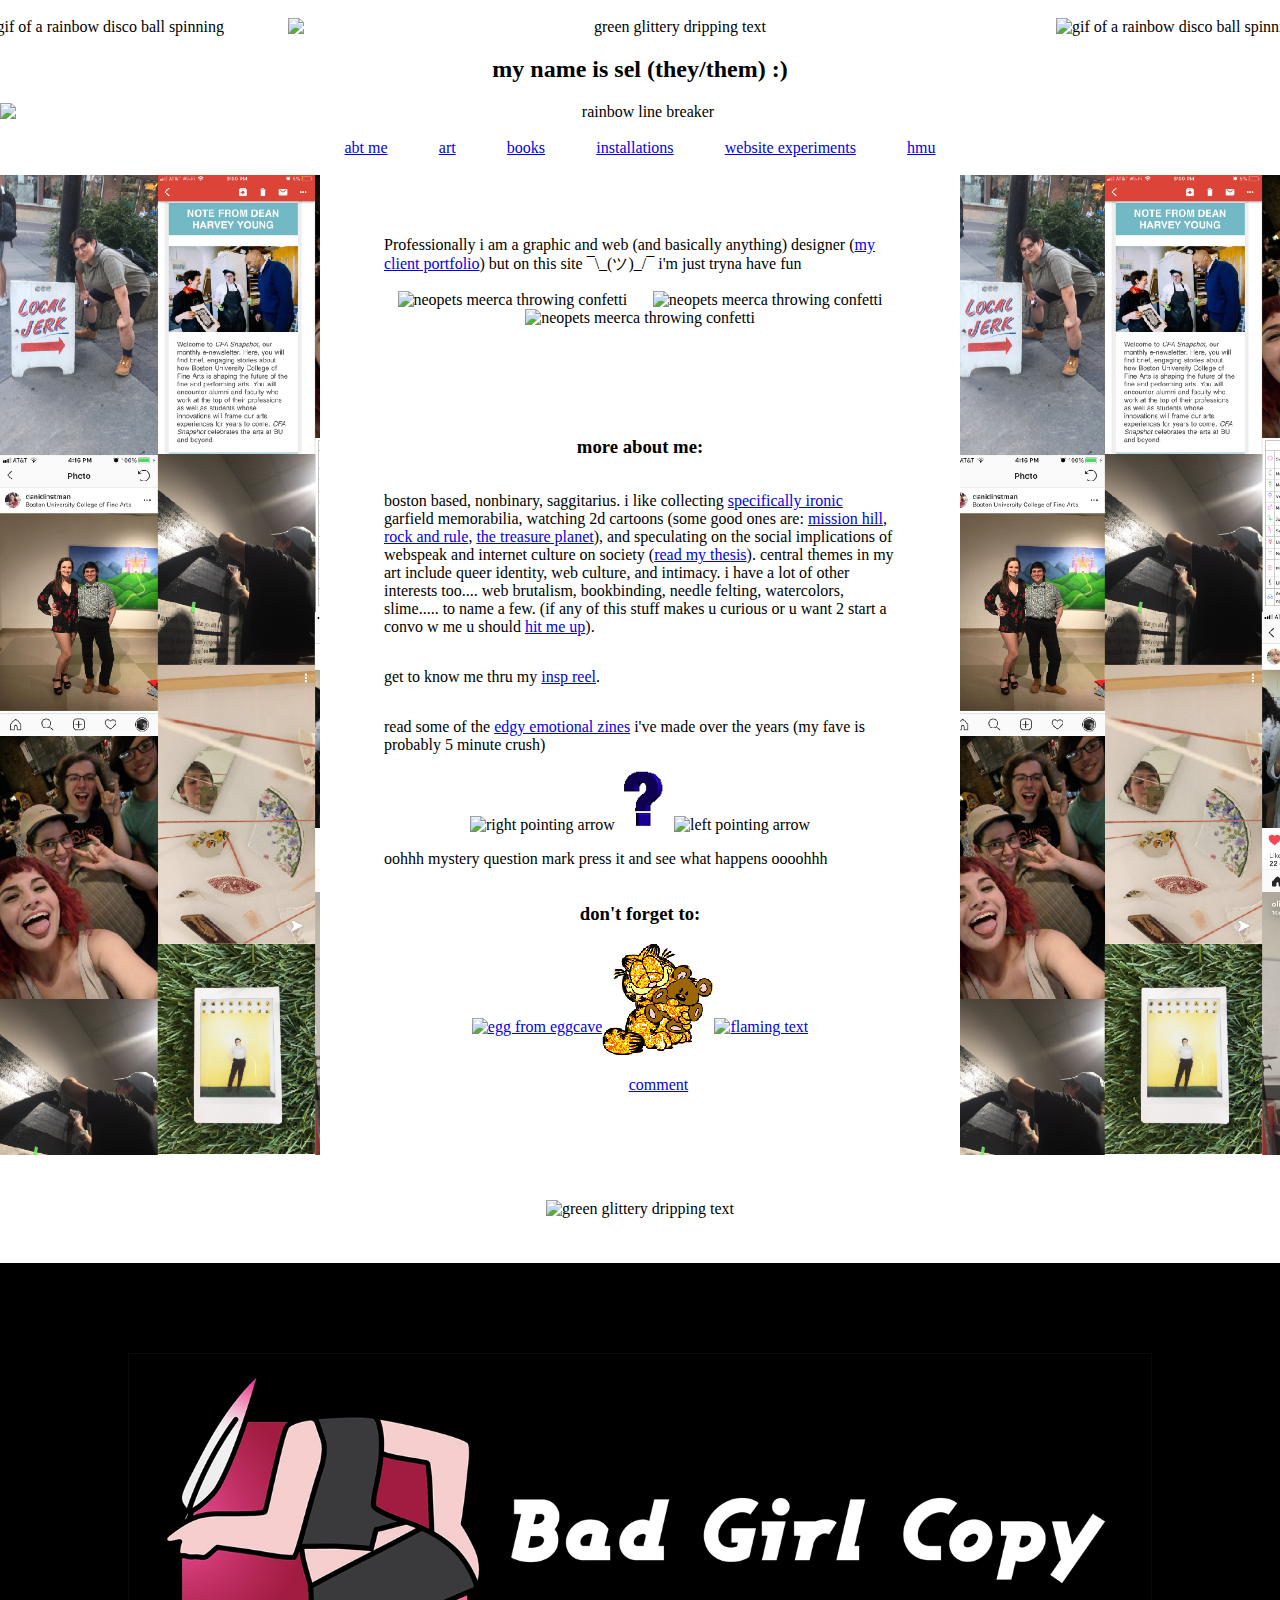
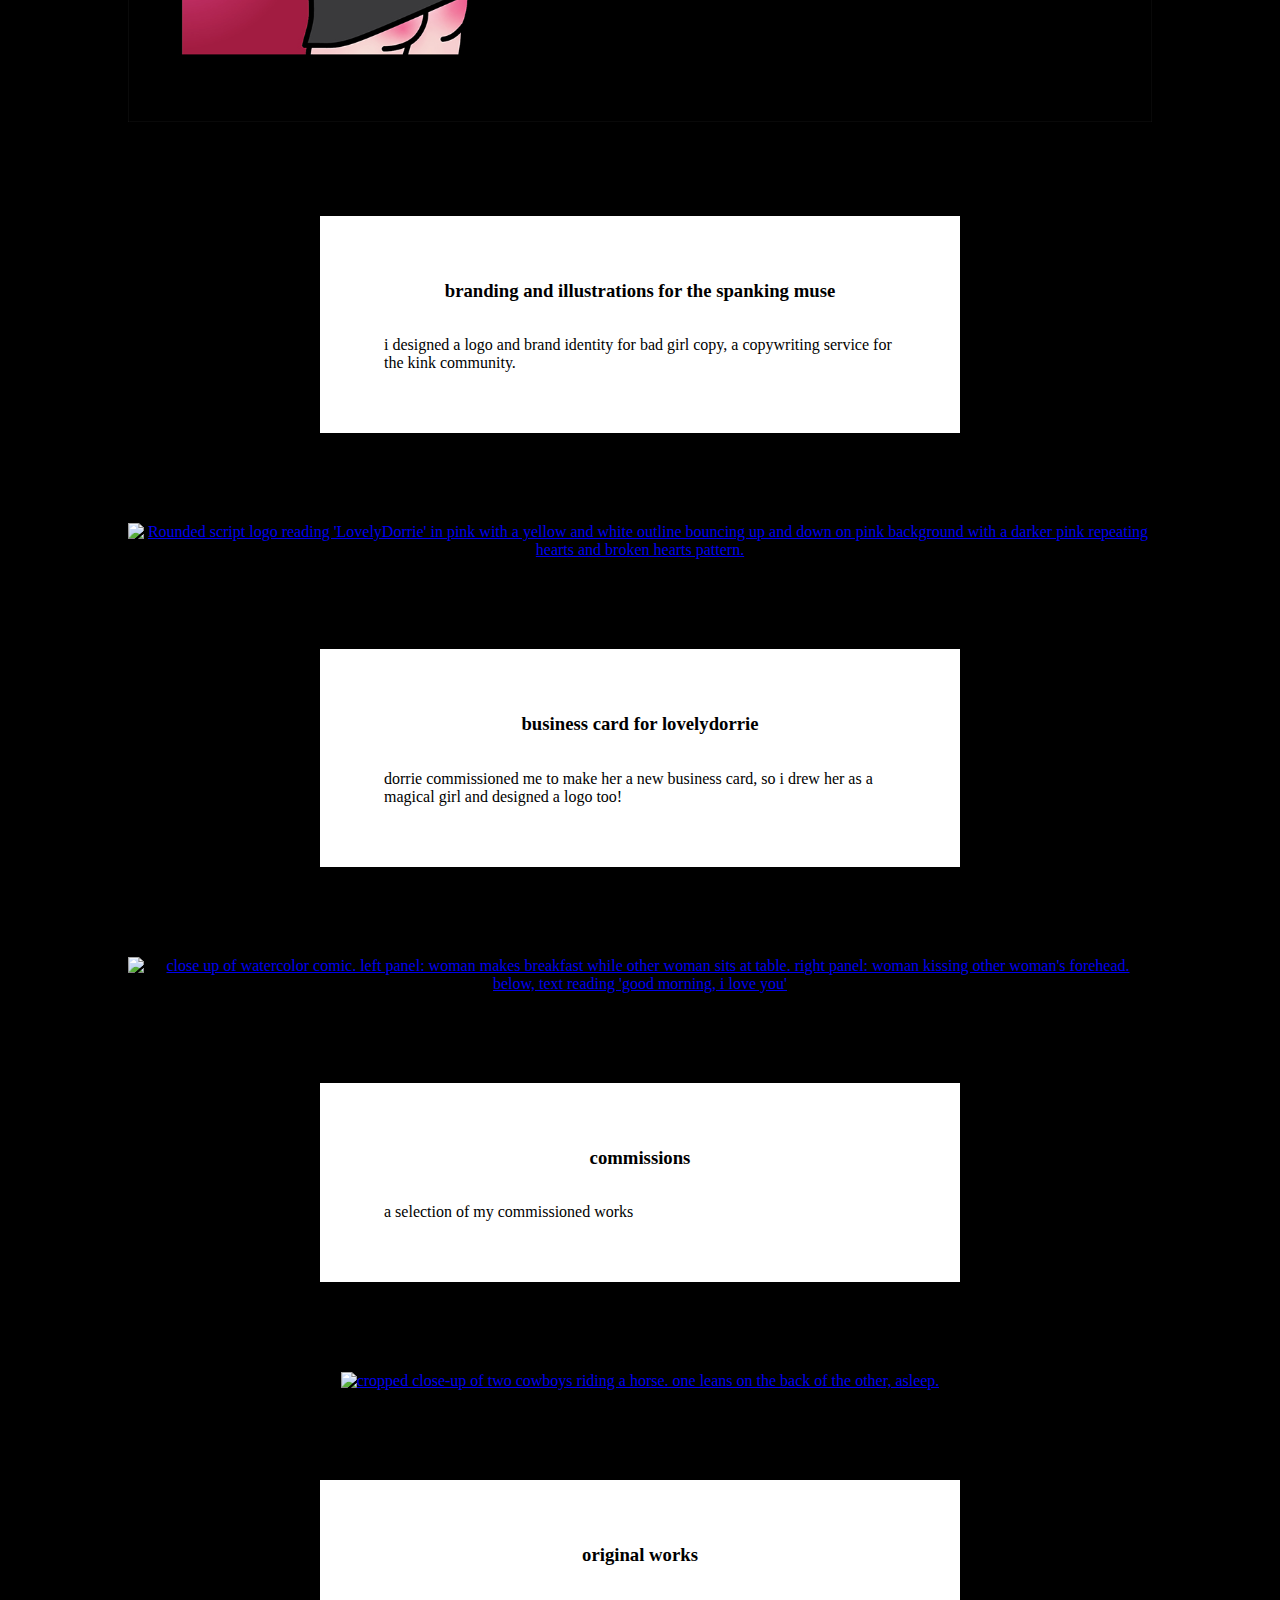
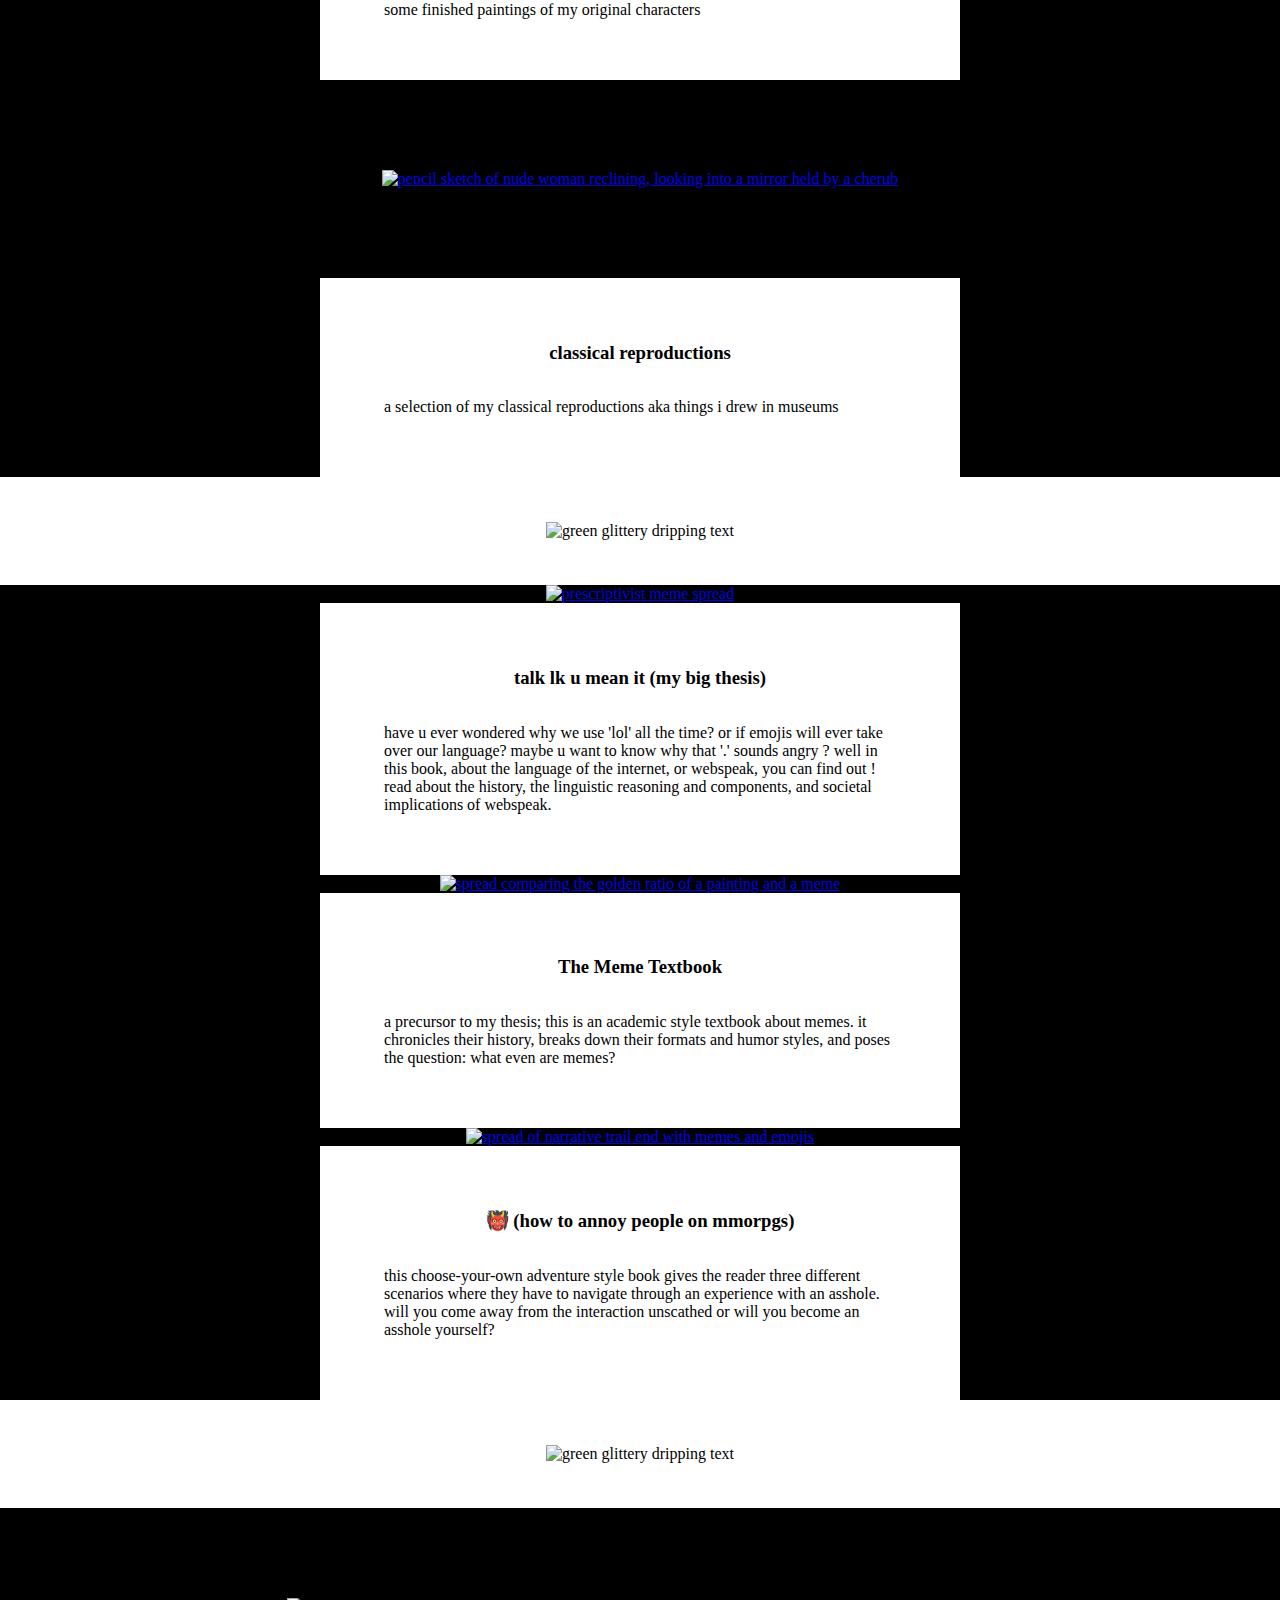
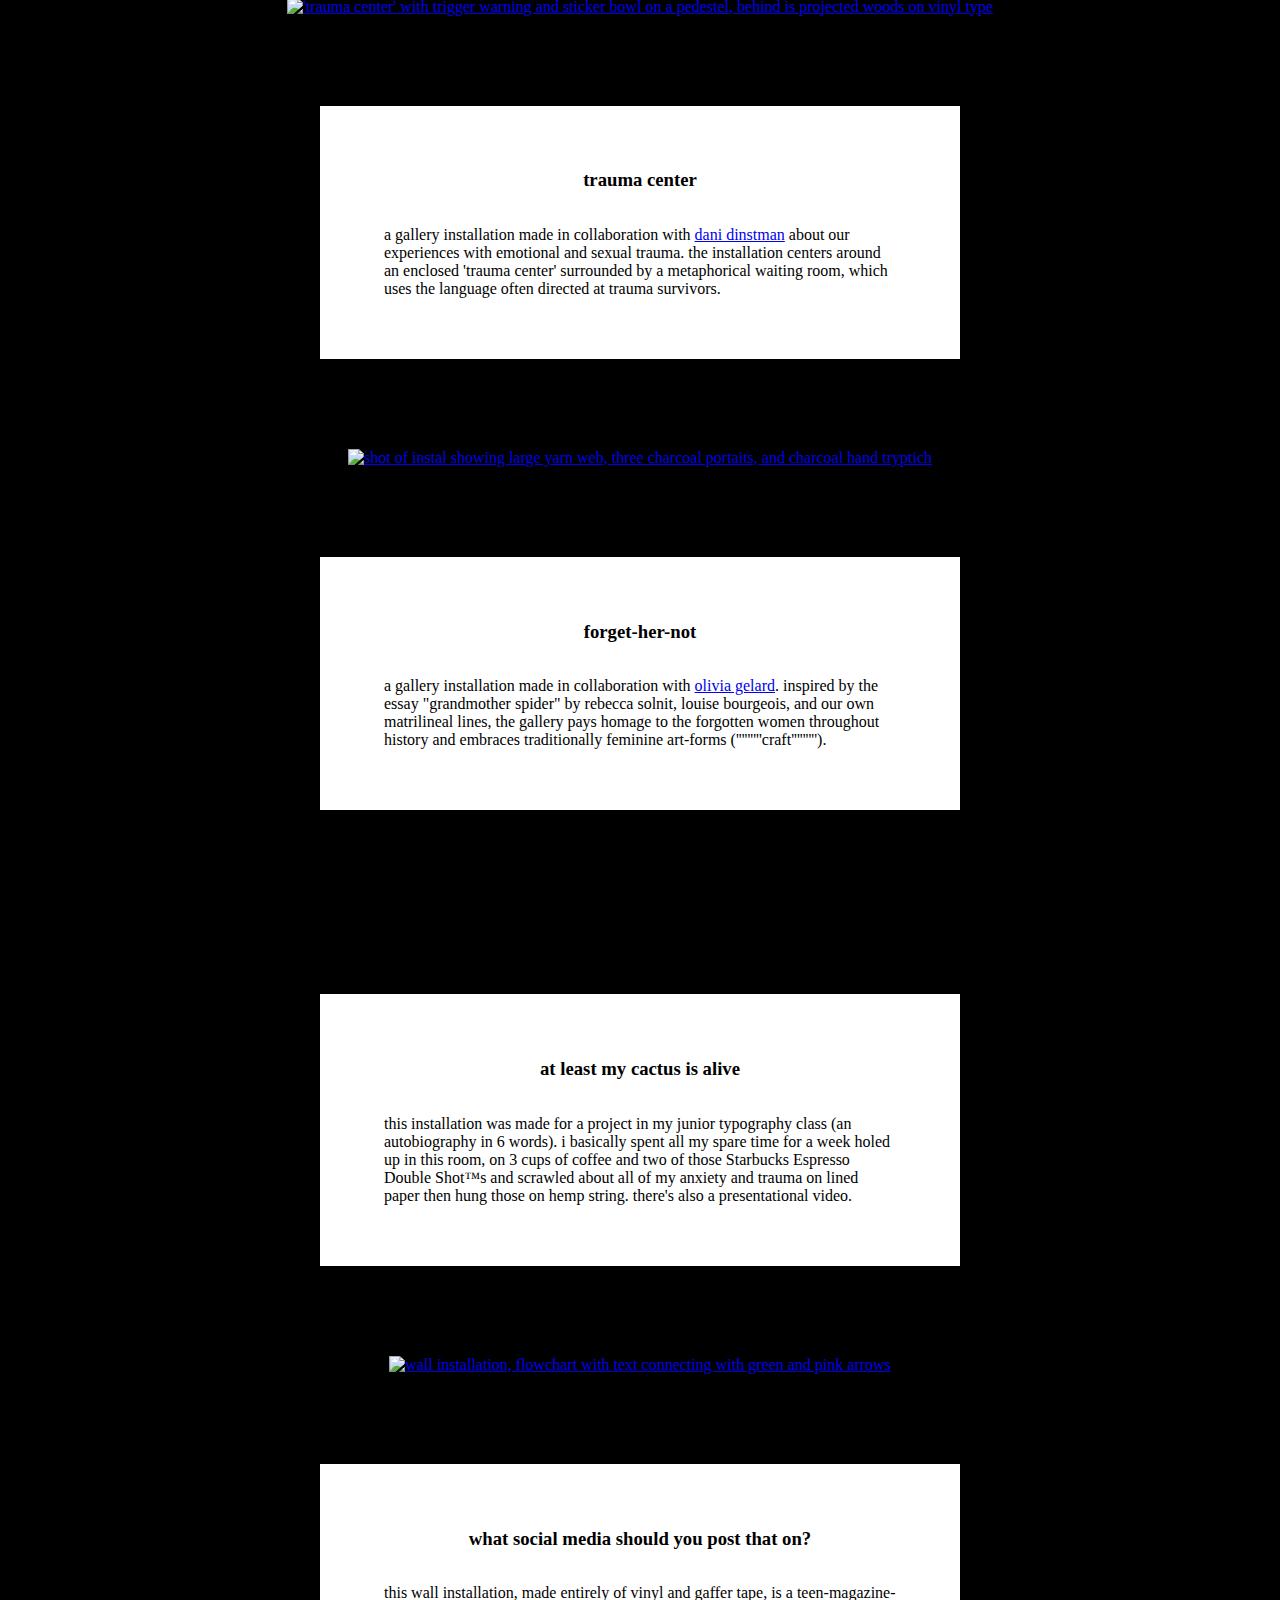
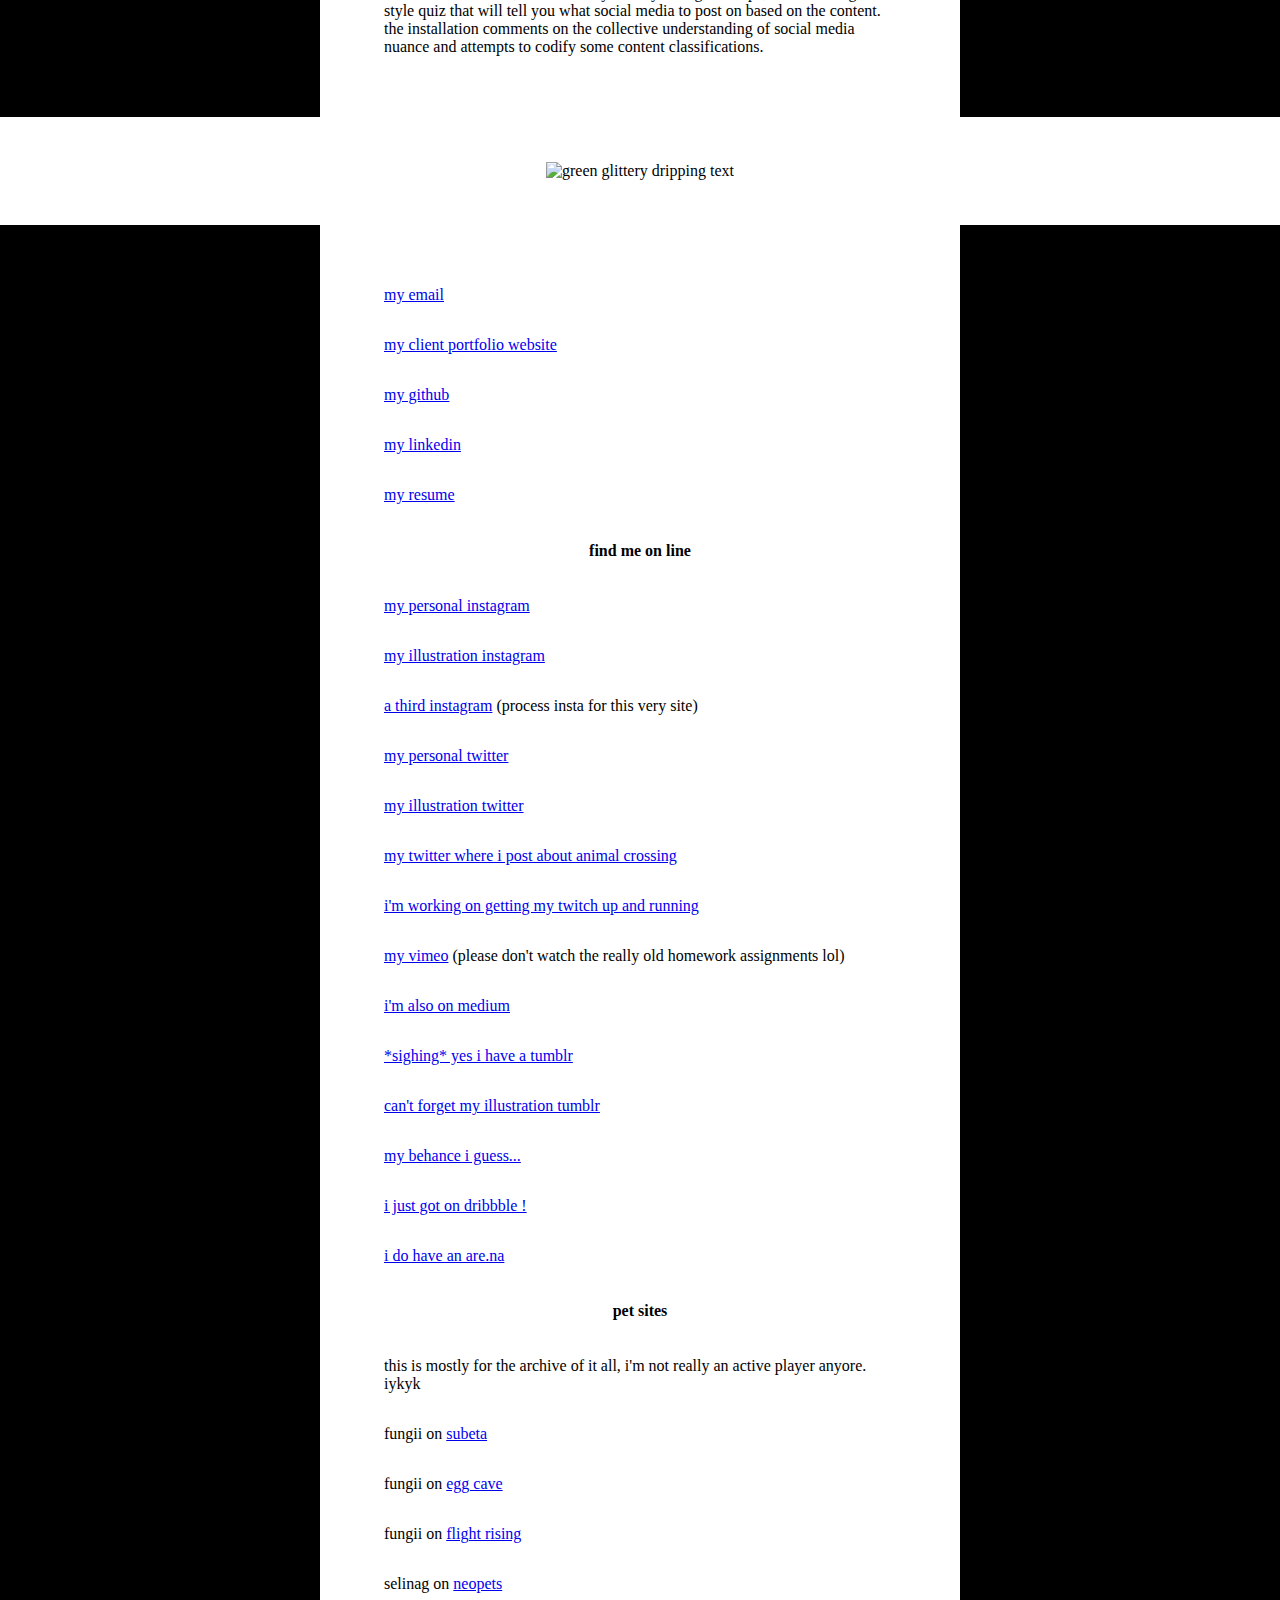
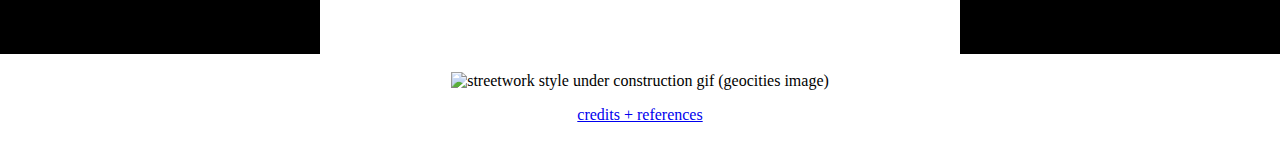
==== commit 07f263dc: "bug fixes" ====
--- a/index.html
+++ b/index.html
@@ -35,7 +35,7 @@
    <link rel="apple-touch-icon" sizes="180x180" href="apple-touch-icon.png">
    <link rel="icon" type="image/png" sizes="32x32" href="favicon-32x32.png">
    <link rel="icon" type="image/png" sizes="16x16" href="favicon-16x16.png">
-   <link rel="manifest" href="/site.webmanifest">
+
    <link rel="mask-icon" href="/safari-pinned-tab.svg" color="#006300">
    <meta name="msapplication-TileColor" content="#006300">
    <meta name="theme-color" content="#ffffff">
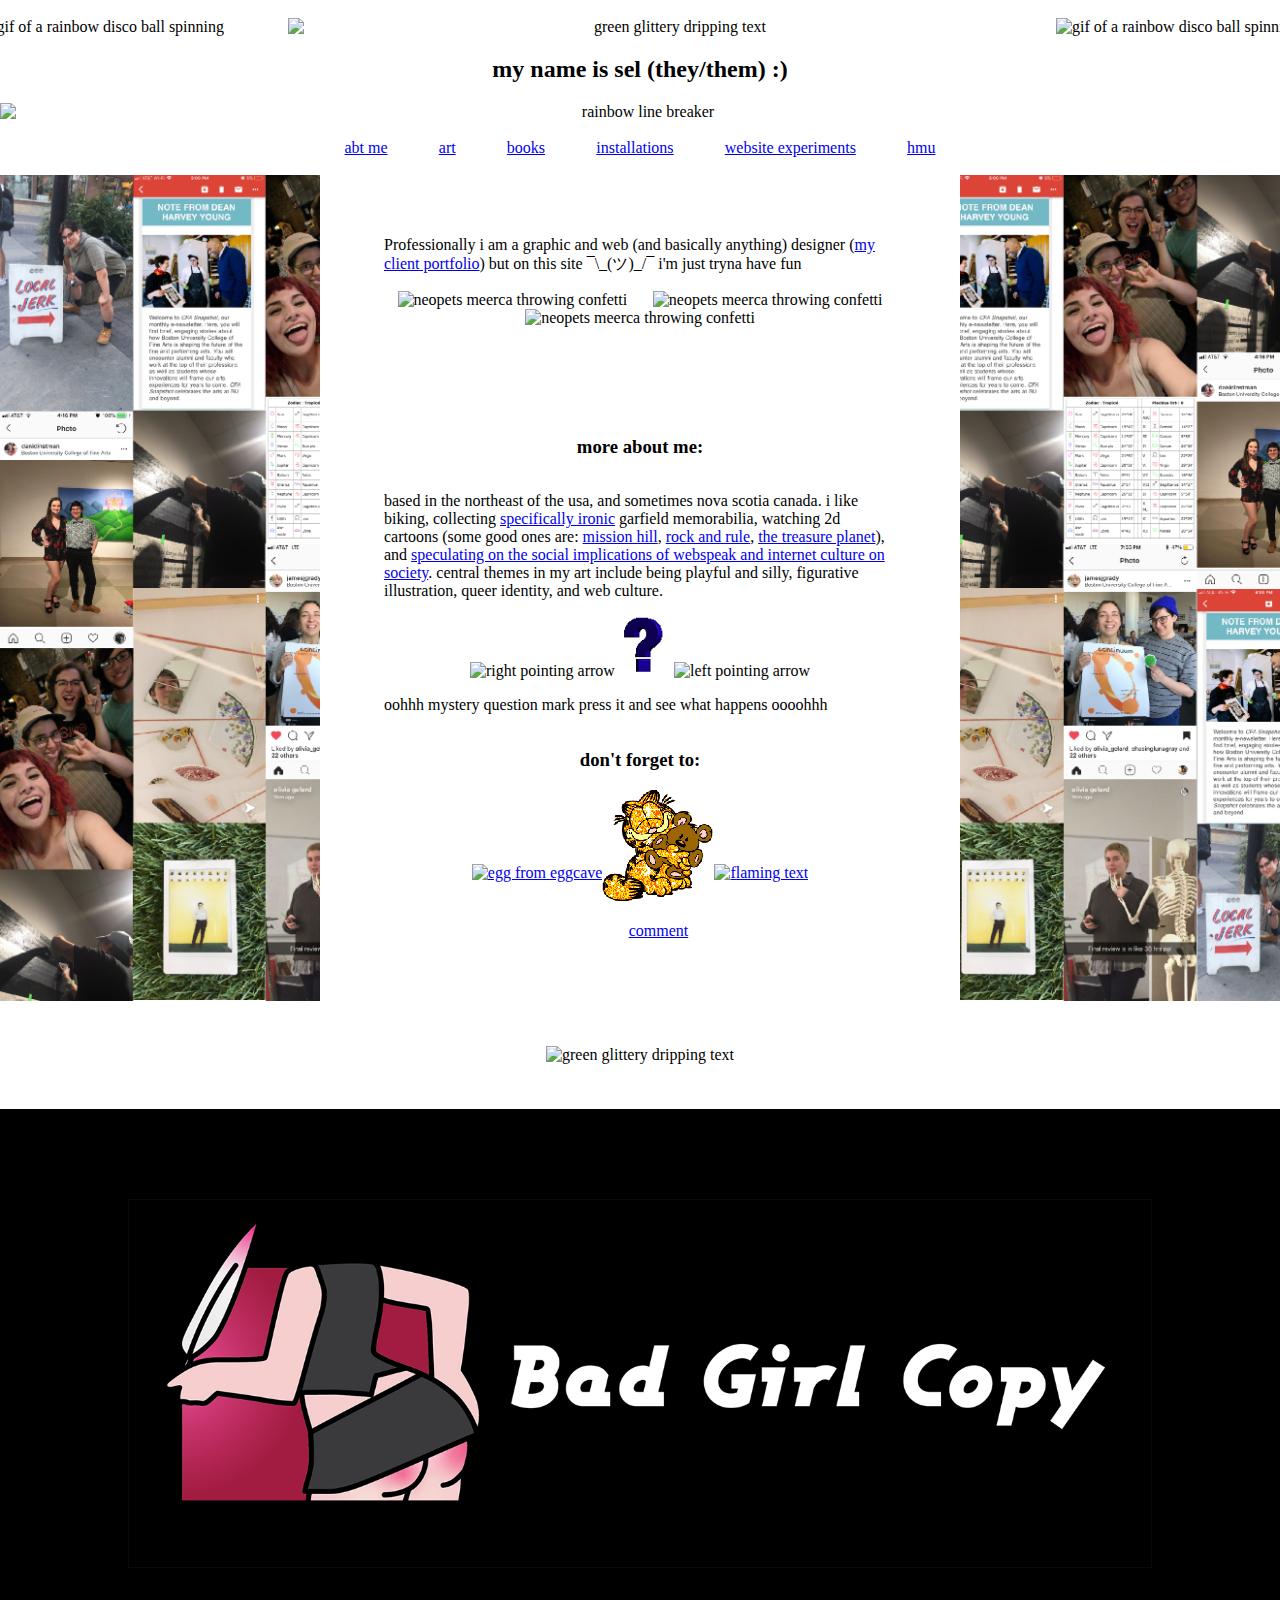
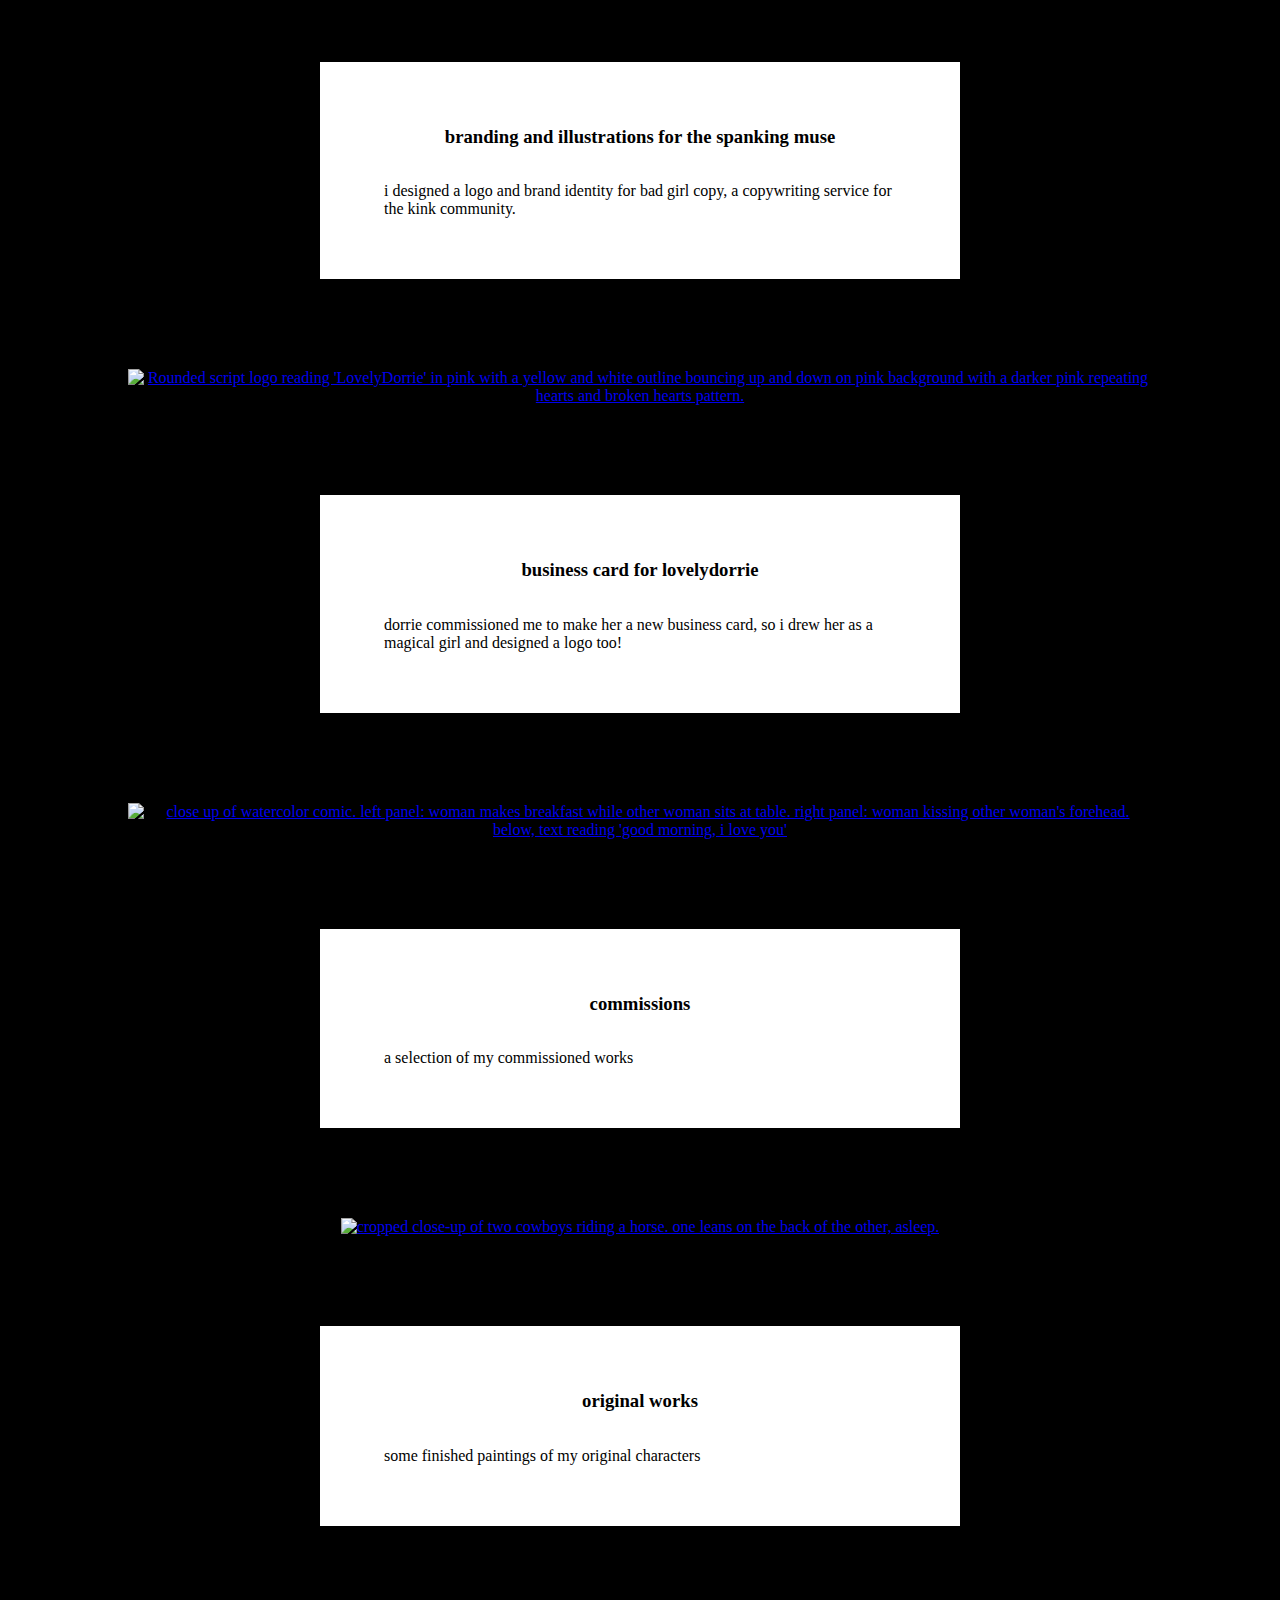
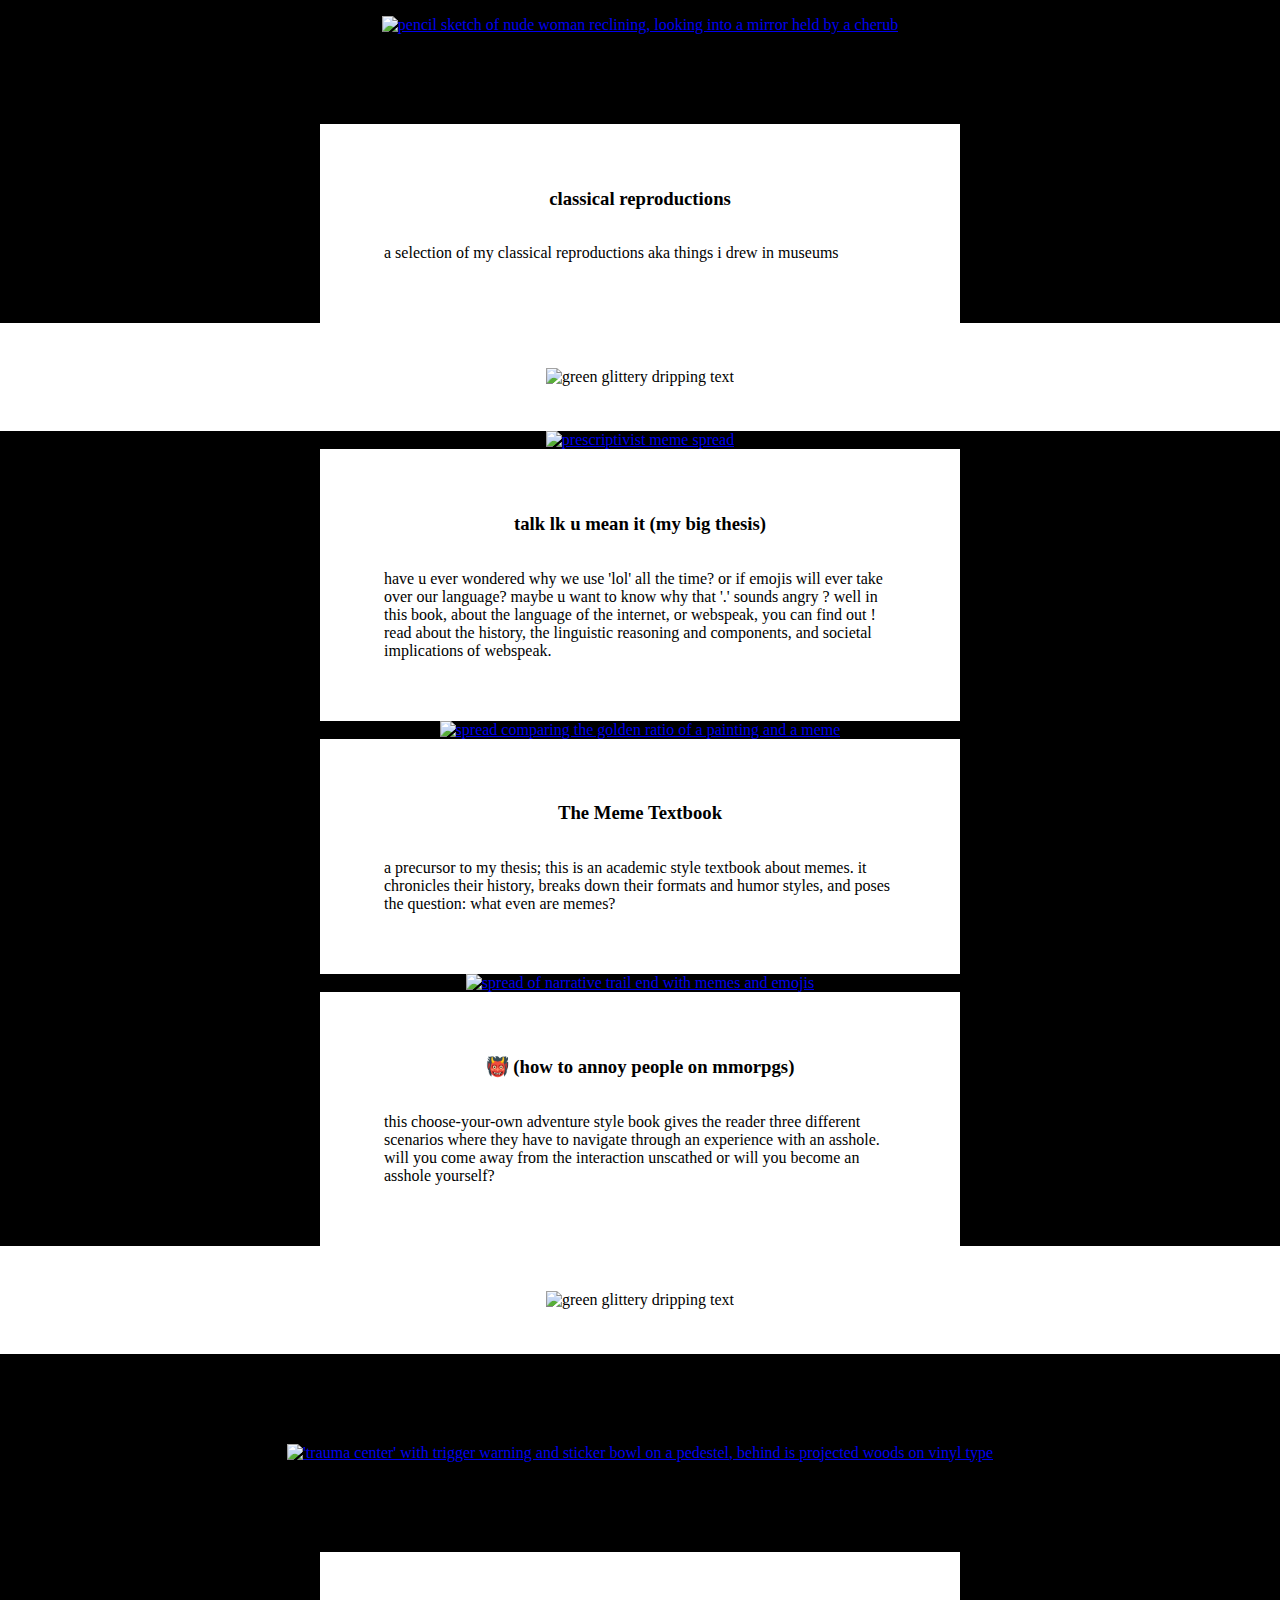
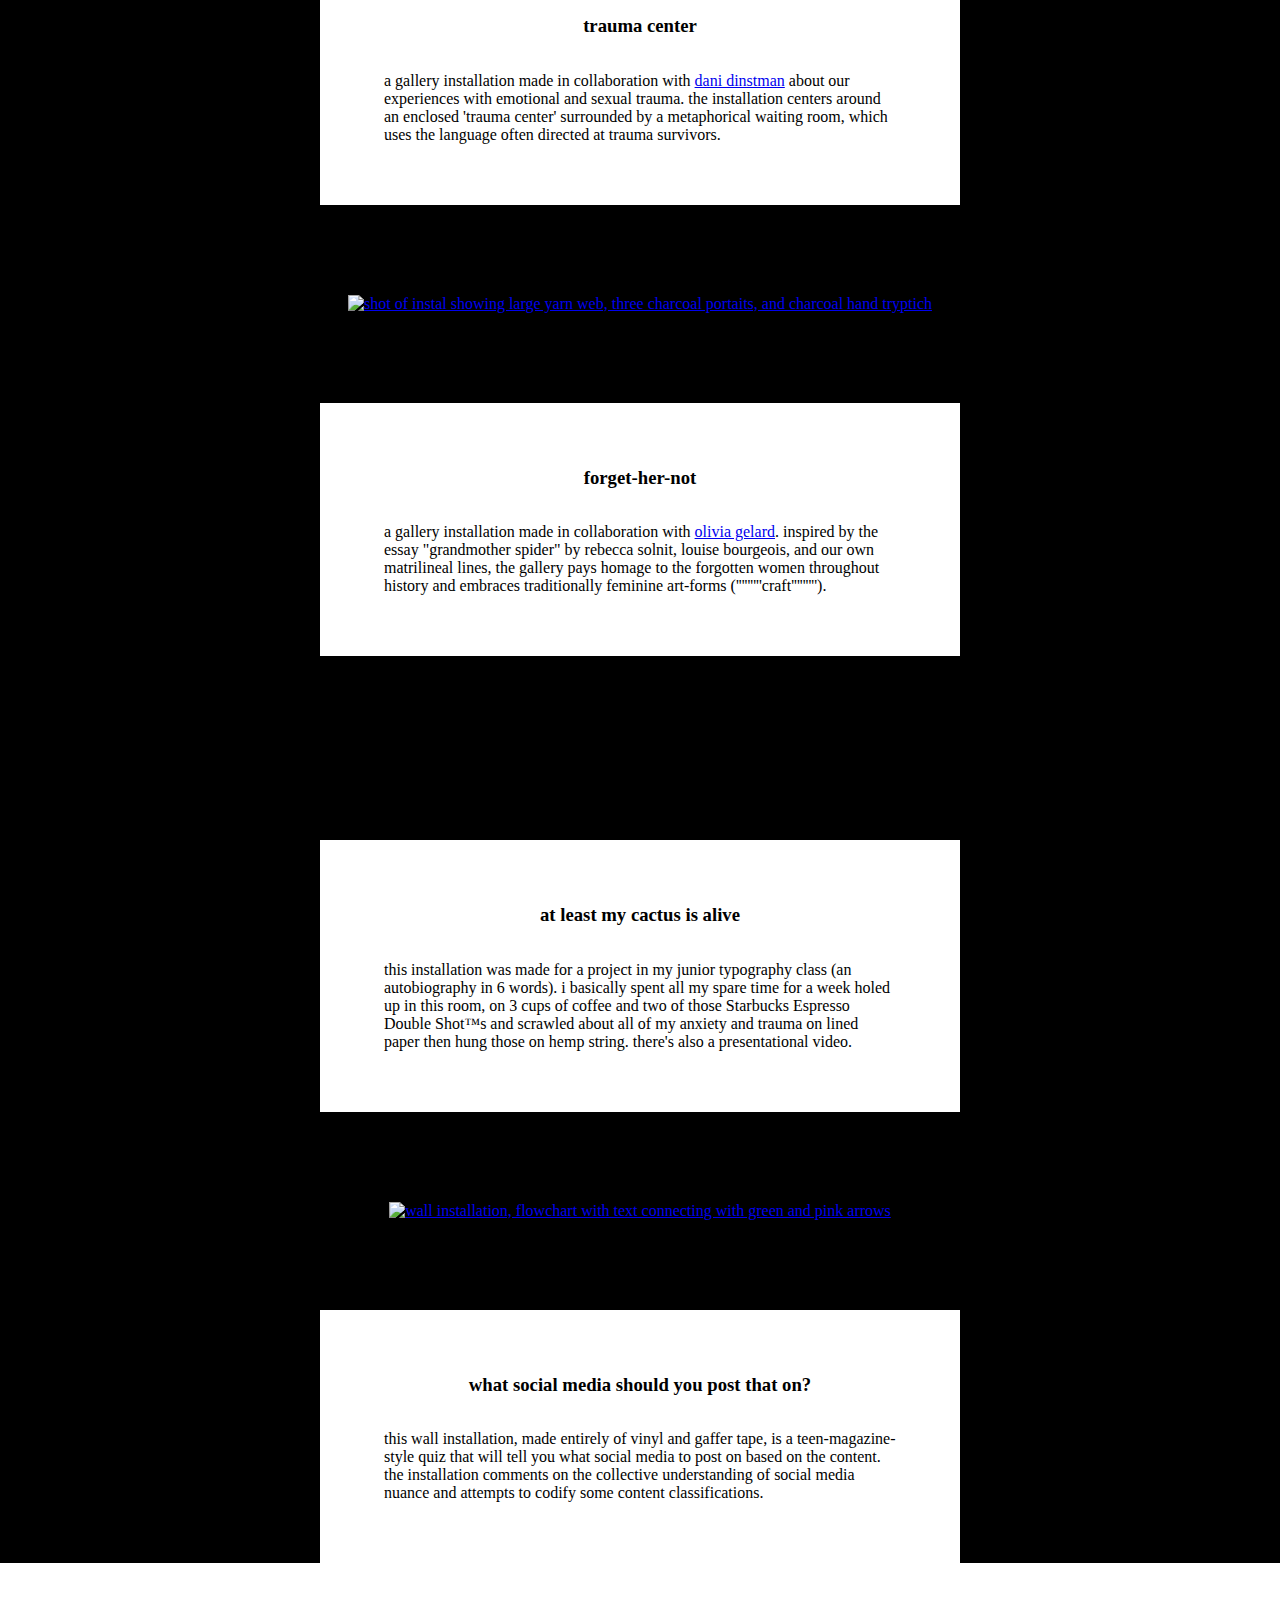
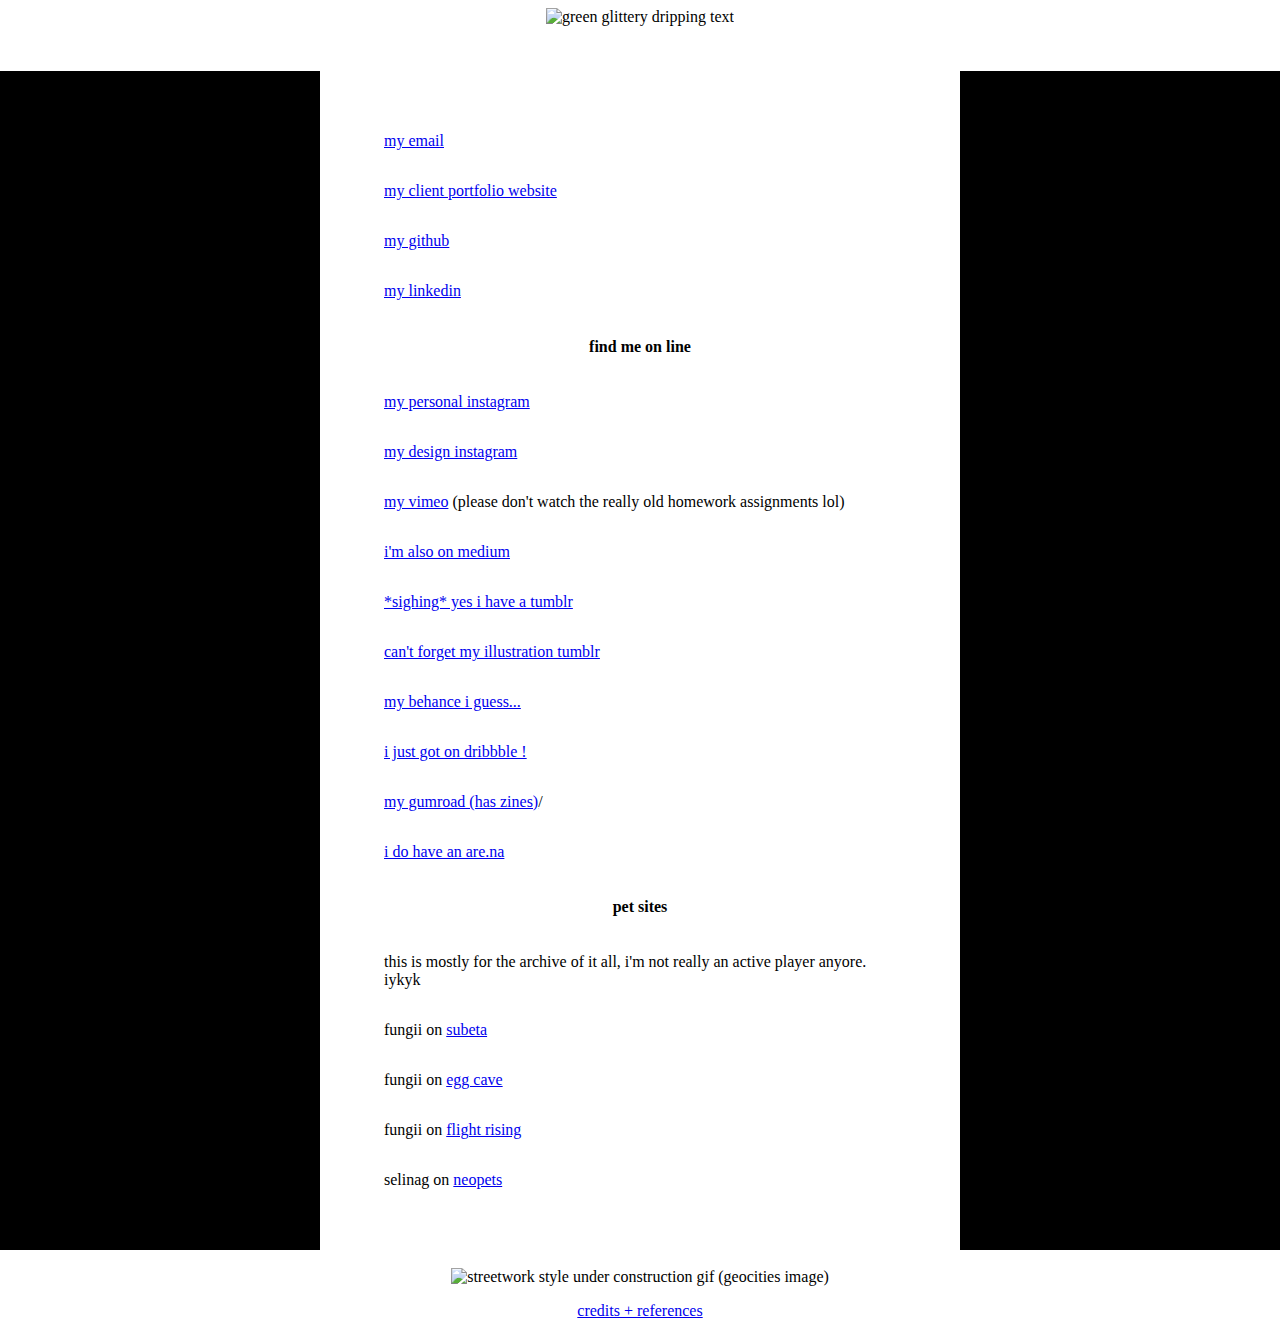
==== commit a3d6764b: "link updates" ====
--- a/index.html
+++ b/index.html
@@ -22,14 +22,14 @@
    <meta property="og:description" content="hey its me sel welcome to my website :) i make websites, books, drawings, and more ;O">
    <meta name="twitter:description" content="hey its me sel welcome to my website :) i make websites, books, drawings, and more ;O">
 
-   <meta name="designer" content="Selina Gerosa, selinagerosa@gmail.com">
+   <meta name="designer" content="Sel Gerosa, selgerosa@gmail.com">
    <meta property="og:url" content="https://slimetime.online/index.html">
    <link rel="canonical" href="https://slimetime.online/index.html"/>
 
    <meta name="twitter:card" content="summary_large_image">
-   <meta name="twitter:creator" content="@selinagerosa">
-   <meta name="twitter:image" content="https://selinagerosa.com/logo.png"> <!-- img from page -->
-   <meta property="og:image" content="https://selinagerosa.com/logo.png">
+   <meta name="twitter:creator" content="@selgerosa">
+   <meta name="twitter:image" content="https://selinagerosa.netlify.app/logo.png"> <!-- img from page -->
+   <meta property="og:image" content="https://selinagerosa.netlify.app/logo.png">
    <meta property="og:image:alt" content="The initials 'SG' in a modern transitional serif with a green slime drip coming from the letters.">
 
    <link rel="apple-touch-icon" sizes="180x180" href="apple-touch-icon.png">
@@ -68,7 +68,7 @@
 <!-- <button onclick="nightmode()">night</button> -->
 <div class="parent" id="abt">
   <div class="child">
-    <p>Professionally i am a graphic and web (and basically anything) designer (<a href="https://selinagerosa.com">my client portfolio</a>) but on this site ¯\_(ツ)_/¯ i'm just tryna have fun</p>
+    <p>Professionally i am a graphic and web (and basically anything) designer (<a href="https://selgerosa.com">my client portfolio</a>) but on this site ¯\_(ツ)_/¯ i'm just tryna have fun</p>
     <div id="img1">
       <img src="meerca_pink_party.gif" alt="neopets meerca throwing confetti"><img src="meerca_pink_party.gif" alt="neopets meerca throwing confetti"><img src="meerca_pink_party.gif" alt="neopets meerca throwing confetti">
     </div>
@@ -76,9 +76,7 @@
 
     <div class="child">
     <h3>more about me:</h3>
-    <p>boston based, nonbinary, saggitarius. i like collecting <a href="garf.jpg">specifically ironic</a> garfield memorabilia, watching 2d cartoons (some good ones are: <a href="https://www.youtube.com/watch?v=U0ZMw4y9rV0">mission hill</a>, <a href="https://www.youtube.com/watch?v=Nj5QlJ4uDmU">rock and rule</a>, <a href="https://www.youtube.com/watch?v=QxyraztPyIM">the treasure planet</a>), and speculating on the social implications of webspeak and internet culture on society (<a href="talk.html">read my thesis</a>). central themes in my art include queer identity, web culture, and intimacy. i have a lot of other interests too.... web brutalism, bookbinding, needle felting, watercolors, slime..... to name a few. (if any of this stuff makes u curious or u want 2 start a convo w me u should <a href="index.html#contact">hit me up</a>).</p>
-    <p>get to know me thru my <a href="https://vimeo.com/246183844">insp reel</a>.</p>
-    <p>read some of the <a href="https://gumroad.com/selinagerosa">edgy emotional zines</a> i've made over the years (my fave is probably 5 minute crush)</p>
+    <p>based in the northeast of the usa, and sometimes nova scotia canada. i like biking, collecting <a href="garf.jpg">specifically ironic</a> garfield memorabilia, watching 2d cartoons (some good ones are: <a href="https://www.youtube.com/watch?v=U0ZMw4y9rV0">mission hill</a>, <a href="https://www.youtube.com/watch?v=Nj5QlJ4uDmU">rock and rule</a>, <a href="https://www.youtube.com/watch?v=QxyraztPyIM">the treasure planet</a>), and <a href="talk.html">speculating on the social implications of webspeak and internet culture on society</a>. central themes in my art include being playful and silly, figurative illustration, queer identity, and web culture.
     <div>
       <img src="arrow1.gif" alt="right pointing arrow">
       <img src="questionmark.gif" alt="spinning 3d question mark" onclick="randfriend()" id="qmark" title="ok, fine, i'll tell u, it links to a random friend's website">
@@ -92,7 +90,7 @@
         <a href="https://www.yourworldoftext.com/~selinagerosa/"><img src="glittergarf.gif" alt="glittery gif of garfield hugging pookie" title="comment"></a>
       <p><a href="https://www.yourworldoftext.com/~selinagerosa/">comment</a></p>
     </div>
-    <a href="https://docs.google.com/forms/d/e/1FAIpQLSfGgDL2ENa3P-kXnk7nzIcRCu1JL-dcUpiI9NAGU2-3XRFBrQ/viewform?usp=sf_link"><img src="subscribe.gif" alt="flaming text" title="subscribe"></a>
+    <a href="mailto:selgerosa.com"><img src="subscribe.gif" alt="flaming text" title="subscribe"></a>
       <!-- TODO: this lol -->
     </div>
   </div>
@@ -230,25 +228,20 @@
   </div>
   <div class="parent" id="cnt">
     <div class="child">
-      <p><a href="mailto:selinagerosa@gmail.com">my email</a></p>
-      <p><a href="https://selinagerosa.com">my client portfolio website</a></p>
-      <p><a href="https://github.com/selinagerosa">my github</a></p>
-      <p><a href="https://linkedin.com/in/selina-gerosa">my linkedin</a></p>
-      <p><a href="https://selinagerosa.com/Selina_Gerosa_resume.pdf">my resume</a></p>
+      <p><a href="mailto:selgerosa@gmail.com">my email</a></p>
+      <p><a href="https://selgerosa.com">my client portfolio website</a></p>
+      <p><a href="https://github.com/selgerosa">my github</a></p>
+      <p><a href="https://linkedin.com/in/sel-gerosa">my linkedin</a></p>
       <h4>find me on line</h4>
-      <p><a href="https://instagram.com/selinagerosa">my personal instagram</a></p>
-      <p><a href="https://instagram.com/slimetime.offline">my illustration instagram</a></p>
-      <p><a href="https://instagram.com/slimetime.online">a third instagram</a> (process insta for this very site)</p>
-      <p><a href="https://twitter.com/selinagerosa">my personal twitter</a></p>
-      <p><a href="https://twitter.com/slimetimeonline">my illustration twitter</a></p>
-      <p><a href="https://twitter.com/dilboland">my twitter where i post about animal crossing</a></p>
-      <p><a href="https://www.twitch.tv/slimetimeonline">i'm working on getting my twitch up and running</a></p>
+      <p><a href="https://instagram.com/selgerosa">my personal instagram</a></p>
+      <p><a href="https://instagram.com/selgerosa.design">my design instagram</a></p>
       <p><a href="https://vimeo.com/selinagerosa">my vimeo</a> (please don't watch the really old homework assignments lol)</p>
       <p><a href="https://medium.com/@selingerosa">i'm also on medium</a></p>
       <p><a href="https://gremlinfella.tumblr.com/">*sighing* yes i have a tumblr</a></p>
       <p><a href="https://slimetimeonline.tumblr.com/">can't forget my illustration tumblr</a></p>
       <p><a href="https://www.behance.net/selinagerosa">my behance i guess... </a></p>
       <p><a href="https://dribbble.com/selinagerosa">i just got on dribbble !</a></p>
+      <p><a href="https://gumroad.com/selgerosa">my gumroad (has zines)</a>/</p>
       <p><a href="https://www.are.na/sel-gerosa">i do have an are.na</a></p>
       <h4>pet sites</h4>
       <p>this is mostly for the archive of it all, i'm not really an active player anyore. iykyk</p>
